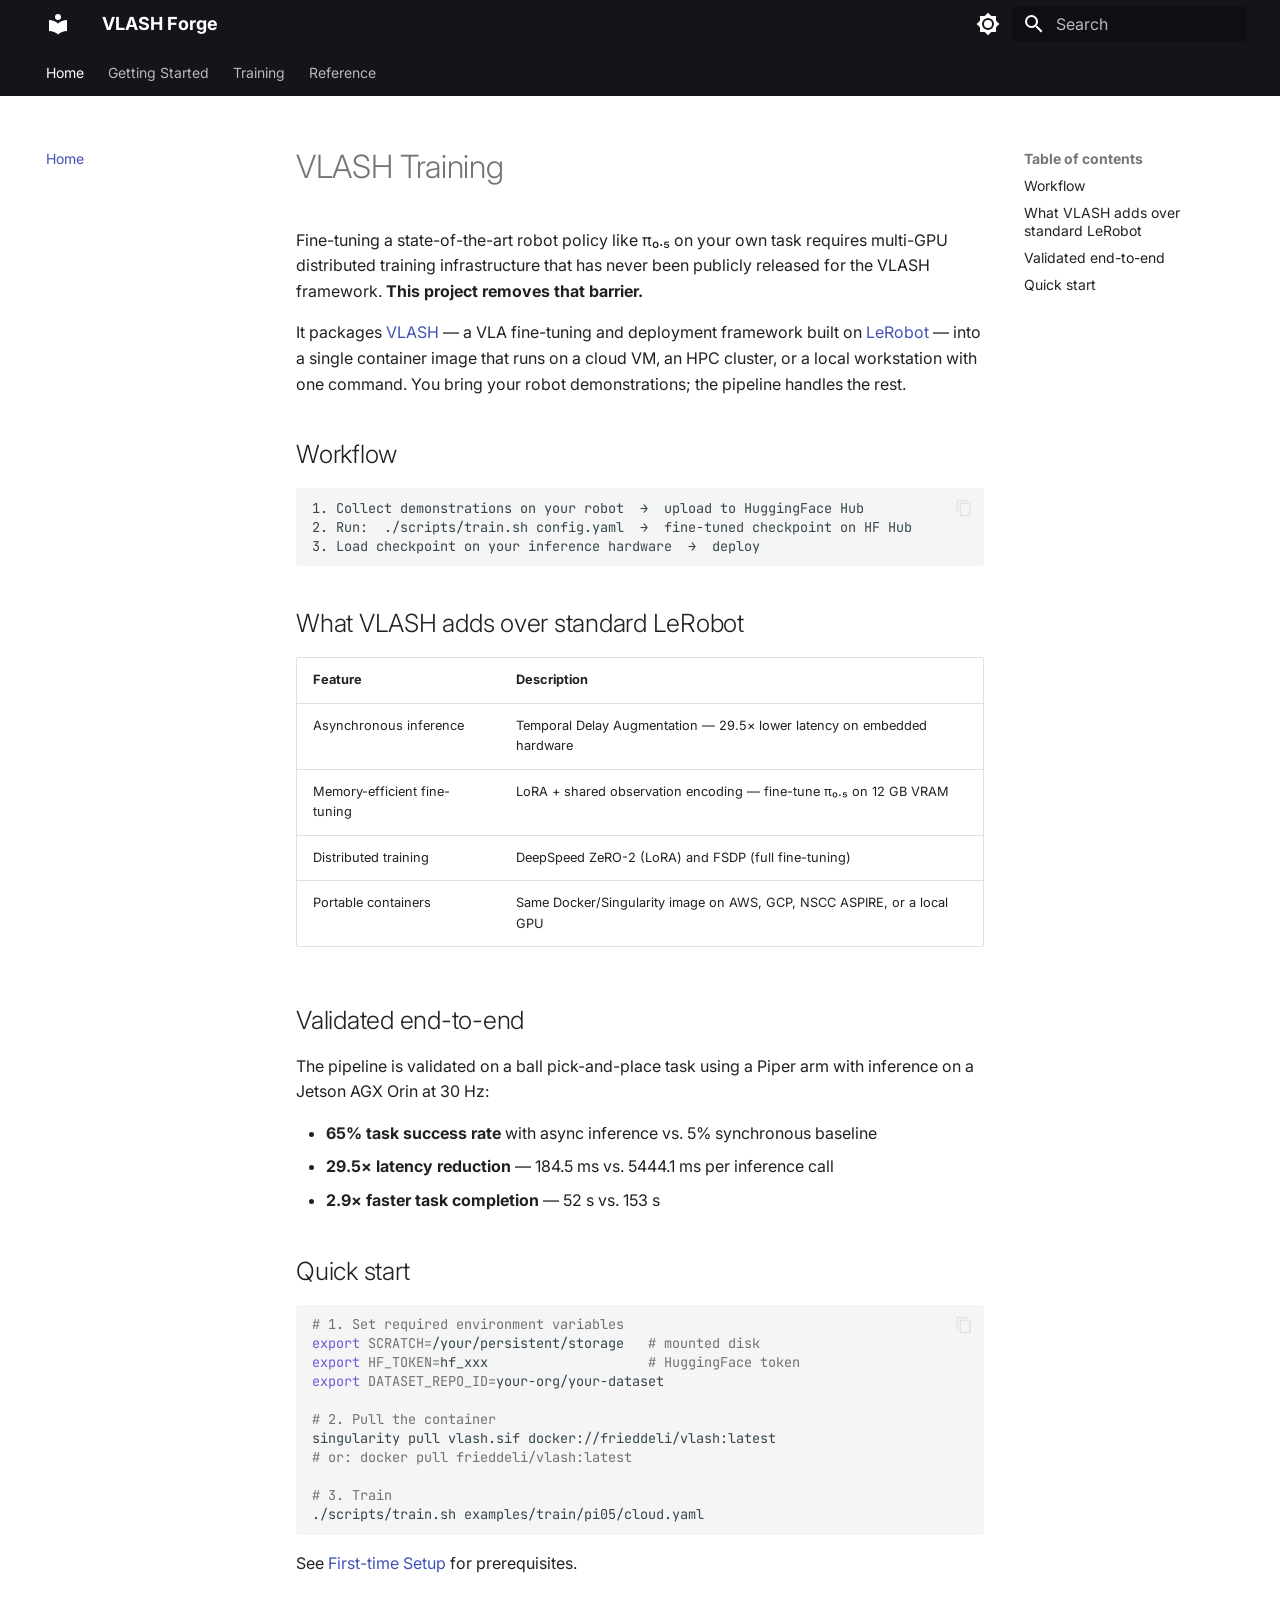
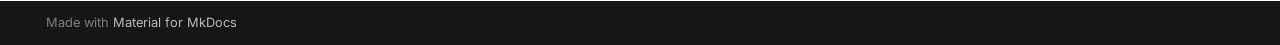
==== index.html @ cba085da "Deployed 89812e0 with MkDocs version: 1.6.1" ====
<!doctype html>
<html lang="en" class="no-js">
  <head>
    
      <meta charset="utf-8">
      <meta name="viewport" content="width=device-width,initial-scale=1">
      
        <meta name="description" content="Portable VLA fine-tuning on cloud and HPC — one command to train anywhere">
      
      
      
        <link rel="canonical" href="https://frieddeli.github.io/vlash-forge/">
      
      
      
        <link rel="next" href="setup/">
      
      
        
      
      
      <link rel="icon" href="assets/images/favicon.png">
      <meta name="generator" content="mkdocs-1.6.1, mkdocs-material-9.7.6">
    
    
      
        <title>VLASH Forge</title>
      
    
    
      <link rel="stylesheet" href="assets/stylesheets/main.484c7ddc.min.css">
      
        
        <link rel="stylesheet" href="assets/stylesheets/palette.ab4e12ef.min.css">
      
      


    
    
      
    
    
      
        
        
        <link rel="preconnect" href="https://fonts.gstatic.com" crossorigin>
        <link rel="stylesheet" href="https://fonts.googleapis.com/css?family=Inter:300,300i,400,400i,700,700i%7CJetBrains+Mono:400,400i,700,700i&display=fallback">
        <style>:root{--md-text-font:"Inter";--md-code-font:"JetBrains Mono"}</style>
      
    
    
      <link rel="stylesheet" href="stylesheets/extra.css">
    
    <script>__md_scope=new URL(".",location),__md_hash=e=>[...e].reduce(((e,_)=>(e<<5)-e+_.charCodeAt(0)),0),__md_get=(e,_=localStorage,t=__md_scope)=>JSON.parse(_.getItem(t.pathname+"."+e)),__md_set=(e,_,t=localStorage,a=__md_scope)=>{try{t.setItem(a.pathname+"."+e,JSON.stringify(_))}catch(e){}}</script>
    
      

    
    
  </head>
  
  
    
    
      
    
    
    
    
    <body dir="ltr" data-md-color-scheme="default" data-md-color-primary="black" data-md-color-accent="deep-orange">
  
    
    <input class="md-toggle" data-md-toggle="drawer" type="checkbox" id="__drawer" autocomplete="off">
    <input class="md-toggle" data-md-toggle="search" type="checkbox" id="__search" autocomplete="off">
    <label class="md-overlay" for="__drawer"></label>
    <div data-md-component="skip">
      
        
        <a href="#vlash-training" class="md-skip">
          Skip to content
        </a>
      
    </div>
    <div data-md-component="announce">
      
    </div>
    
    
      

<header class="md-header" data-md-component="header">
  <nav class="md-header__inner md-grid" aria-label="Header">
    <a href="." title="VLASH Forge" class="md-header__button md-logo" aria-label="VLASH Forge" data-md-component="logo">
      
  
  <svg xmlns="http://www.w3.org/2000/svg" viewBox="0 0 24 24"><path d="M12 8a3 3 0 0 0 3-3 3 3 0 0 0-3-3 3 3 0 0 0-3 3 3 3 0 0 0 3 3m0 3.54C9.64 9.35 6.5 8 3 8v11c3.5 0 6.64 1.35 9 3.54 2.36-2.19 5.5-3.54 9-3.54V8c-3.5 0-6.64 1.35-9 3.54"/></svg>

    </a>
    <label class="md-header__button md-icon" for="__drawer">
      
      <svg xmlns="http://www.w3.org/2000/svg" viewBox="0 0 24 24"><path d="M3 6h18v2H3zm0 5h18v2H3zm0 5h18v2H3z"/></svg>
    </label>
    <div class="md-header__title" data-md-component="header-title">
      <div class="md-header__ellipsis">
        <div class="md-header__topic">
          <span class="md-ellipsis">
            VLASH Forge
          </span>
        </div>
        <div class="md-header__topic" data-md-component="header-topic">
          <span class="md-ellipsis">
            
              Home
            
          </span>
        </div>
      </div>
    </div>
    
      
        <form class="md-header__option" data-md-component="palette">
  
    
    
    
    <input class="md-option" data-md-color-media="" data-md-color-scheme="default" data-md-color-primary="black" data-md-color-accent="deep-orange"  aria-label="Switch to dark mode"  type="radio" name="__palette" id="__palette_0">
    
      <label class="md-header__button md-icon" title="Switch to dark mode" for="__palette_1" hidden>
        <svg xmlns="http://www.w3.org/2000/svg" viewBox="0 0 24 24"><path d="M12 8a4 4 0 0 0-4 4 4 4 0 0 0 4 4 4 4 0 0 0 4-4 4 4 0 0 0-4-4m0 10a6 6 0 0 1-6-6 6 6 0 0 1 6-6 6 6 0 0 1 6 6 6 6 0 0 1-6 6m8-9.31V4h-4.69L12 .69 8.69 4H4v4.69L.69 12 4 15.31V20h4.69L12 23.31 15.31 20H20v-4.69L23.31 12z"/></svg>
      </label>
    
  
    
    
    
    <input class="md-option" data-md-color-media="" data-md-color-scheme="slate" data-md-color-primary="black" data-md-color-accent="deep-orange"  aria-label="Switch to light mode"  type="radio" name="__palette" id="__palette_1">
    
      <label class="md-header__button md-icon" title="Switch to light mode" for="__palette_0" hidden>
        <svg xmlns="http://www.w3.org/2000/svg" viewBox="0 0 24 24"><path d="M12 18c-.89 0-1.74-.2-2.5-.55C11.56 16.5 13 14.42 13 12s-1.44-4.5-3.5-5.45C10.26 6.2 11.11 6 12 6a6 6 0 0 1 6 6 6 6 0 0 1-6 6m8-9.31V4h-4.69L12 .69 8.69 4H4v4.69L.69 12 4 15.31V20h4.69L12 23.31 15.31 20H20v-4.69L23.31 12z"/></svg>
      </label>
    
  
</form>
      
    
    
      <script>var palette=__md_get("__palette");if(palette&&palette.color){if("(prefers-color-scheme)"===palette.color.media){var media=matchMedia("(prefers-color-scheme: light)"),input=document.querySelector(media.matches?"[data-md-color-media='(prefers-color-scheme: light)']":"[data-md-color-media='(prefers-color-scheme: dark)']");palette.color.media=input.getAttribute("data-md-color-media"),palette.color.scheme=input.getAttribute("data-md-color-scheme"),palette.color.primary=input.getAttribute("data-md-color-primary"),palette.color.accent=input.getAttribute("data-md-color-accent")}for(var[key,value]of Object.entries(palette.color))document.body.setAttribute("data-md-color-"+key,value)}</script>
    
    
    
      
      
        <label class="md-header__button md-icon" for="__search">
          
          <svg xmlns="http://www.w3.org/2000/svg" viewBox="0 0 24 24"><path d="M9.5 3A6.5 6.5 0 0 1 16 9.5c0 1.61-.59 3.09-1.56 4.23l.27.27h.79l5 5-1.5 1.5-5-5v-.79l-.27-.27A6.52 6.52 0 0 1 9.5 16 6.5 6.5 0 0 1 3 9.5 6.5 6.5 0 0 1 9.5 3m0 2C7 5 5 7 5 9.5S7 14 9.5 14 14 12 14 9.5 12 5 9.5 5"/></svg>
        </label>
        <div class="md-search" data-md-component="search" role="dialog">
  <label class="md-search__overlay" for="__search"></label>
  <div class="md-search__inner" role="search">
    <form class="md-search__form" name="search">
      <input type="text" class="md-search__input" name="query" aria-label="Search" placeholder="Search" autocapitalize="off" autocorrect="off" autocomplete="off" spellcheck="false" data-md-component="search-query" required>
      <label class="md-search__icon md-icon" for="__search">
        
        <svg xmlns="http://www.w3.org/2000/svg" viewBox="0 0 24 24"><path d="M9.5 3A6.5 6.5 0 0 1 16 9.5c0 1.61-.59 3.09-1.56 4.23l.27.27h.79l5 5-1.5 1.5-5-5v-.79l-.27-.27A6.52 6.52 0 0 1 9.5 16 6.5 6.5 0 0 1 3 9.5 6.5 6.5 0 0 1 9.5 3m0 2C7 5 5 7 5 9.5S7 14 9.5 14 14 12 14 9.5 12 5 9.5 5"/></svg>
        
        <svg xmlns="http://www.w3.org/2000/svg" viewBox="0 0 24 24"><path d="M20 11v2H8l5.5 5.5-1.42 1.42L4.16 12l7.92-7.92L13.5 5.5 8 11z"/></svg>
      </label>
      <nav class="md-search__options" aria-label="Search">
        
        <button type="reset" class="md-search__icon md-icon" title="Clear" aria-label="Clear" tabindex="-1">
          
          <svg xmlns="http://www.w3.org/2000/svg" viewBox="0 0 24 24"><path d="M19 6.41 17.59 5 12 10.59 6.41 5 5 6.41 10.59 12 5 17.59 6.41 19 12 13.41 17.59 19 19 17.59 13.41 12z"/></svg>
        </button>
      </nav>
      
    </form>
    <div class="md-search__output">
      <div class="md-search__scrollwrap" tabindex="0" data-md-scrollfix>
        <div class="md-search-result" data-md-component="search-result">
          <div class="md-search-result__meta">
            Initializing search
          </div>
          <ol class="md-search-result__list" role="presentation"></ol>
        </div>
      </div>
    </div>
  </div>
</div>
      
    
    
  </nav>
  
</header>
    
    <div class="md-container" data-md-component="container">
      
      
        
          
            
<nav class="md-tabs" aria-label="Tabs" data-md-component="tabs">
  <div class="md-grid">
    <ul class="md-tabs__list">
      
        
  
  
  
    
  
  
    <li class="md-tabs__item md-tabs__item--active">
      <a href="." class="md-tabs__link">
        
  
  
    
  
  Home

      </a>
    </li>
  

      
        
  
  
  
  
    
    
      <li class="md-tabs__item">
        <a href="setup/" class="md-tabs__link">
          
  
  
  Getting Started

        </a>
      </li>
    
  

      
        
  
  
  
  
    
    
      <li class="md-tabs__item">
        <a href="backends/" class="md-tabs__link">
          
  
  
  Training

        </a>
      </li>
    
  

      
        
  
  
  
  
    
    
      <li class="md-tabs__item">
        <a href="env-vars/" class="md-tabs__link">
          
  
  
  Reference

        </a>
      </li>
    
  

      
    </ul>
  </div>
</nav>
          
        
      
      <main class="md-main" data-md-component="main">
        <div class="md-main__inner md-grid">
          
            
              
              <div class="md-sidebar md-sidebar--primary" data-md-component="sidebar" data-md-type="navigation" >
                <div class="md-sidebar__scrollwrap">
                  <div class="md-sidebar__inner">
                    


  


<nav class="md-nav md-nav--primary md-nav--lifted" aria-label="Navigation" data-md-level="0">
  <label class="md-nav__title" for="__drawer">
    <a href="." title="VLASH Forge" class="md-nav__button md-logo" aria-label="VLASH Forge" data-md-component="logo">
      
  
  <svg xmlns="http://www.w3.org/2000/svg" viewBox="0 0 24 24"><path d="M12 8a3 3 0 0 0 3-3 3 3 0 0 0-3-3 3 3 0 0 0-3 3 3 3 0 0 0 3 3m0 3.54C9.64 9.35 6.5 8 3 8v11c3.5 0 6.64 1.35 9 3.54 2.36-2.19 5.5-3.54 9-3.54V8c-3.5 0-6.64 1.35-9 3.54"/></svg>

    </a>
    VLASH Forge
  </label>
  
  <ul class="md-nav__list" data-md-scrollfix>
    
      
      
  
  
    
  
  
  
    <li class="md-nav__item md-nav__item--active">
      
      <input class="md-nav__toggle md-toggle" type="checkbox" id="__toc">
      
      
        
      
      
        <label class="md-nav__link md-nav__link--active" for="__toc">
          
  
  
  <span class="md-ellipsis">
    
  
    Home
  

    
  </span>
  
  

          <span class="md-nav__icon md-icon"></span>
        </label>
      
      <a href="." class="md-nav__link md-nav__link--active">
        
  
  
  <span class="md-ellipsis">
    
  
    Home
  

    
  </span>
  
  

      </a>
      
        

<nav class="md-nav md-nav--secondary" aria-label="Table of contents">
  
  
  
    
  
  
    <label class="md-nav__title" for="__toc">
      <span class="md-nav__icon md-icon"></span>
      Table of contents
    </label>
    <ul class="md-nav__list" data-md-component="toc" data-md-scrollfix>
      
        <li class="md-nav__item">
  <a href="#workflow" class="md-nav__link">
    <span class="md-ellipsis">
      
        Workflow
      
    </span>
  </a>
  
</li>
      
        <li class="md-nav__item">
  <a href="#what-vlash-adds-over-standard-lerobot" class="md-nav__link">
    <span class="md-ellipsis">
      
        What VLASH adds over standard LeRobot
      
    </span>
  </a>
  
</li>
      
        <li class="md-nav__item">
  <a href="#validated-end-to-end" class="md-nav__link">
    <span class="md-ellipsis">
      
        Validated end-to-end
      
    </span>
  </a>
  
</li>
      
        <li class="md-nav__item">
  <a href="#quick-start" class="md-nav__link">
    <span class="md-ellipsis">
      
        Quick start
      
    </span>
  </a>
  
</li>
      
    </ul>
  
</nav>
      
    </li>
  

    
      
      
  
  
  
  
    
    
    
    
      
      
        
      
    
    
    <li class="md-nav__item md-nav__item--nested">
      
        
        
        <input class="md-nav__toggle md-toggle " type="checkbox" id="__nav_2" >
        
          
          <label class="md-nav__link" for="__nav_2" id="__nav_2_label" tabindex="0">
            
  
  
  <span class="md-ellipsis">
    
  
    Getting Started
  

    
  </span>
  
  

            <span class="md-nav__icon md-icon"></span>
          </label>
        
        <nav class="md-nav" data-md-level="1" aria-labelledby="__nav_2_label" aria-expanded="false">
          <label class="md-nav__title" for="__nav_2">
            <span class="md-nav__icon md-icon"></span>
            
  
    Getting Started
  

          </label>
          <ul class="md-nav__list" data-md-scrollfix>
            
              
                
  
  
  
  
    <li class="md-nav__item">
      <a href="setup/" class="md-nav__link">
        
  
  
  <span class="md-ellipsis">
    
  
    First-time Setup
  

    
  </span>
  
  

      </a>
    </li>
  

              
            
              
                
  
  
  
  
    <li class="md-nav__item">
      <a href="storage/" class="md-nav__link">
        
  
  
  <span class="md-ellipsis">
    
  
    Storage Setup
  

    
  </span>
  
  

      </a>
    </li>
  

              
            
              
                
  
  
  
  
    <li class="md-nav__item">
      <a href="running/" class="md-nav__link">
        
  
  
  <span class="md-ellipsis">
    
  
    Running Training
  

    
  </span>
  
  

      </a>
    </li>
  

              
            
          </ul>
        </nav>
      
    </li>
  

    
      
      
  
  
  
  
    
    
    
    
      
      
        
      
    
    
    <li class="md-nav__item md-nav__item--nested">
      
        
        
        <input class="md-nav__toggle md-toggle " type="checkbox" id="__nav_3" >
        
          
          <label class="md-nav__link" for="__nav_3" id="__nav_3_label" tabindex="0">
            
  
  
  <span class="md-ellipsis">
    
  
    Training
  

    
  </span>
  
  

            <span class="md-nav__icon md-icon"></span>
          </label>
        
        <nav class="md-nav" data-md-level="1" aria-labelledby="__nav_3_label" aria-expanded="false">
          <label class="md-nav__title" for="__nav_3">
            <span class="md-nav__icon md-icon"></span>
            
  
    Training
  

          </label>
          <ul class="md-nav__list" data-md-scrollfix>
            
              
                
  
  
  
  
    <li class="md-nav__item">
      <a href="backends/" class="md-nav__link">
        
  
  
  <span class="md-ellipsis">
    
  
    Backends (DeepSpeed / FSDP)
  

    
  </span>
  
  

      </a>
    </li>
  

              
            
              
                
  
  
  
  
    <li class="md-nav__item">
      <a href="gpu/" class="md-nav__link">
        
  
  
  <span class="md-ellipsis">
    
  
    GPU Requirements
  

    
  </span>
  
  

      </a>
    </li>
  

              
            
              
                
  
  
  
  
    <li class="md-nav__item">
      <a href="config/" class="md-nav__link">
        
  
  
  <span class="md-ellipsis">
    
  
    Config Reference
  

    
  </span>
  
  

      </a>
    </li>
  

              
            
          </ul>
        </nav>
      
    </li>
  

    
      
      
  
  
  
  
    
    
    
    
      
      
        
      
    
    
    <li class="md-nav__item md-nav__item--nested">
      
        
        
        <input class="md-nav__toggle md-toggle " type="checkbox" id="__nav_4" >
        
          
          <label class="md-nav__link" for="__nav_4" id="__nav_4_label" tabindex="0">
            
  
  
  <span class="md-ellipsis">
    
  
    Reference
  

    
  </span>
  
  

            <span class="md-nav__icon md-icon"></span>
          </label>
        
        <nav class="md-nav" data-md-level="1" aria-labelledby="__nav_4_label" aria-expanded="false">
          <label class="md-nav__title" for="__nav_4">
            <span class="md-nav__icon md-icon"></span>
            
  
    Reference
  

          </label>
          <ul class="md-nav__list" data-md-scrollfix>
            
              
                
  
  
  
  
    <li class="md-nav__item">
      <a href="env-vars/" class="md-nav__link">
        
  
  
  <span class="md-ellipsis">
    
  
    Environment Variables
  

    
  </span>
  
  

      </a>
    </li>
  

              
            
          </ul>
        </nav>
      
    </li>
  

    
  </ul>
</nav>
                  </div>
                </div>
              </div>
            
            
              
              <div class="md-sidebar md-sidebar--secondary" data-md-component="sidebar" data-md-type="toc" >
                <div class="md-sidebar__scrollwrap">
                  <div class="md-sidebar__inner">
                    

<nav class="md-nav md-nav--secondary" aria-label="Table of contents">
  
  
  
    
  
  
    <label class="md-nav__title" for="__toc">
      <span class="md-nav__icon md-icon"></span>
      Table of contents
    </label>
    <ul class="md-nav__list" data-md-component="toc" data-md-scrollfix>
      
        <li class="md-nav__item">
  <a href="#workflow" class="md-nav__link">
    <span class="md-ellipsis">
      
        Workflow
      
    </span>
  </a>
  
</li>
      
        <li class="md-nav__item">
  <a href="#what-vlash-adds-over-standard-lerobot" class="md-nav__link">
    <span class="md-ellipsis">
      
        What VLASH adds over standard LeRobot
      
    </span>
  </a>
  
</li>
      
        <li class="md-nav__item">
  <a href="#validated-end-to-end" class="md-nav__link">
    <span class="md-ellipsis">
      
        Validated end-to-end
      
    </span>
  </a>
  
</li>
      
        <li class="md-nav__item">
  <a href="#quick-start" class="md-nav__link">
    <span class="md-ellipsis">
      
        Quick start
      
    </span>
  </a>
  
</li>
      
    </ul>
  
</nav>
                  </div>
                </div>
              </div>
            
          
          
            <div class="md-content" data-md-component="content">
              
              <article class="md-content__inner md-typeset">
                
                  



<h1 id="vlash-training">VLASH Training</h1>
<p>Fine-tuning a state-of-the-art robot policy like π₀.₅ on your own task requires
multi-GPU distributed training infrastructure that has never been publicly released
for the VLASH framework. <strong>This project removes that barrier.</strong></p>
<p>It packages <a href="https://arxiv.org/abs/2512.01031">VLASH</a> — a VLA fine-tuning and
deployment framework built on <a href="https://github.com/huggingface/lerobot">LeRobot</a>
— into a single container image that runs on a cloud VM, an HPC cluster, or a
local workstation with one command. You bring your robot demonstrations; the
pipeline handles the rest.</p>
<h2 id="workflow">Workflow</h2>
<div class="highlight"><pre><span></span><code><a id="__codelineno-0-1" name="__codelineno-0-1" href="#__codelineno-0-1"></a>1. Collect demonstrations on your robot  →  upload to HuggingFace Hub
<a id="__codelineno-0-2" name="__codelineno-0-2" href="#__codelineno-0-2"></a>2. Run:  ./scripts/train.sh config.yaml  →  fine-tuned checkpoint on HF Hub
<a id="__codelineno-0-3" name="__codelineno-0-3" href="#__codelineno-0-3"></a>3. Load checkpoint on your inference hardware  →  deploy
</code></pre></div>
<h2 id="what-vlash-adds-over-standard-lerobot">What VLASH adds over standard LeRobot</h2>
<table>
<thead>
<tr>
<th>Feature</th>
<th>Description</th>
</tr>
</thead>
<tbody>
<tr>
<td>Asynchronous inference</td>
<td>Temporal Delay Augmentation — 29.5× lower latency on embedded hardware</td>
</tr>
<tr>
<td>Memory-efficient fine-tuning</td>
<td>LoRA + shared observation encoding — fine-tune π₀.₅ on 12 GB VRAM</td>
</tr>
<tr>
<td>Distributed training</td>
<td>DeepSpeed ZeRO-2 (LoRA) and FSDP (full fine-tuning)</td>
</tr>
<tr>
<td>Portable containers</td>
<td>Same Docker/Singularity image on AWS, GCP, NSCC ASPIRE, or a local GPU</td>
</tr>
</tbody>
</table>
<h2 id="validated-end-to-end">Validated end-to-end</h2>
<p>The pipeline is validated on a ball pick-and-place task using a Piper arm with
inference on a Jetson AGX Orin at 30 Hz:</p>
<ul>
<li><strong>65% task success rate</strong> with async inference vs. 5% synchronous baseline</li>
<li><strong>29.5× latency reduction</strong> — 184.5 ms vs. 5444.1 ms per inference call</li>
<li><strong>2.9× faster task completion</strong> — 52 s vs. 153 s</li>
</ul>
<h2 id="quick-start">Quick start</h2>
<div class="highlight"><pre><span></span><code><a id="__codelineno-1-1" name="__codelineno-1-1" href="#__codelineno-1-1"></a><span class="c1"># 1. Set required environment variables</span>
<a id="__codelineno-1-2" name="__codelineno-1-2" href="#__codelineno-1-2"></a><span class="nb">export</span><span class="w"> </span><span class="nv">SCRATCH</span><span class="o">=</span>/your/persistent/storage<span class="w">   </span><span class="c1"># mounted disk</span>
<a id="__codelineno-1-3" name="__codelineno-1-3" href="#__codelineno-1-3"></a><span class="nb">export</span><span class="w"> </span><span class="nv">HF_TOKEN</span><span class="o">=</span>hf_xxx<span class="w">                    </span><span class="c1"># HuggingFace token</span>
<a id="__codelineno-1-4" name="__codelineno-1-4" href="#__codelineno-1-4"></a><span class="nb">export</span><span class="w"> </span><span class="nv">DATASET_REPO_ID</span><span class="o">=</span>your-org/your-dataset
<a id="__codelineno-1-5" name="__codelineno-1-5" href="#__codelineno-1-5"></a>
<a id="__codelineno-1-6" name="__codelineno-1-6" href="#__codelineno-1-6"></a><span class="c1"># 2. Pull the container</span>
<a id="__codelineno-1-7" name="__codelineno-1-7" href="#__codelineno-1-7"></a>singularity<span class="w"> </span>pull<span class="w"> </span>vlash.sif<span class="w"> </span>docker://frieddeli/vlash:latest
<a id="__codelineno-1-8" name="__codelineno-1-8" href="#__codelineno-1-8"></a><span class="c1"># or: docker pull frieddeli/vlash:latest</span>
<a id="__codelineno-1-9" name="__codelineno-1-9" href="#__codelineno-1-9"></a>
<a id="__codelineno-1-10" name="__codelineno-1-10" href="#__codelineno-1-10"></a><span class="c1"># 3. Train</span>
<a id="__codelineno-1-11" name="__codelineno-1-11" href="#__codelineno-1-11"></a>./scripts/train.sh<span class="w"> </span>examples/train/pi05/cloud.yaml
</code></pre></div>
<p>See <a href="setup/">First-time Setup</a> for prerequisites.</p>












                
              </article>
            </div>
          
          
<script>var target=document.getElementById(location.hash.slice(1));target&&target.name&&(target.checked=target.name.startsWith("__tabbed_"))</script>
        </div>
        
          <button type="button" class="md-top md-icon" data-md-component="top" hidden>
  
  <svg xmlns="http://www.w3.org/2000/svg" viewBox="0 0 24 24"><path d="M13 20h-2V8l-5.5 5.5-1.42-1.42L12 4.16l7.92 7.92-1.42 1.42L13 8z"/></svg>
  Back to top
</button>
        
      </main>
      
        <footer class="md-footer">
  
  <div class="md-footer-meta md-typeset">
    <div class="md-footer-meta__inner md-grid">
      <div class="md-copyright">
  
  
    Made with
    <a href="https://squidfunk.github.io/mkdocs-material/" target="_blank" rel="noopener">
      Material for MkDocs
    </a>
  
</div>
      
    </div>
  </div>
</footer>
      
    </div>
    <div class="md-dialog" data-md-component="dialog">
      <div class="md-dialog__inner md-typeset"></div>
    </div>
    
    
    
      
      
      <script id="__config" type="application/json">{"annotate": null, "base": ".", "features": ["navigation.tabs", "navigation.sections", "navigation.top", "content.code.copy", "content.code.annotate"], "search": "assets/javascripts/workers/search.2c215733.min.js", "tags": null, "translations": {"clipboard.copied": "Copied to clipboard", "clipboard.copy": "Copy to clipboard", "search.result.more.one": "1 more on this page", "search.result.more.other": "# more on this page", "search.result.none": "No matching documents", "search.result.one": "1 matching document", "search.result.other": "# matching documents", "search.result.placeholder": "Type to start searching", "search.result.term.missing": "Missing", "select.version": "Select version"}, "version": null}</script>
    
    
      <script src="assets/javascripts/bundle.79ae519e.min.js"></script>
      
    
  </body>
</html>
---- assets/stylesheets/main.484c7ddc.min.css ----
@charset "UTF-8";html{-webkit-text-size-adjust:none;-moz-text-size-adjust:none;text-size-adjust:none;box-sizing:border-box}*,:after,:before{box-sizing:inherit}@media (prefers-reduced-motion){*,:after,:before{transition:none!important}}body{margin:0}a,button,input,label{-webkit-tap-highlight-color:transparent}a{color:inherit;text-decoration:none}hr{border:0;box-sizing:initial;display:block;height:.05rem;overflow:visible;padding:0}small{font-size:80%}sub,sup{line-height:1em}img{border-style:none}table{border-collapse:initial;border-spacing:0}td,th{font-weight:400;vertical-align:top}button{background:#0000;border:0;font-family:inherit;font-size:inherit;margin:0;padding:0}input{border:0;outline:none}:root{--md-primary-fg-color:#4051b5;--md-primary-fg-color--light:#5d6cc0;--md-primary-fg-color--dark:#303fa1;--md-primary-bg-color:#fff;--md-primary-bg-color--light:#ffffffb3;--md-accent-fg-color:#526cfe;--md-accent-fg-color--transparent:#526cfe1a;--md-accent-bg-color:#fff;--md-accent-bg-color--light:#ffffffb3}[data-md-color-scheme=default]{color-scheme:light}[data-md-color-scheme=default] img[src$="#gh-dark-mode-only"],[data-md-color-scheme=default] img[src$="#only-dark"]{display:none}:root,[data-md-color-scheme=default]{--md-hue:225deg;--md-default-fg-color:#000000de;--md-default-fg-color--light:#0000008a;--md-default-fg-color--lighter:#00000052;--md-default-fg-color--lightest:#00000012;--md-default-bg-color:#fff;--md-default-bg-color--light:#ffffffb3;--md-default-bg-color--lighter:#ffffff4d;--md-default-bg-color--lightest:#ffffff1f;--md-code-fg-color:#36464e;--md-code-bg-color:#f5f5f5;--md-code-bg-color--light:#f5f5f5b3;--md-code-bg-color--lighter:#f5f5f54d;--md-code-hl-color:#4287ff;--md-code-hl-color--light:#4287ff1a;--md-code-hl-number-color:#d52a2a;--md-code-hl-special-color:#db1457;--md-code-hl-function-color:#a846b9;--md-code-hl-constant-color:#6e59d9;--md-code-hl-keyword-color:#3f6ec6;--md-code-hl-string-color:#1c7d4d;--md-code-hl-name-color:var(--md-code-fg-color);--md-code-hl-operator-color:var(--md-default-fg-color--light);--md-code-hl-punctuation-color:var(--md-default-fg-color--light);--md-code-hl-comment-color:var(--md-default-fg-color--light);--md-code-hl-generic-color:var(--md-default-fg-color--light);--md-code-hl-variable-color:var(--md-default-fg-color--light);--md-typeset-color:var(--md-default-fg-color);--md-typeset-a-color:var(--md-primary-fg-color);--md-typeset-del-color:#f5503d26;--md-typeset-ins-color:#0bd57026;--md-typeset-kbd-color:#fafafa;--md-typeset-kbd-accent-color:#fff;--md-typeset-kbd-border-color:#b8b8b8;--md-typeset-mark-color:#ffff0080;--md-typeset-table-color:#0000001f;--md-typeset-table-color--light:rgba(0,0,0,.035);--md-admonition-fg-color:var(--md-default-fg-color);--md-admonition-bg-color:var(--md-default-bg-color);--md-warning-fg-color:#000000de;--md-warning-bg-color:#ff9;--md-footer-fg-color:#fff;--md-footer-fg-color--light:#ffffffb3;--md-footer-fg-color--lighter:#ffffff73;--md-footer-bg-color:#000000de;--md-footer-bg-color--dark:#00000052;--md-shadow-z1:0 0.2rem 0.5rem #0000000d,0 0 0.05rem #0000001a;--md-shadow-z2:0 0.2rem 0.5rem #0000001a,0 0 0.05rem #00000040;--md-shadow-z3:0 0.2rem 0.5rem #0003,0 0 0.05rem #00000059}.md-icon svg{fill:currentcolor;display:block;height:1.2rem;width:1.2rem}body{-webkit-font-smoothing:antialiased;-moz-osx-font-smoothing:grayscale;--md-text-font-family:var(--md-text-font,_),-apple-system,BlinkMacSystemFont,Helvetica,Arial,sans-serif;--md-code-font-family:var(--md-code-font,_),SFMono-Regular,Consolas,Menlo,monospace}aside,body,input{font-feature-settings:"kern","liga";color:var(--md-typeset-color);font-family:var(--md-text-font-family)}code,kbd,pre{font-feature-settings:"kern";font-family:var(--md-code-font-family)}:root{--md-typeset-table-sort-icon:url('data:image/svg+xml;charset=utf-8,<svg xmlns="http://www.w3.org/2000/svg" viewBox="0 0 24 24"><path d="m18 21-4-4h3V7h-3l4-4 4 4h-3v10h3M2 19v-2h10v2M2 13v-2h7v2M2 7V5h4v2z"/></svg>');--md-typeset-table-sort-icon--asc:url('data:image/svg+xml;charset=utf-8,<svg xmlns="http://www.w3.org/2000/svg" viewBox="0 0 24 24"><path d="M19 17h3l-4 4-4-4h3V3h2M2 17h10v2H2M6 5v2H2V5m0 6h7v2H2z"/></svg>');--md-typeset-table-sort-icon--desc:url('data:image/svg+xml;charset=utf-8,<svg xmlns="http://www.w3.org/2000/svg" viewBox="0 0 24 24"><path d="M19 7h3l-4-4-4 4h3v14h2M2 17h10v2H2M6 5v2H2V5m0 6h7v2H2z"/></svg>')}.md-typeset{-webkit-print-color-adjust:exact;color-adjust:exact;font-size:.8rem;line-height:1.6;overflow-wrap:break-word}@media print{.md-typeset{font-size:.68rem}}.md-typeset blockquote,.md-typeset dl,.md-typeset figure,.md-typeset ol,.md-typeset pre,.md-typeset ul{margin-bottom:1em;margin-top:1em}.md-typeset h1{color:var(--md-default-fg-color--light);font-size:2em;line-height:1.3;margin:0 0 1.25em}.md-typeset h1,.md-typeset h2{font-weight:300;letter-spacing:-.01em}.md-typeset h2{font-size:1.5625em;line-height:1.4;margin:1.6em 0 .64em}.md-typeset h3{font-size:1.25em;font-weight:400;letter-spacing:-.01em;line-height:1.5;margin:1.6em 0 .8em}.md-typeset h2+h3{margin-top:.8em}.md-typeset h4{font-weight:700;letter-spacing:-.01em;margin:1em 0}.md-typeset h5,.md-typeset h6{color:var(--md-default-fg-color--light);font-size:.8em;font-weight:700;letter-spacing:-.01em;margin:1.25em 0}.md-typeset h5{text-transform:uppercase}.md-typeset h5 code{text-transform:none}.md-typeset hr{border-bottom:.05rem solid var(--md-default-fg-color--lightest);display:flow-root;margin:1.5em 0}.md-typeset a{color:var(--md-typeset-a-color);word-break:break-word}.md-typeset a,.md-typeset a:before{transition:color 125ms}.md-typeset a:focus,.md-typeset a:hover{color:var(--md-accent-fg-color)}.md-typeset a:focus code,.md-typeset a:hover code{background-color:var(--md-accent-fg-color--transparent);color:var(--md-accent-fg-color)}.md-typeset a code{color:var(--md-typeset-a-color)}.md-typeset a.focus-visible{outline-color:var(--md-accent-fg-color);outline-offset:.2rem}.md-typeset code,.md-typeset kbd,.md-typeset pre{color:var(--md-code-fg-color);direction:ltr;font-variant-ligatures:none;transition:background-color 125ms}@media print{.md-typeset code,.md-typeset kbd,.md-typeset pre{white-space:pre-wrap}}.md-typeset code{background-color:var(--md-code-bg-color);border-radius:.1rem;-webkit-box-decoration-break:clone;box-decoration-break:clone;font-size:.85em;padding:0 .2941176471em;transition:color 125ms,background-color 125ms;word-break:break-word}.md-typeset code:not(.focus-visible){-webkit-tap-highlight-color:transparent;outline:none}.md-typeset pre{display:flow-root;line-height:1.4;position:relative}.md-typeset pre>code{-webkit-box-decoration-break:slice;box-decoration-break:slice;box-shadow:none;display:block;margin:0;outline-color:var(--md-accent-fg-color);overflow:auto;padding:.7720588235em 1.1764705882em;scrollbar-color:var(--md-default-fg-color--lighter) #0000;scrollbar-width:thin;touch-action:auto;word-break:normal}.md-typeset pre>code:hover{scrollbar-color:var(--md-accent-fg-color) #0000}.md-typeset pre>code::-webkit-scrollbar{height:.2rem;width:.2rem}.md-typeset pre>code::-webkit-scrollbar-thumb{background-color:var(--md-default-fg-color--lighter)}.md-typeset pre>code::-webkit-scrollbar-thumb:hover{background-color:var(--md-accent-fg-color)}.md-typeset kbd{background-color:var(--md-typeset-kbd-color);border-radius:.1rem;box-shadow:0 .1rem 0 .05rem var(--md-typeset-kbd-border-color),0 .1rem 0 var(--md-typeset-kbd-border-color),0 -.1rem .2rem var(--md-typeset-kbd-accent-color) inset;color:var(--md-default-fg-color);display:inline-block;font-size:.75em;padding:0 .6666666667em;vertical-align:text-top;word-break:break-word}.md-typeset mark{background-color:var(--md-typeset-mark-color);-webkit-box-decoration-break:clone;box-decoration-break:clone;color:inherit;word-break:break-word}.md-typeset abbr{cursor:help;text-decoration:none}.md-typeset [data-preview],.md-typeset abbr{border-bottom:.05rem dotted var(--md-default-fg-color--light)}.md-typeset small{opacity:.75}[dir=ltr] .md-typeset sub,[dir=ltr] .md-typeset sup{margin-left:.078125em}[dir=rtl] .md-typeset sub,[dir=rtl] .md-typeset sup{margin-right:.078125em}[dir=ltr] .md-typeset blockquote{padding-left:.6rem}[dir=rtl] .md-typeset blockquote{padding-right:.6rem}[dir=ltr] .md-typeset blockquote{border-left:.2rem solid var(--md-default-fg-color--lighter)}[dir=rtl] .md-typeset blockquote{border-right:.2rem solid var(--md-default-fg-color--lighter)}.md-typeset blockquote{color:var(--md-default-fg-color--light);margin-left:0;margin-right:0}.md-typeset ul{list-style-type:disc}.md-typeset ul[type]{list-style-type:revert-layer}[dir=ltr] .md-typeset ol,[dir=ltr] .md-typeset ul{margin-left:.625em}[dir=rtl] .md-typeset ol,[dir=rtl] .md-typeset ul{margin-right:.625em}.md-typeset ol,.md-typeset ul{padding:0}.md-typeset ol:not([hidden]),.md-typeset ul:not([hidden]){display:flow-root}.md-typeset ol ol,.md-typeset ul ol{list-style-type:lower-alpha}.md-typeset ol ol ol,.md-typeset ul ol ol{list-style-type:lower-roman}.md-typeset ol ol ol ol,.md-typeset ul ol ol ol{list-style-type:upper-alpha}.md-typeset ol ol ol ol ol,.md-typeset ul ol ol ol ol{list-style-type:upper-roman}.md-typeset ol[type],.md-typeset ul[type]{list-style-type:revert-layer}[dir=ltr] .md-typeset ol li,[dir=ltr] .md-typeset ul li{margin-left:1.25em}[dir=rtl] .md-typeset ol li,[dir=rtl] .md-typeset ul li{margin-right:1.25em}.md-typeset ol li,.md-typeset ul li{margin-bottom:.5em}.md-typeset ol li blockquote,.md-typeset ol li p,.md-typeset ul li blockquote,.md-typeset ul li p{margin:.5em 0}.md-typeset ol li:last-child,.md-typeset ul li:last-child{margin-bottom:0}[dir=ltr] .md-typeset ol li ol,[dir=ltr] .md-typeset ol li ul,[dir=ltr] .md-typeset ul li ol,[dir=ltr] .md-typeset ul li ul{margin-left:.625em}[dir=rtl] .md-typeset ol li ol,[dir=rtl] .md-typeset ol li ul,[dir=rtl] .md-typeset ul li ol,[dir=rtl] .md-typeset ul li ul{margin-right:.625em}.md-typeset ol li ol,.md-typeset ol li ul,.md-typeset ul li ol,.md-typeset ul li ul{margin-bottom:.5em;margin-top:.5em}[dir=ltr] .md-typeset dd{margin-left:1.875em}[dir=rtl] .md-typeset dd{margin-right:1.875em}.md-typeset dd{margin-bottom:1.5em;margin-top:1em}.md-typeset img,.md-typeset svg,.md-typeset video{height:auto;max-width:100%}.md-typeset img[align=left]{margin:1em 1em 1em 0}.md-typeset img[align=right]{margin:1em 0 1em 1em}.md-typeset img[align]:only-child{margin-top:0}.md-typeset figure{display:flow-root;margin:1em auto;max-width:100%;text-align:center;width:fit-content}.md-typeset figure img{display:block;margin:0 auto}.md-typeset figcaption{font-style:italic;margin:1em auto;max-width:24rem}.md-typeset iframe{max-width:100%}.md-typeset table:not([class]){background-color:var(--md-default-bg-color);border:.05rem solid var(--md-typeset-table-color);border-radius:.1rem;display:inline-block;font-size:.64rem;max-width:100%;overflow:auto;touch-action:auto}@media print{.md-typeset table:not([class]){display:table}}.md-typeset table:not([class])+*{margin-top:1.5em}.md-typeset table:not([class]) td>:first-child,.md-typeset table:not([class]) th>:first-child{margin-top:0}.md-typeset table:not([class]) td>:last-child,.md-typeset table:not([class]) th>:last-child{margin-bottom:0}.md-typeset table:not([class]) td:not([align]),.md-typeset table:not([class]) th:not([align]){text-align:left}[dir=rtl] .md-typeset table:not([class]) td:not([align]),[dir=rtl] .md-typeset table:not([class]) th:not([align]){text-align:right}.md-typeset table:not([class]) th{font-weight:700;min-width:5rem;padding:.9375em 1.25em;vertical-align:top}.md-typeset table:not([class]) td{border-top:.05rem solid var(--md-typeset-table-color);padding:.9375em 1.25em;vertical-align:top}.md-typeset table:not([class]) tbody tr{transition:background-color 125ms}.md-typeset table:not([class]) tbody tr:hover{background-color:var(--md-typeset-table-color--light);box-shadow:0 .05rem 0 var(--md-default-bg-color) inset}.md-typeset table:not([class]) a{word-break:normal}.md-typeset table th[role=columnheader]{cursor:pointer}[dir=ltr] .md-typeset table th[role=columnheader]:after{margin-left:.5em}[dir=rtl] .md-typeset table th[role=columnheader]:after{margin-right:.5em}.md-typeset table th[role=columnheader]:after{content:"";display:inline-block;height:1.2em;-webkit-mask-image:var(--md-typeset-table-sort-icon);mask-image:var(--md-typeset-table-sort-icon);-webkit-mask-repeat:no-repeat;mask-repeat:no-repeat;-webkit-mask-size:contain;mask-size:contain;transition:background-color 125ms;vertical-align:text-bottom;width:1.2em}.md-typeset table th[role=columnheader]:hover:after{background-color:var(--md-default-fg-color--lighter)}.md-typeset table th[role=columnheader][aria-sort=ascending]:after{background-color:var(--md-default-fg-color--light);-webkit-mask-image:var(--md-typeset-table-sort-icon--asc);mask-image:var(--md-typeset-table-sort-icon--asc)}.md-typeset table th[role=columnheader][aria-sort=descending]:after{background-color:var(--md-default-fg-color--light);-webkit-mask-image:var(--md-typeset-table-sort-icon--desc);mask-image:var(--md-typeset-table-sort-icon--desc)}.md-typeset__scrollwrap{margin:1em -.8rem;overflow-x:auto;touch-action:auto}.md-typeset__table{display:inline-block;margin-bottom:.5em;padding:0 .8rem}@media print{.md-typeset__table{display:block}}html .md-typeset__table table{display:table;margin:0;overflow:hidden;width:100%}@media screen and (max-width:44.984375em){.md-content__inner>pre{margin:1em -.8rem}.md-content__inner>pre code{border-radius:0}}.md-typeset .md-author{border-radius:100%;display:block;flex-shrink:0;height:1.6rem;overflow:hidden;position:relative;transition:color 125ms,transform 125ms;width:1.6rem}.md-typeset .md-author img{display:block}.md-typeset .md-author--more{background:var(--md-default-fg-color--lightest);color:var(--md-default-fg-color--lighter);font-size:.6rem;font-weight:700;line-height:1.6rem;text-align:center}.md-typeset .md-author--long{height:2.4rem;width:2.4rem}.md-typeset a.md-author{transform:scale(1)}.md-typeset a.md-author img{border-radius:100%;filter:grayscale(100%) opacity(75%);transition:filter 125ms}.md-typeset a.md-author:focus,.md-typeset a.md-author:hover{transform:scale(1.1);z-index:1}.md-typeset a.md-author:focus img,.md-typeset a.md-author:hover img{filter:grayscale(0)}.md-banner{background-color:var(--md-footer-bg-color);color:var(--md-footer-fg-color);overflow:auto}@media print{.md-banner{display:none}}.md-banner--warning{background-color:var(--md-warning-bg-color);color:var(--md-warning-fg-color)}.md-banner__inner{font-size:.7rem;margin:.6rem auto;padding:0 .8rem}[dir=ltr] .md-banner__button{float:right}[dir=rtl] .md-banner__button{float:left}.md-banner__button{color:inherit;cursor:pointer;transition:opacity .25s}.no-js .md-banner__button{display:none}.md-banner__button:hover{opacity:.7}html{font-size:125%;height:100%;overflow-x:hidden}@media screen and (min-width:100em){html{font-size:137.5%}}@media screen and (min-width:125em){html{font-size:150%}}body{background-color:var(--md-default-bg-color);display:flex;flex-direction:column;font-size:.5rem;min-height:100%;position:relative;width:100%}@media print{body{display:block}}@media screen and (max-width:59.984375em){body[data-md-scrolllock]{position:fixed}}.md-grid{margin-left:auto;margin-right:auto;max-width:61rem}.md-container{display:flex;flex-direction:column;flex-grow:1}@media print{.md-container{display:block}}.md-main{flex-grow:1}.md-main__inner{display:flex;height:100%;margin-top:1.5rem}.md-ellipsis{overflow:hidden;text-overflow:ellipsis}.md-toggle{display:none}.md-option{height:0;opacity:0;position:absolute;width:0}.md-option:checked+label:not([hidden]){display:block}.md-option.focus-visible+label{outline-color:var(--md-accent-fg-color);outline-style:auto}.md-skip{background-color:var(--md-default-fg-color);border-radius:.1rem;color:var(--md-default-bg-color);font-size:.64rem;margin:.5rem;opacity:0;outline-color:var(--md-accent-fg-color);padding:.3rem .5rem;position:fixed;transform:translateY(.4rem);z-index:-1}.md-skip:focus{opacity:1;transform:translateY(0);transition:transform .25s cubic-bezier(.4,0,.2,1),opacity 175ms 75ms;z-index:10}@page{margin:25mm}:root{--md-clipboard-icon:url('data:image/svg+xml;charset=utf-8,<svg xmlns="http://www.w3.org/2000/svg" viewBox="0 0 24 24"><path d="M19 21H8V7h11m0-2H8a2 2 0 0 0-2 2v14a2 2 0 0 0 2 2h11a2 2 0 0 0 2-2V7a2 2 0 0 0-2-2m-3-4H4a2 2 0 0 0-2 2v14h2V3h12z"/></svg>')}.md-clipboard{border-radius:.1rem;color:var(--md-default-fg-color--lightest);cursor:pointer;height:1.5em;outline-color:var(--md-accent-fg-color);outline-offset:.1rem;transition:color .25s;width:1.5em;z-index:1}@media print{.md-clipboard{display:none}}.md-clipboard:not(.focus-visible){-webkit-tap-highlight-color:transparent;outline:none}:hover>.md-clipboard{color:var(--md-default-fg-color--light)}.md-clipboard:focus,.md-clipboard:hover{color:var(--md-accent-fg-color)}.md-clipboard:after{background-color:currentcolor;content:"";display:block;height:1.125em;margin:0 auto;-webkit-mask-image:var(--md-clipboard-icon);mask-image:var(--md-clipboard-icon);-webkit-mask-position:center;mask-position:center;-webkit-mask-repeat:no-repeat;mask-repeat:no-repeat;-webkit-mask-size:contain;mask-size:contain;width:1.125em}.md-clipboard--inline{cursor:pointer}.md-clipboard--inline code{transition:color .25s,background-color .25s}.md-clipboard--inline:focus code,.md-clipboard--inline:hover code{background-color:var(--md-accent-fg-color--transparent);color:var(--md-accent-fg-color)}:root{--md-code-select-icon:url('data:image/svg+xml;charset=utf-8,<svg xmlns="http://www.w3.org/2000/svg" viewBox="0 0 24 24"><path d="M19 19h-4v2h4c1.1 0 2-.9 2-2v-4h-2m0-12h-4v2h4v4h2V5c0-1.1-.9-2-2-2M5 5h4V3H5c-1.1 0-2 .9-2 2v4h2m0 6H3v4c0 1.1.9 2 2 2h4v-2H5zm2-4h2v2H7zm4 0h2v2h-2zm4 0h2v2h-2zM7 7h2v2H7zm4 0h2v2h-2zm4 0h2v2h-2zm-8 8h2v2H7zm4 0h2v2h-2zm4 0h2v2h-2z"/></svg>');--md-code-copy-icon:url('data:image/svg+xml;charset=utf-8,<svg xmlns="http://www.w3.org/2000/svg" viewBox="0 0 24 24"><path d="M19 21H8V7h11m0-2H8a2 2 0 0 0-2 2v14a2 2 0 0 0 2 2h11a2 2 0 0 0 2-2V7a2 2 0 0 0-2-2m-3-4H4a2 2 0 0 0-2 2v14h2V3h12z"/></svg>')}.md-typeset .md-code__content{display:grid}.md-code__nav{background-color:var(--md-code-bg-color--lighter);border-radius:.1rem;display:flex;gap:.2rem;padding:.2rem;position:absolute;right:.25em;top:.25em;transition:background-color .25s;z-index:1}:hover>.md-code__nav{background-color:var(--md-code-bg-color--light)}.md-code__button{color:var(--md-default-fg-color--lightest);cursor:pointer;display:block;height:1.5em;outline-color:var(--md-accent-fg-color);outline-offset:.1rem;transition:color .25s;width:1.5em}:hover>*>.md-code__button{color:var(--md-default-fg-color--light)}.md-code__button.focus-visible,.md-code__button:hover{color:var(--md-accent-fg-color)}.md-code__button--active{color:var(--md-default-fg-color)!important}.md-code__button:after{background-color:currentcolor;content:"";display:block;height:1.125em;margin:0 auto;-webkit-mask-position:center;mask-position:center;-webkit-mask-repeat:no-repeat;mask-repeat:no-repeat;-webkit-mask-size:contain;mask-size:contain;width:1.125em}.md-code__button[data-md-type=select]:after{-webkit-mask-image:var(--md-code-select-icon);mask-image:var(--md-code-select-icon)}.md-code__button[data-md-type=copy]:after{-webkit-mask-image:var(--md-code-copy-icon);mask-image:var(--md-code-copy-icon)}@keyframes consent{0%{opacity:0;transform:translateY(100%)}to{opacity:1;transform:translateY(0)}}@keyframes overlay{0%{opacity:0}to{opacity:1}}.md-consent__overlay{animation:overlay .25s both;-webkit-backdrop-filter:blur(.1rem);backdrop-filter:blur(.1rem);background-color:#0000008a;height:100%;opacity:1;position:fixed;top:0;width:100%;z-index:5}.md-consent__inner{animation:consent .5s cubic-bezier(.1,.7,.1,1) both;background-color:var(--md-default-bg-color);border:0;border-radius:.1rem;bottom:0;box-shadow:0 0 .2rem #0000001a,0 .2rem .4rem #0003;max-height:100%;overflow:auto;padding:0;position:fixed;width:100%;z-index:5}.md-consent__form{padding:.8rem}.md-consent__settings{display:none;margin:1em 0}input:checked+.md-consent__settings{display:block}.md-consent__controls{margin-bottom:.8rem}.md-typeset .md-consent__controls .md-button{display:inline}@media screen and (max-width:44.984375em){.md-typeset .md-consent__controls .md-button{display:block;margin-top:.4rem;text-align:center;width:100%}}.md-consent label{cursor:pointer}.md-content{flex-grow:1;min-width:0}.md-content__inner{margin:0 .8rem 1.2rem;padding-top:.6rem}@media screen and (min-width:76.25em){[dir=ltr] .md-sidebar--primary:not([hidden])~.md-content>.md-content__inner{margin-left:1.2rem}[dir=ltr] .md-sidebar--secondary:not([hidden])~.md-content>.md-content__inner,[dir=rtl] .md-sidebar--primary:not([hidden])~.md-content>.md-content__inner{margin-right:1.2rem}[dir=rtl] .md-sidebar--secondary:not([hidden])~.md-content>.md-content__inner{margin-left:1.2rem}}.md-content__inner:before{content:"";display:block;height:.4rem}.md-content__inner>:last-child{margin-bottom:0}[dir=ltr] .md-content__button{float:right}[dir=rtl] .md-content__button{float:left}[dir=ltr] .md-content__button{margin-left:.4rem}[dir=rtl] .md-content__button{margin-right:.4rem}.md-content__button{margin:.4rem 0;padding:0}@media print{.md-content__button{display:none}}.md-typeset .md-content__button{color:var(--md-default-fg-color--lighter)}.md-content__button svg{display:inline;vertical-align:top}[dir=rtl] .md-content__button svg{transform:scaleX(-1)}[dir=ltr] .md-dialog{right:.8rem}[dir=rtl] .md-dialog{left:.8rem}.md-dialog{background-color:var(--md-default-fg-color);border-radius:.1rem;bottom:.8rem;box-shadow:var(--md-shadow-z3);min-width:11.1rem;opacity:0;padding:.4rem .6rem;pointer-events:none;position:fixed;transform:translateY(100%);transition:transform 0ms .4s,opacity .4s;z-index:4}@media print{.md-dialog{display:none}}.md-dialog--active{opacity:1;pointer-events:auto;transform:translateY(0);transition:transform .4s cubic-bezier(.075,.85,.175,1),opacity .4s}.md-dialog__inner{color:var(--md-default-bg-color);font-size:.7rem}.md-feedback{margin:2em 0 1em;text-align:center}.md-feedback fieldset{border:none;margin:0;padding:0}.md-feedback__title{font-weight:700;margin:1em auto}.md-feedback__inner{position:relative}.md-feedback__list{display:flex;flex-wrap:wrap;place-content:baseline center;position:relative}.md-feedback__list:hover .md-icon:not(:disabled){color:var(--md-default-fg-color--lighter)}:disabled .md-feedback__list{min-height:1.8rem}.md-feedback__icon{color:var(--md-default-fg-color--light);cursor:pointer;flex-shrink:0;margin:0 .1rem;transition:color 125ms}.md-feedback__icon:not(:disabled).md-icon:hover{color:var(--md-accent-fg-color)}.md-feedback__icon:disabled{color:var(--md-default-fg-color--lightest);pointer-events:none}.md-feedback__note{opacity:0;position:relative;transform:translateY(.4rem);transition:transform .4s cubic-bezier(.1,.7,.1,1),opacity .15s}.md-feedback__note>*{margin:0 auto;max-width:16rem}:disabled .md-feedback__note{opacity:1;transform:translateY(0)}@media print{.md-feedback{display:none}}.md-footer{background-color:var(--md-footer-bg-color);color:var(--md-footer-fg-color)}@media print{.md-footer{display:none}}.md-footer__inner{justify-content:space-between;overflow:auto;padding:.2rem}.md-footer__inner:not([hidden]){display:flex}.md-footer__link{align-items:end;display:flex;flex-grow:0.01;margin-bottom:.4rem;margin-top:1rem;max-width:100%;outline-color:var(--md-accent-fg-color);overflow:hidden;transition:opacity .25s}.md-footer__link:focus,.md-footer__link:hover{opacity:.7}[dir=rtl] .md-footer__link svg{transform:scaleX(-1)}@media screen and (max-width:44.984375em){.md-footer__link--prev{flex-shrink:0}.md-footer__link--prev .md-footer__title{display:none}}[dir=ltr] .md-footer__link--next{margin-left:auto}[dir=rtl] .md-footer__link--next{margin-right:auto}.md-footer__link--next{text-align:right}[dir=rtl] .md-footer__link--next{text-align:left}.md-footer__title{flex-grow:1;font-size:.9rem;margin-bottom:.7rem;max-width:calc(100% - 2.4rem);padding:0 1rem;white-space:nowrap}.md-footer__button{margin:.2rem;padding:.4rem}.md-footer__direction{font-size:.64rem;opacity:.7}.md-footer-meta{background-color:var(--md-footer-bg-color--dark)}.md-footer-meta__inner{display:flex;flex-wrap:wrap;justify-content:space-between;padding:.2rem}html .md-footer-meta.md-typeset a{color:var(--md-footer-fg-color--light)}html .md-footer-meta.md-typeset a:focus,html .md-footer-meta.md-typeset a:hover{color:var(--md-footer-fg-color)}.md-copyright{color:var(--md-footer-fg-color--lighter);font-size:.64rem;margin:auto .6rem;padding:.4rem 0;width:100%}@media screen and (min-width:45em){.md-copyright{width:auto}}.md-copyright__highlight{color:var(--md-footer-fg-color--light)}.md-social{display:inline-flex;gap:.2rem;margin:0 .4rem;padding:.2rem 0 .6rem}@media screen and (min-width:45em){.md-social{padding:.6rem 0}}.md-social__link{display:inline-block;height:1.6rem;text-align:center;width:1.6rem}.md-social__link:before{line-height:1.9}.md-social__link svg{fill:currentcolor;max-height:.8rem;vertical-align:-25%}.md-typeset .md-button{border:.1rem solid;border-radius:.1rem;color:var(--md-primary-fg-color);cursor:pointer;display:inline-block;font-weight:700;padding:.625em 2em;transition:color 125ms,background-color 125ms,border-color 125ms}.md-typeset .md-button--primary{background-color:var(--md-primary-fg-color);border-color:var(--md-primary-fg-color);color:var(--md-primary-bg-color)}.md-typeset .md-button:focus,.md-typeset .md-button:hover{background-color:var(--md-accent-fg-color);border-color:var(--md-accent-fg-color);color:var(--md-accent-bg-color)}[dir=ltr] .md-typeset .md-input{border-top-left-radius:.1rem}[dir=ltr] .md-typeset .md-input,[dir=rtl] .md-typeset .md-input{border-top-right-radius:.1rem}[dir=rtl] .md-typeset .md-input{border-top-left-radius:.1rem}.md-typeset .md-input{border-bottom:.1rem solid var(--md-default-fg-color--lighter);box-shadow:var(--md-shadow-z1);font-size:.8rem;height:1.8rem;padding:0 .6rem;transition:border .25s,box-shadow .25s}.md-typeset .md-input:focus,.md-typeset .md-input:hover{border-bottom-color:var(--md-accent-fg-color);box-shadow:var(--md-shadow-z2)}.md-typeset .md-input--stretch{width:100%}.md-header{background-color:var(--md-primary-fg-color);box-shadow:0 0 .2rem #0000,0 .2rem .4rem #0000;color:var(--md-primary-bg-color);display:block;left:0;position:sticky;right:0;top:0;z-index:4}@media print{.md-header{display:none}}.md-header[hidden]{transform:translateY(-100%);transition:transform .25s cubic-bezier(.8,0,.6,1),box-shadow .25s}.md-header--shadow{box-shadow:0 0 .2rem #0000001a,0 .2rem .4rem #0003;transition:transform .25s cubic-bezier(.1,.7,.1,1),box-shadow .25s}.md-header__inner{align-items:center;display:flex;padding:0 .2rem}.md-header__button{color:currentcolor;cursor:pointer;margin:.2rem;outline-color:var(--md-accent-fg-color);padding:.4rem;position:relative;transition:opacity .25s;vertical-align:middle;z-index:1}.md-header__button:hover{opacity:.7}.md-header__button:not([hidden]){display:inline-block}.md-header__button:not(.focus-visible){-webkit-tap-highlight-color:transparent;outline:none}.md-header__button.md-logo{margin:.2rem;padding:.4rem}@media screen and (max-width:76.234375em){.md-header__button.md-logo{display:none}}.md-header__button.md-logo img,.md-header__button.md-logo svg{fill:currentcolor;display:block;height:1.2rem;width:auto}@media screen and (min-width:60em){.md-header__button[for=__search]{display:none}}.no-js .md-header__button[for=__search]{display:none}[dir=rtl] .md-header__button[for=__search] svg{transform:scaleX(-1)}@media screen and (min-width:76.25em){.md-header__button[for=__drawer]{display:none}}.md-header__topic{display:flex;max-width:100%;position:absolute;transition:transform .4s cubic-bezier(.1,.7,.1,1),opacity .15s;white-space:nowrap}.md-header__topic+.md-header__topic{opacity:0;pointer-events:none;transform:translateX(1.25rem);transition:transform .4s cubic-bezier(1,.7,.1,.1),opacity .15s;z-index:-1}[dir=rtl] .md-header__topic+.md-header__topic{transform:translateX(-1.25rem)}.md-header__topic:first-child{font-weight:700}[dir=ltr] .md-header__title{margin-left:1rem;margin-right:.4rem}[dir=rtl] .md-header__title{margin-left:.4rem;margin-right:1rem}.md-header__title{flex-grow:1;font-size:.9rem;height:2.4rem;line-height:2.4rem}.md-header__title--active .md-header__topic{opacity:0;pointer-events:none;transform:translateX(-1.25rem);transition:transform .4s cubic-bezier(1,.7,.1,.1),opacity .15s;z-index:-1}[dir=rtl] .md-header__title--active .md-header__topic{transform:translateX(1.25rem)}.md-header__title--active .md-header__topic+.md-header__topic{opacity:1;pointer-events:auto;transform:translateX(0);transition:transform .4s cubic-bezier(.1,.7,.1,1),opacity .15s;z-index:0}.md-header__title>.md-header__ellipsis{height:100%;position:relative;width:100%}.md-header__option{display:flex;flex-shrink:0;max-width:100%;transition:max-width 0ms .25s,opacity .25s .25s;white-space:nowrap}[data-md-toggle=search]:checked~.md-header .md-header__option{max-width:0;opacity:0;transition:max-width 0ms,opacity 0ms}.md-header__option>input{bottom:0}.md-header__source{display:none}@media screen and (min-width:60em){[dir=ltr] .md-header__source{margin-left:1rem}[dir=rtl] .md-header__source{margin-right:1rem}.md-header__source{display:block;max-width:11.7rem;width:11.7rem}}@media screen and (min-width:76.25em){[dir=ltr] .md-header__source{margin-left:1.4rem}[dir=rtl] .md-header__source{margin-right:1.4rem}}.md-meta{color:var(--md-default-fg-color--light);font-size:.7rem;line-height:1.3}.md-meta__list{display:inline-flex;flex-wrap:wrap;list-style:none;margin:0;padding:0}.md-meta__item:not(:last-child):after{content:"·";margin-left:.2rem;margin-right:.2rem}.md-meta__link{color:var(--md-typeset-a-color)}.md-meta__link:focus,.md-meta__link:hover{color:var(--md-accent-fg-color)}.md-draft{background-color:#ff1744;border-radius:.125em;color:#fff;display:inline-block;font-weight:700;padding-left:.5714285714em;padding-right:.5714285714em}:root{--md-nav-icon--prev:url('data:image/svg+xml;charset=utf-8,<svg xmlns="http://www.w3.org/2000/svg" viewBox="0 0 24 24"><path d="M20 11v2H8l5.5 5.5-1.42 1.42L4.16 12l7.92-7.92L13.5 5.5 8 11z"/></svg>');--md-nav-icon--next:url('data:image/svg+xml;charset=utf-8,<svg xmlns="http://www.w3.org/2000/svg" viewBox="0 0 24 24"><path d="M8.59 16.58 13.17 12 8.59 7.41 10 6l6 6-6 6z"/></svg>');--md-toc-icon:url('data:image/svg+xml;charset=utf-8,<svg xmlns="http://www.w3.org/2000/svg" viewBox="0 0 24 24"><path d="M3 9h14V7H3zm0 4h14v-2H3zm0 4h14v-2H3zm16 0h2v-2h-2zm0-10v2h2V7zm0 6h2v-2h-2z"/></svg>')}.md-nav{font-size:.7rem;line-height:1.3}.md-nav__title{color:var(--md-default-fg-color--light);display:block;font-weight:700;overflow:hidden;padding:0 .6rem;text-overflow:ellipsis}.md-nav__title .md-nav__button{display:none}.md-nav__title .md-nav__button img{height:100%;width:auto}.md-nav__title .md-nav__button.md-logo img,.md-nav__title .md-nav__button.md-logo svg{fill:currentcolor;display:block;height:2.4rem;max-width:100%;object-fit:contain;width:auto}.md-nav__list{list-style:none;margin:0;padding:0}.md-nav__link{align-items:flex-start;display:flex;gap:.4rem;margin-top:.625em;scroll-snap-align:start;transition:color 125ms}.md-nav__link--passed,.md-nav__link--passed code{color:var(--md-default-fg-color--light)}.md-nav__item .md-nav__link--active,.md-nav__item .md-nav__link--active code{color:var(--md-typeset-a-color)}.md-nav__link .md-ellipsis{position:relative}.md-nav__link .md-ellipsis code{word-break:normal}[dir=ltr] .md-nav__link .md-icon:last-child{margin-left:auto}[dir=rtl] .md-nav__link .md-icon:last-child{margin-right:auto}.md-nav__link .md-typeset{font-size:.7rem;line-height:1.3}.md-nav__link svg{fill:currentcolor;flex-shrink:0;height:1.3em;position:relative}.md-nav__link[for]:focus,.md-nav__link[for]:hover,.md-nav__link[href]:focus,.md-nav__link[href]:hover{color:var(--md-accent-fg-color);cursor:pointer}.md-nav__link[for]:focus code,.md-nav__link[for]:hover code,.md-nav__link[href]:focus code,.md-nav__link[href]:hover code{background-color:var(--md-accent-fg-color--transparent);color:var(--md-accent-fg-color)}.md-nav__link.focus-visible{outline-color:var(--md-accent-fg-color);outline-offset:.2rem}.md-nav--primary .md-nav__link[for=__toc]{display:none}.md-nav--primary .md-nav__link[for=__toc] .md-icon:after{background-color:currentcolor;display:block;height:100%;-webkit-mask-image:var(--md-toc-icon);mask-image:var(--md-toc-icon);width:100%}.md-nav--primary .md-nav__link[for=__toc]~.md-nav{display:none}.md-nav__container>.md-nav__link{margin-top:0}.md-nav__container>.md-nav__link:first-child{flex-grow:1;min-width:0}.md-nav__icon{flex-shrink:0}.md-nav__source{display:none}@media screen and (max-width:76.234375em){.md-nav--primary,.md-nav--primary .md-nav{background-color:var(--md-default-bg-color);display:flex;flex-direction:column;height:100%;left:0;position:absolute;right:0;top:0;z-index:1}.md-nav--primary .md-nav__item,.md-nav--primary .md-nav__title{font-size:.8rem;line-height:1.5}.md-nav--primary .md-nav__title{background-color:var(--md-default-fg-color--lightest);color:var(--md-default-fg-color--light);cursor:pointer;height:5.6rem;line-height:2.4rem;padding:3rem .8rem .2rem;position:relative;white-space:nowrap}[dir=ltr] .md-nav--primary .md-nav__title .md-nav__icon{left:.4rem}[dir=rtl] .md-nav--primary .md-nav__title .md-nav__icon{right:.4rem}.md-nav--primary .md-nav__title .md-nav__icon{display:block;height:1.2rem;margin:.2rem;position:absolute;top:.4rem;width:1.2rem}.md-nav--primary .md-nav__title .md-nav__icon:after{background-color:currentcolor;content:"";display:block;height:100%;-webkit-mask-image:var(--md-nav-icon--prev);mask-image:var(--md-nav-icon--prev);-webkit-mask-position:center;mask-position:center;-webkit-mask-repeat:no-repeat;mask-repeat:no-repeat;-webkit-mask-size:contain;mask-size:contain;width:100%}.md-nav--primary .md-nav__title~.md-nav__list{background-color:var(--md-default-bg-color);box-shadow:0 .05rem 0 var(--md-default-fg-color--lightest) inset;overflow-y:auto;scroll-snap-type:y mandatory;touch-action:pan-y}.md-nav--primary .md-nav__title~.md-nav__list>:first-child{border-top:0}.md-nav--primary .md-nav__title[for=__drawer]{background-color:var(--md-primary-fg-color);color:var(--md-primary-bg-color);font-weight:700}.md-nav--primary .md-nav__title .md-logo{display:block;left:.2rem;margin:.2rem;padding:.4rem;position:absolute;right:.2rem;top:.2rem}.md-nav--primary .md-nav__list{flex:1}.md-nav--primary .md-nav__item{border-top:.05rem solid var(--md-default-fg-color--lightest)}.md-nav--primary .md-nav__item--active>.md-nav__link{color:var(--md-typeset-a-color)}.md-nav--primary .md-nav__item--active>.md-nav__link:focus,.md-nav--primary .md-nav__item--active>.md-nav__link:hover{color:var(--md-accent-fg-color)}.md-nav--primary .md-nav__link{margin-top:0;padding:.6rem .8rem}.md-nav--primary .md-nav__link svg{margin-top:.1em}.md-nav--primary .md-nav__link>.md-nav__link{padding:0}[dir=ltr] .md-nav--primary .md-nav__link .md-nav__icon{margin-right:-.2rem}[dir=rtl] .md-nav--primary .md-nav__link .md-nav__icon{margin-left:-.2rem}.md-nav--primary .md-nav__link .md-nav__icon{font-size:1.2rem;height:1.2rem;width:1.2rem}.md-nav--primary .md-nav__link .md-nav__icon:after{background-color:currentcolor;content:"";display:block;height:100%;-webkit-mask-image:var(--md-nav-icon--next);mask-image:var(--md-nav-icon--next);-webkit-mask-position:center;mask-position:center;-webkit-mask-repeat:no-repeat;mask-repeat:no-repeat;-webkit-mask-size:contain;mask-size:contain;width:100%}[dir=rtl] .md-nav--primary .md-nav__icon:after{transform:scale(-1)}.md-nav--primary .md-nav--secondary .md-nav{background-color:initial;position:static}[dir=ltr] .md-nav--primary .md-nav--secondary .md-nav .md-nav__link{padding-left:1.4rem}[dir=rtl] .md-nav--primary .md-nav--secondary .md-nav .md-nav__link{padding-right:1.4rem}[dir=ltr] .md-nav--primary .md-nav--secondary .md-nav .md-nav .md-nav__link{padding-left:2rem}[dir=rtl] .md-nav--primary .md-nav--secondary .md-nav .md-nav .md-nav__link{padding-right:2rem}[dir=ltr] .md-nav--primary .md-nav--secondary .md-nav .md-nav .md-nav .md-nav__link{padding-left:2.6rem}[dir=rtl] .md-nav--primary .md-nav--secondary .md-nav .md-nav .md-nav .md-nav__link{padding-right:2.6rem}[dir=ltr] .md-nav--primary .md-nav--secondary .md-nav .md-nav .md-nav .md-nav .md-nav__link{padding-left:3.2rem}[dir=rtl] .md-nav--primary .md-nav--secondary .md-nav .md-nav .md-nav .md-nav .md-nav__link{padding-right:3.2rem}.md-nav--secondary{background-color:initial}.md-nav__toggle~.md-nav{display:flex;opacity:0;transform:translateX(100%);transition:transform .25s cubic-bezier(.8,0,.6,1),opacity 125ms 50ms}[dir=rtl] .md-nav__toggle~.md-nav{transform:translateX(-100%)}.md-nav__toggle:checked~.md-nav{opacity:1;transform:translateX(0);transition:transform .25s cubic-bezier(.4,0,.2,1),opacity 125ms 125ms}.md-nav__toggle:checked~.md-nav>.md-nav__list{backface-visibility:hidden}}@media screen and (max-width:59.984375em){.md-nav--primary .md-nav__link[for=__toc]{display:flex}.md-nav--primary .md-nav__link[for=__toc] .md-icon:after{content:""}.md-nav--primary .md-nav__link[for=__toc]+.md-nav__link{display:none}.md-nav--primary .md-nav__link[for=__toc]~.md-nav{display:flex}.md-nav__source{background-color:var(--md-primary-fg-color--dark);color:var(--md-primary-bg-color);display:block;padding:0 .2rem}}@media screen and (min-width:60em) and (max-width:76.234375em){.md-nav--integrated .md-nav__link[for=__toc]{display:flex}.md-nav--integrated .md-nav__link[for=__toc] .md-icon:after{content:""}.md-nav--integrated .md-nav__link[for=__toc]+.md-nav__link{display:none}.md-nav--integrated .md-nav__link[for=__toc]~.md-nav{display:flex}}@media screen and (min-width:60em){.md-nav{margin-bottom:-.4rem}.md-nav--secondary .md-nav__title{background:var(--md-default-bg-color);box-shadow:0 0 .4rem .4rem var(--md-default-bg-color);position:sticky;top:0;z-index:1}.md-nav--secondary .md-nav__title[for=__toc]{scroll-snap-align:start}.md-nav--secondary .md-nav__title .md-nav__icon{display:none}[dir=ltr] .md-nav--secondary .md-nav__list{padding-left:.6rem}[dir=rtl] .md-nav--secondary .md-nav__list{padding-right:.6rem}.md-nav--secondary .md-nav__list{padding-bottom:.4rem}[dir=ltr] .md-nav--secondary .md-nav__item>.md-nav__link{margin-right:.4rem}[dir=rtl] .md-nav--secondary .md-nav__item>.md-nav__link{margin-left:.4rem}}@media screen and (min-width:76.25em){.md-nav{margin-bottom:-.4rem;transition:max-height .25s cubic-bezier(.86,0,.07,1)}.md-nav--primary .md-nav__title{background:var(--md-default-bg-color);box-shadow:0 0 .4rem .4rem var(--md-default-bg-color);position:sticky;top:0;z-index:1}.md-nav--primary .md-nav__title[for=__drawer]{scroll-snap-align:start}.md-nav--primary .md-nav__title .md-nav__icon{display:none}[dir=ltr] .md-nav--primary .md-nav__list{padding-left:.6rem}[dir=rtl] .md-nav--primary .md-nav__list{padding-right:.6rem}.md-nav--primary .md-nav__list{padding-bottom:.4rem}[dir=ltr] .md-nav--primary .md-nav__item>.md-nav__link{margin-right:.4rem}[dir=rtl] .md-nav--primary .md-nav__item>.md-nav__link{margin-left:.4rem}.md-nav__toggle~.md-nav{display:grid;grid-template-rows:minmax(.4rem,0fr);opacity:0;transition:grid-template-rows .25s cubic-bezier(.86,0,.07,1),opacity .25s,visibility 0ms .25s;visibility:collapse}.md-nav__toggle~.md-nav>.md-nav__list{overflow:hidden}.md-nav__toggle.md-toggle--indeterminate~.md-nav,.md-nav__toggle:checked~.md-nav{grid-template-rows:minmax(.4rem,1fr);opacity:1;transition:grid-template-rows .25s cubic-bezier(.86,0,.07,1),opacity .15s .1s,visibility 0ms;visibility:visible}.md-nav__toggle.md-toggle--indeterminate~.md-nav{transition:none}.md-nav__item--nested>.md-nav>.md-nav__title{display:none}.md-nav__item--section{display:block;margin:1.25em 0}.md-nav__item--section:last-child{margin-bottom:0}.md-nav__item--section>.md-nav__link{font-weight:700}.md-nav__item--section>.md-nav__link[for]{color:var(--md-default-fg-color--light)}.md-nav__item--section>.md-nav__link:not(.md-nav__container){pointer-events:none}.md-nav__item--section>.md-nav__link .md-icon,.md-nav__item--section>.md-nav__link>[for]{display:none}[dir=ltr] .md-nav__item--section>.md-nav{margin-left:-.6rem}[dir=rtl] .md-nav__item--section>.md-nav{margin-right:-.6rem}.md-nav__item--section>.md-nav{display:block;opacity:1;visibility:visible}.md-nav__item--section>.md-nav>.md-nav__list>.md-nav__item{padding:0}.md-nav__icon{border-radius:100%;height:.9rem;transition:background-color .25s;width:.9rem}.md-nav__icon:hover{background-color:var(--md-accent-fg-color--transparent)}.md-nav__icon:after{background-color:currentcolor;border-radius:100%;content:"";display:inline-block;height:100%;-webkit-mask-image:var(--md-nav-icon--next);mask-image:var(--md-nav-icon--next);-webkit-mask-position:center;mask-position:center;-webkit-mask-repeat:no-repeat;mask-repeat:no-repeat;-webkit-mask-size:contain;mask-size:contain;transition:transform .25s;vertical-align:-.1rem;width:100%}[dir=rtl] .md-nav__icon:after{transform:rotate(180deg)}.md-nav__item--nested .md-nav__toggle:checked~.md-nav__link .md-nav__icon:after,.md-nav__item--nested .md-toggle--indeterminate~.md-nav__link .md-nav__icon:after{transform:rotate(90deg)}.md-nav--lifted>.md-nav__list>.md-nav__item,.md-nav--lifted>.md-nav__title{display:none}.md-nav--lifted>.md-nav__list>.md-nav__item--active{display:block}.md-nav--lifted>.md-nav__list>.md-nav__item--active>.md-nav__link{background:var(--md-default-bg-color);box-shadow:0 0 .4rem .4rem var(--md-default-bg-color);margin-top:0;position:sticky;top:0;z-index:1}.md-nav--lifted>.md-nav__list>.md-nav__item--active>.md-nav__link:not(.md-nav__container){pointer-events:none}.md-nav--lifted>.md-nav__list>.md-nav__item--active.md-nav__item--section{margin:0}[dir=ltr] .md-nav--lifted>.md-nav__list>.md-nav__item>.md-nav:not(.md-nav--secondary){margin-left:-.6rem}[dir=rtl] .md-nav--lifted>.md-nav__list>.md-nav__item>.md-nav:not(.md-nav--secondary){margin-right:-.6rem}.md-nav--lifted>.md-nav__list>.md-nav__item>[for]{color:var(--md-default-fg-color--light)}.md-nav--lifted .md-nav[data-md-level="1"]{grid-template-rows:minmax(.4rem,1fr);opacity:1;visibility:visible}[dir=ltr] .md-nav--integrated>.md-nav__list>.md-nav__item--active .md-nav--secondary{border-left:.05rem solid var(--md-primary-fg-color)}[dir=rtl] .md-nav--integrated>.md-nav__list>.md-nav__item--active .md-nav--secondary{border-right:.05rem solid var(--md-primary-fg-color)}.md-nav--integrated>.md-nav__list>.md-nav__item--active .md-nav--secondary{display:block;margin-bottom:1.25em;opacity:1;visibility:visible}.md-nav--integrated>.md-nav__list>.md-nav__item--active .md-nav--secondary>.md-nav__list{overflow:visible;padding-bottom:0}.md-nav--integrated>.md-nav__list>.md-nav__item--active .md-nav--secondary>.md-nav__title{display:none}}.md-pagination{font-size:.8rem;font-weight:700;gap:.4rem}.md-pagination,.md-pagination>*{align-items:center;display:flex;justify-content:center}.md-pagination>*{border-radius:.2rem;height:1.8rem;min-width:1.8rem;text-align:center}.md-pagination__current{background-color:var(--md-default-fg-color--lightest);color:var(--md-default-fg-color--light)}.md-pagination__link{transition:color 125ms,background-color 125ms}.md-pagination__link:focus,.md-pagination__link:hover{background-color:var(--md-accent-fg-color--transparent);color:var(--md-accent-fg-color)}.md-pagination__link:focus svg,.md-pagination__link:hover svg{color:var(--md-accent-fg-color)}.md-pagination__link.focus-visible{outline-color:var(--md-accent-fg-color);outline-offset:.2rem}.md-pagination__link svg{fill:currentcolor;color:var(--md-default-fg-color--lighter);display:block;max-height:100%;width:1.2rem}:root{--md-path-icon:url('data:image/svg+xml;charset=utf-8,<svg xmlns="http://www.w3.org/2000/svg" viewBox="0 0 24 24"><path d="M8.59 16.58 13.17 12 8.59 7.41 10 6l6 6-6 6z"/></svg>')}.md-path{font-size:.7rem;margin:0 .8rem;overflow:auto;padding-top:1.2rem}.md-path:not([hidden]){display:block}@media screen and (min-width:76.25em){.md-path{margin:0 1.2rem}}.md-path__list{align-items:center;display:flex;gap:.2rem;list-style:none;margin:0;padding:0}.md-path__item:not(:first-child){display:inline-flex;gap:.2rem;white-space:nowrap}.md-path__item:not(:first-child):before{background-color:var(--md-default-fg-color--lighter);content:"";display:inline;height:.8rem;-webkit-mask-image:var(--md-path-icon);mask-image:var(--md-path-icon);width:.8rem}.md-path__link{align-items:center;color:var(--md-default-fg-color--light);display:flex}.md-path__link:focus,.md-path__link:hover{color:var(--md-accent-fg-color)}:root{--md-post-pin-icon:url('data:image/svg+xml;charset=utf-8,<svg xmlns="http://www.w3.org/2000/svg" viewBox="0 0 24 24"><path d="M16 12V4h1V2H7v2h1v8l-2 2v2h5.2v6h1.6v-6H18v-2z"/></svg>')}.md-post__back{border-bottom:.05rem solid var(--md-default-fg-color--lightest);margin-bottom:1.2rem;padding-bottom:1.2rem}@media screen and (max-width:76.234375em){.md-post__back{display:none}}[dir=rtl] .md-post__back svg{transform:scaleX(-1)}.md-post__authors{display:flex;flex-direction:column;gap:.6rem;margin:0 .6rem 1.2rem}.md-post .md-post__meta a{transition:color 125ms}.md-post .md-post__meta a:focus,.md-post .md-post__meta a:hover{color:var(--md-accent-fg-color)}.md-post__title{color:var(--md-default-fg-color--light);font-weight:700}.md-post--excerpt{margin-bottom:3.2rem}.md-post--excerpt .md-post__header{align-items:center;display:flex;gap:.6rem;min-height:1.6rem}.md-post--excerpt .md-post__authors{align-items:center;display:inline-flex;flex-direction:row;gap:.2rem;margin:0;min-height:2.4rem}[dir=ltr] .md-post--excerpt .md-post__meta .md-meta__list{margin-right:.4rem}[dir=rtl] .md-post--excerpt .md-post__meta .md-meta__list{margin-left:.4rem}.md-post--excerpt .md-post__content>:first-child{--md-scroll-margin:6rem;margin-top:0}.md-post>.md-nav--secondary{margin:1em 0}.md-pin{background:var(--md-default-fg-color--lightest);border-radius:1rem;margin-top:-.05rem;padding:.2rem}.md-pin:after{background-color:currentcolor;content:"";display:block;height:.6rem;margin:0 auto;-webkit-mask-image:var(--md-post-pin-icon);mask-image:var(--md-post-pin-icon);-webkit-mask-position:center;mask-position:center;-webkit-mask-repeat:no-repeat;mask-repeat:no-repeat;-webkit-mask-size:contain;mask-size:contain;width:.6rem}.md-profile{align-items:center;display:flex;font-size:.7rem;gap:.6rem;line-height:1.4;width:100%}.md-profile__description{flex-grow:1}.md-content--post{display:flex}@media screen and (max-width:76.234375em){.md-content--post{flex-flow:column-reverse}}.md-content--post>.md-content__inner{flex-grow:1;min-width:0}@media screen and (min-width:76.25em){[dir=ltr] .md-content--post>.md-content__inner{margin-left:1.2rem}[dir=rtl] .md-content--post>.md-content__inner{margin-right:1.2rem}}@media screen and (max-width:76.234375em){.md-sidebar.md-sidebar--post{padding:0;position:static;width:100%}.md-sidebar.md-sidebar--post .md-sidebar__scrollwrap{overflow:visible}.md-sidebar.md-sidebar--post .md-sidebar__inner{padding:0}.md-sidebar.md-sidebar--post .md-post__meta{margin-left:.6rem;margin-right:.6rem}.md-sidebar.md-sidebar--post .md-nav__item{border:none;display:inline}.md-sidebar.md-sidebar--post .md-nav__list{display:inline-flex;flex-wrap:wrap;gap:.6rem;padding-bottom:.6rem;padding-top:.6rem}.md-sidebar.md-sidebar--post .md-nav__link{padding:0}.md-sidebar.md-sidebar--post .md-nav{height:auto;margin-bottom:0;position:static}}:root{--md-progress-value:0;--md-progress-delay:400ms}.md-progress{background:var(--md-primary-bg-color);height:.075rem;opacity:min(clamp(0,var(--md-progress-value),1),clamp(0,100 - var(--md-progress-value),1));position:fixed;top:0;transform:scaleX(calc(var(--md-progress-value)*1%));transform-origin:left;transition:transform .5s cubic-bezier(.19,1,.22,1),opacity .25s var(--md-progress-delay);width:100%;z-index:4}:root{--md-search-result-icon:url('data:image/svg+xml;charset=utf-8,<svg xmlns="http://www.w3.org/2000/svg" viewBox="0 0 24 24"><path d="M14 2H6a2 2 0 0 0-2 2v16a2 2 0 0 0 2 2h7c-.41-.25-.8-.56-1.14-.9-.33-.33-.61-.7-.86-1.1H6V4h7v5h5v1.18c.71.16 1.39.43 2 .82V8zm6.31 16.9c1.33-2.11.69-4.9-1.4-6.22-2.11-1.33-4.91-.68-6.22 1.4-1.34 2.11-.69 4.89 1.4 6.22 1.46.93 3.32.93 4.79.02L22 23.39 23.39 22zm-3.81.1a2.5 2.5 0 0 1-2.5-2.5 2.5 2.5 0 0 1 2.5-2.5 2.5 2.5 0 0 1 2.5 2.5 2.5 2.5 0 0 1-2.5 2.5"/></svg>')}.md-search{position:relative}@media screen and (min-width:60em){.md-search{padding:.2rem 0}}.no-js .md-search{display:none}.md-search__overlay{opacity:0;z-index:1}@media screen and (max-width:59.984375em){[dir=ltr] .md-search__overlay{left:-2.2rem}[dir=rtl] .md-search__overlay{right:-2.2rem}.md-search__overlay{background-color:var(--md-default-bg-color);border-radius:1rem;height:2rem;overflow:hidden;pointer-events:none;position:absolute;top:-1rem;transform-origin:center;transition:transform .3s .1s,opacity .2s .2s;width:2rem}[data-md-toggle=search]:checked~.md-header .md-search__overlay{opacity:1;transition:transform .4s,opacity .1s}}@media screen and (min-width:60em){[dir=ltr] .md-search__overlay{left:0}[dir=rtl] .md-search__overlay{right:0}.md-search__overlay{background-color:#0000008a;cursor:pointer;height:0;position:fixed;top:0;transition:width 0ms .25s,height 0ms .25s,opacity .25s;width:0}[data-md-toggle=search]:checked~.md-header .md-search__overlay{height:200vh;opacity:1;transition:width 0ms,height 0ms,opacity .25s;width:100%}}@media screen and (max-width:29.984375em){[data-md-toggle=search]:checked~.md-header .md-search__overlay{transform:scale(45)}}@media screen and (min-width:30em) and (max-width:44.984375em){[data-md-toggle=search]:checked~.md-header .md-search__overlay{transform:scale(60)}}@media screen and (min-width:45em) and (max-width:59.984375em){[data-md-toggle=search]:checked~.md-header .md-search__overlay{transform:scale(75)}}.md-search__inner{backface-visibility:hidden}@media screen and (max-width:59.984375em){[dir=ltr] .md-search__inner{left:0}[dir=rtl] .md-search__inner{right:0}.md-search__inner{height:0;opacity:0;overflow:hidden;position:fixed;top:0;transform:translateX(5%);transition:width 0ms .3s,height 0ms .3s,transform .15s cubic-bezier(.4,0,.2,1) .15s,opacity .15s .15s;width:0;z-index:2}[dir=rtl] .md-search__inner{transform:translateX(-5%)}[data-md-toggle=search]:checked~.md-header .md-search__inner{height:100%;opacity:1;transform:translateX(0);transition:width 0ms 0ms,height 0ms 0ms,transform .15s cubic-bezier(.1,.7,.1,1) .15s,opacity .15s .15s;width:100%}}@media screen and (min-width:60em){[dir=ltr] .md-search__inner{float:right}[dir=rtl] .md-search__inner{float:left}.md-search__inner{padding:.1rem 0;position:relative;transition:width .25s cubic-bezier(.1,.7,.1,1);width:11.7rem}}@media screen and (min-width:60em) and (max-width:76.234375em){[data-md-toggle=search]:checked~.md-header .md-search__inner{width:23.4rem}}@media screen and (min-width:76.25em){[data-md-toggle=search]:checked~.md-header .md-search__inner{width:34.4rem}}.md-search__form{background-color:var(--md-default-bg-color);box-shadow:0 0 .6rem #0000;height:2.4rem;position:relative;transition:color .25s,background-color .25s;z-index:2}@media screen and (min-width:60em){.md-search__form{background-color:#00000042;border-radius:.1rem;height:1.8rem}.md-search__form:hover{background-color:#ffffff1f}}[data-md-toggle=search]:checked~.md-header .md-search__form{background-color:var(--md-default-bg-color);border-radius:.1rem .1rem 0 0;box-shadow:0 0 .6rem #00000012;color:var(--md-default-fg-color)}[dir=ltr] .md-search__input{padding-left:3.6rem;padding-right:2.2rem}[dir=rtl] .md-search__input{padding-left:2.2rem;padding-right:3.6rem}.md-search__input{background:#0000;font-size:.9rem;height:100%;position:relative;text-overflow:ellipsis;width:100%;z-index:2}.md-search__input::placeholder{transition:color .25s}.md-search__input::placeholder,.md-search__input~.md-search__icon{color:var(--md-default-fg-color--light)}.md-search__input::-ms-clear{display:none}@media screen and (max-width:59.984375em){.md-search__input{font-size:.9rem;height:2.4rem;width:100%}}@media screen and (min-width:60em){[dir=ltr] .md-search__input{padding-left:2.2rem}[dir=rtl] .md-search__input{padding-right:2.2rem}.md-search__input{color:inherit;font-size:.8rem}.md-search__input::placeholder{color:var(--md-primary-bg-color--light)}.md-search__input+.md-search__icon{color:var(--md-primary-bg-color)}[data-md-toggle=search]:checked~.md-header .md-search__input{text-overflow:clip}[data-md-toggle=search]:checked~.md-header .md-search__input+.md-search__icon{color:var(--md-default-fg-color--light)}[data-md-toggle=search]:checked~.md-header .md-search__input::placeholder{color:#0000}}.md-search__icon{cursor:pointer;display:inline-block;height:1.2rem;transition:color .25s,opacity .25s;width:1.2rem}.md-search__icon:hover{opacity:.7}[dir=ltr] .md-search__icon[for=__search]{left:.5rem}[dir=rtl] .md-search__icon[for=__search]{right:.5rem}.md-search__icon[for=__search]{position:absolute;top:.3rem;z-index:2}[dir=rtl] .md-search__icon[for=__search] svg{transform:scaleX(-1)}@media screen and (max-width:59.984375em){[dir=ltr] .md-search__icon[for=__search]{left:.8rem}[dir=rtl] .md-search__icon[for=__search]{right:.8rem}.md-search__icon[for=__search]{top:.6rem}.md-search__icon[for=__search] svg:first-child{display:none}}@media screen and (min-width:60em){.md-search__icon[for=__search]{pointer-events:none}.md-search__icon[for=__search] svg:last-child{display:none}}[dir=ltr] .md-search__options{right:.5rem}[dir=rtl] .md-search__options{left:.5rem}.md-search__options{pointer-events:none;position:absolute;top:.3rem;z-index:2}@media screen and (max-width:59.984375em){[dir=ltr] .md-search__options{right:.8rem}[dir=rtl] .md-search__options{left:.8rem}.md-search__options{top:.6rem}}[dir=ltr] .md-search__options>.md-icon{margin-left:.2rem}[dir=rtl] .md-search__options>.md-icon{margin-right:.2rem}.md-search__options>.md-icon{color:var(--md-default-fg-color--light);opacity:0;transform:scale(.75);transition:transform .15s cubic-bezier(.1,.7,.1,1),opacity .15s}.md-search__options>.md-icon:not(.focus-visible){-webkit-tap-highlight-color:transparent;outline:none}[data-md-toggle=search]:checked~.md-header .md-search__input:valid~.md-search__options>.md-icon{opacity:1;pointer-events:auto;transform:scale(1)}[data-md-toggle=search]:checked~.md-header .md-search__input:valid~.md-search__options>.md-icon:hover{opacity:.7}[dir=ltr] .md-search__suggest{padding-left:3.6rem;padding-right:2.2rem}[dir=rtl] .md-search__suggest{padding-left:2.2rem;padding-right:3.6rem}.md-search__suggest{align-items:center;color:var(--md-default-fg-color--lighter);display:flex;font-size:.9rem;height:100%;opacity:0;position:absolute;top:0;transition:opacity 50ms;white-space:nowrap;width:100%}@media screen and (min-width:60em){[dir=ltr] .md-search__suggest{padding-left:2.2rem}[dir=rtl] .md-search__suggest{padding-right:2.2rem}.md-search__suggest{font-size:.8rem}}[data-md-toggle=search]:checked~.md-header .md-search__suggest{opacity:1;transition:opacity .3s .1s}[dir=ltr] .md-search__output{border-bottom-left-radius:.1rem}[dir=ltr] .md-search__output,[dir=rtl] .md-search__output{border-bottom-right-radius:.1rem}[dir=rtl] .md-search__output{border-bottom-left-radius:.1rem}.md-search__output{overflow:hidden;position:absolute;width:100%;z-index:1}@media screen and (max-width:59.984375em){.md-search__output{bottom:0;top:2.4rem}}@media screen and (min-width:60em){.md-search__output{opacity:0;top:1.9rem;transition:opacity .4s}[data-md-toggle=search]:checked~.md-header .md-search__output{box-shadow:var(--md-shadow-z3);opacity:1}}.md-search__scrollwrap{backface-visibility:hidden;background-color:var(--md-default-bg-color);height:100%;overflow-y:auto;touch-action:pan-y}@media (-webkit-max-device-pixel-ratio:1),(max-resolution:1dppx){.md-search__scrollwrap{transform:translateZ(0)}}@media screen and (min-width:60em) and (max-width:76.234375em){.md-search__scrollwrap{width:23.4rem}}@media screen and (min-width:76.25em){.md-search__scrollwrap{width:34.4rem}}@media screen and (min-width:60em){.md-search__scrollwrap{max-height:0;scrollbar-color:var(--md-default-fg-color--lighter) #0000;scrollbar-width:thin}[data-md-toggle=search]:checked~.md-header .md-search__scrollwrap{max-height:75vh}.md-search__scrollwrap:hover{scrollbar-color:var(--md-accent-fg-color) #0000}.md-search__scrollwrap::-webkit-scrollbar{height:.2rem;width:.2rem}.md-search__scrollwrap::-webkit-scrollbar-thumb{background-color:var(--md-default-fg-color--lighter)}.md-search__scrollwrap::-webkit-scrollbar-thumb:hover{background-color:var(--md-accent-fg-color)}}.md-search-result{color:var(--md-default-fg-color);word-break:break-word}.md-search-result__meta{background-color:var(--md-default-fg-color--lightest);color:var(--md-default-fg-color--light);font-size:.64rem;line-height:1.8rem;padding:0 .8rem;scroll-snap-align:start}@media screen and (min-width:60em){[dir=ltr] .md-search-result__meta{padding-left:2.2rem}[dir=rtl] .md-search-result__meta{padding-right:2.2rem}}.md-search-result__list{list-style:none;margin:0;padding:0;-webkit-user-select:none;user-select:none}.md-search-result__item{box-shadow:0 -.05rem var(--md-default-fg-color--lightest)}.md-search-result__item:first-child{box-shadow:none}.md-search-result__link{display:block;outline:none;scroll-snap-align:start;transition:background-color .25s}.md-search-result__link:focus,.md-search-result__link:hover{background-color:var(--md-accent-fg-color--transparent)}.md-search-result__link:last-child p:last-child{margin-bottom:.6rem}.md-search-result__more>summary{cursor:pointer;display:block;outline:none;position:sticky;scroll-snap-align:start;top:0;z-index:1}.md-search-result__more>summary::marker{display:none}.md-search-result__more>summary::-webkit-details-marker{display:none}.md-search-result__more>summary>div{color:var(--md-typeset-a-color);font-size:.64rem;padding:.75em .8rem;transition:color .25s,background-color .25s}@media screen and (min-width:60em){[dir=ltr] .md-search-result__more>summary>div{padding-left:2.2rem}[dir=rtl] .md-search-result__more>summary>div{padding-right:2.2rem}}.md-search-result__more>summary:focus>div,.md-search-result__more>summary:hover>div{background-color:var(--md-accent-fg-color--transparent);color:var(--md-accent-fg-color)}.md-search-result__more[open]>summary{background-color:var(--md-default-bg-color)}.md-search-result__article{overflow:hidden;padding:0 .8rem;position:relative}@media screen and (min-width:60em){[dir=ltr] .md-search-result__article{padding-left:2.2rem}[dir=rtl] .md-search-result__article{padding-right:2.2rem}}[dir=ltr] .md-search-result__icon{left:0}[dir=rtl] .md-search-result__icon{right:0}.md-search-result__icon{color:var(--md-default-fg-color--light);height:1.2rem;margin:.5rem;position:absolute;width:1.2rem}@media screen and (max-width:59.984375em){.md-search-result__icon{display:none}}.md-search-result__icon:after{background-color:currentcolor;content:"";display:inline-block;height:100%;-webkit-mask-image:var(--md-search-result-icon);mask-image:var(--md-search-result-icon);-webkit-mask-position:center;mask-position:center;-webkit-mask-repeat:no-repeat;mask-repeat:no-repeat;-webkit-mask-size:contain;mask-size:contain;width:100%}[dir=rtl] .md-search-result__icon:after{transform:scaleX(-1)}.md-search-result .md-typeset{color:var(--md-default-fg-color--light);font-size:.64rem;line-height:1.6}.md-search-result .md-typeset h1{color:var(--md-default-fg-color);font-size:.8rem;font-weight:400;line-height:1.4;margin:.55rem 0}.md-search-result .md-typeset h1 mark{text-decoration:none}.md-search-result .md-typeset h2{color:var(--md-default-fg-color);font-size:.64rem;font-weight:700;line-height:1.6;margin:.5em 0}.md-search-result .md-typeset h2 mark{text-decoration:none}.md-search-result__terms{color:var(--md-default-fg-color);display:block;font-size:.64rem;font-style:italic;margin:.5em 0}.md-search-result mark{background-color:initial;color:var(--md-accent-fg-color);text-decoration:underline}.md-select{position:relative;z-index:1}.md-select__inner{background-color:var(--md-default-bg-color);border-radius:.1rem;box-shadow:var(--md-shadow-z2);color:var(--md-default-fg-color);left:50%;margin-top:.2rem;max-height:0;opacity:0;position:absolute;top:calc(100% - .2rem);transform:translate3d(-50%,.3rem,0);transition:transform .25s 375ms,opacity .25s .25s,max-height 0ms .5s}.md-select:focus-within .md-select__inner,.md-select:hover .md-select__inner{max-height:10rem;opacity:1;transform:translate3d(-50%,0,0);transition:transform .25s cubic-bezier(.1,.7,.1,1),opacity .25s,max-height 0ms}.md-select__inner:after{border-bottom:.2rem solid #0000;border-bottom-color:var(--md-default-bg-color);border-left:.2rem solid #0000;border-right:.2rem solid #0000;border-top:0;content:"";height:0;left:50%;margin-left:-.2rem;margin-top:-.2rem;position:absolute;top:0;width:0}.md-select__list{border-radius:.1rem;font-size:.8rem;list-style-type:none;margin:0;max-height:inherit;overflow:auto;padding:0}.md-select__item{line-height:1.8rem}[dir=ltr] .md-select__link{padding-left:.6rem;padding-right:1.2rem}[dir=rtl] .md-select__link{padding-left:1.2rem;padding-right:.6rem}.md-select__link{cursor:pointer;display:block;outline:none;scroll-snap-align:start;transition:background-color .25s,color .25s;width:100%}.md-select__link:focus,.md-select__link:hover{color:var(--md-accent-fg-color)}.md-select__link:focus{background-color:var(--md-default-fg-color--lightest)}.md-sidebar{align-self:flex-start;flex-shrink:0;padding:1.2rem 0;position:sticky;top:2.4rem;width:12.1rem}@media print{.md-sidebar{display:none}}@media screen and (max-width:76.234375em){[dir=ltr] .md-sidebar--primary{left:-12.1rem}[dir=rtl] .md-sidebar--primary{right:-12.1rem}.md-sidebar--primary{background-color:var(--md-default-bg-color);display:block;height:100%;position:fixed;top:0;transform:translateX(0);transition:transform .25s cubic-bezier(.4,0,.2,1),box-shadow .25s;width:12.1rem;z-index:5}[data-md-toggle=drawer]:checked~.md-container .md-sidebar--primary{box-shadow:var(--md-shadow-z3);transform:translateX(12.1rem)}[dir=rtl] [data-md-toggle=drawer]:checked~.md-container .md-sidebar--primary{transform:translateX(-12.1rem)}.md-sidebar--primary .md-sidebar__scrollwrap{bottom:0;left:0;margin:0;overflow:hidden;position:absolute;right:0;scroll-snap-type:none;top:0}}@media screen and (min-width:76.25em){.md-sidebar{height:0}.no-js .md-sidebar{height:auto}.md-header--lifted~.md-container .md-sidebar{top:4.8rem}}.md-sidebar--secondary{display:none;order:2}@media screen and (min-width:60em){.md-sidebar--secondary{height:0}.no-js .md-sidebar--secondary{height:auto}.md-sidebar--secondary:not([hidden]){display:block}.md-sidebar--secondary .md-sidebar__scrollwrap{touch-action:pan-y}}.md-sidebar__scrollwrap{backface-visibility:hidden;margin:0 .2rem;overflow-y:auto;scrollbar-color:var(--md-default-fg-color--lighter) #0000}@media screen and (min-width:60em){.md-sidebar__scrollwrap{scrollbar-gutter:stable;scrollbar-width:thin}}.md-sidebar__scrollwrap::-webkit-scrollbar{height:.2rem;width:.2rem}.md-sidebar__scrollwrap:focus-within,.md-sidebar__scrollwrap:hover{scrollbar-color:var(--md-accent-fg-color) #0000}.md-sidebar__scrollwrap:focus-within::-webkit-scrollbar-thumb,.md-sidebar__scrollwrap:hover::-webkit-scrollbar-thumb{background-color:var(--md-default-fg-color--lighter)}.md-sidebar__scrollwrap:focus-within::-webkit-scrollbar-thumb:hover,.md-sidebar__scrollwrap:hover::-webkit-scrollbar-thumb:hover{background-color:var(--md-accent-fg-color)}@supports selector(::-webkit-scrollbar){.md-sidebar__scrollwrap{scrollbar-gutter:auto}[dir=ltr] .md-sidebar__inner{padding-right:calc(100% - 11.5rem)}[dir=rtl] .md-sidebar__inner{padding-left:calc(100% - 11.5rem)}}@media screen and (max-width:76.234375em){.md-overlay{background-color:#0000008a;height:0;opacity:0;position:fixed;top:0;transition:width 0ms .25s,height 0ms .25s,opacity .25s;width:0;z-index:5}[data-md-toggle=drawer]:checked~.md-overlay{height:100%;opacity:1;transition:width 0ms,height 0ms,opacity .25s;width:100%}}@keyframes facts{0%{height:0}to{height:.65rem}}@keyframes fact{0%{opacity:0;transform:translateY(100%)}50%{opacity:0}to{opacity:1;transform:translateY(0)}}:root{--md-source-forks-icon:url('data:image/svg+xml;charset=utf-8,<svg xmlns="http://www.w3.org/2000/svg" viewBox="0 0 16 16"><path d="M5 5.372v.878c0 .414.336.75.75.75h4.5a.75.75 0 0 0 .75-.75v-.878a2.25 2.25 0 1 1 1.5 0v.878a2.25 2.25 0 0 1-2.25 2.25h-1.5v2.128a2.251 2.251 0 1 1-1.5 0V8.5h-1.5A2.25 2.25 0 0 1 3.5 6.25v-.878a2.25 2.25 0 1 1 1.5 0M5 3.25a.75.75 0 1 0-1.5 0 .75.75 0 0 0 1.5 0m6.75.75a.75.75 0 1 0 0-1.5.75.75 0 0 0 0 1.5m-3 8.75a.75.75 0 1 0-1.5 0 .75.75 0 0 0 1.5 0"/></svg>');--md-source-repositories-icon:url('data:image/svg+xml;charset=utf-8,<svg xmlns="http://www.w3.org/2000/svg" viewBox="0 0 16 16"><path d="M2 2.5A2.5 2.5 0 0 1 4.5 0h8.75a.75.75 0 0 1 .75.75v12.5a.75.75 0 0 1-.75.75h-2.5a.75.75 0 0 1 0-1.5h1.75v-2h-8a1 1 0 0 0-.714 1.7.75.75 0 1 1-1.072 1.05A2.5 2.5 0 0 1 2 11.5Zm10.5-1h-8a1 1 0 0 0-1 1v6.708A2.5 2.5 0 0 1 4.5 9h8ZM5 12.25a.25.25 0 0 1 .25-.25h3.5a.25.25 0 0 1 .25.25v3.25a.25.25 0 0 1-.4.2l-1.45-1.087a.25.25 0 0 0-.3 0L5.4 15.7a.25.25 0 0 1-.4-.2Z"/></svg>');--md-source-stars-icon:url('data:image/svg+xml;charset=utf-8,<svg xmlns="http://www.w3.org/2000/svg" viewBox="0 0 16 16"><path d="M8 .25a.75.75 0 0 1 .673.418l1.882 3.815 4.21.612a.75.75 0 0 1 .416 1.279l-3.046 2.97.719 4.192a.751.751 0 0 1-1.088.791L8 12.347l-3.766 1.98a.75.75 0 0 1-1.088-.79l.72-4.194L.818 6.374a.75.75 0 0 1 .416-1.28l4.21-.611L7.327.668A.75.75 0 0 1 8 .25m0 2.445L6.615 5.5a.75.75 0 0 1-.564.41l-3.097.45 2.24 2.184a.75.75 0 0 1 .216.664l-.528 3.084 2.769-1.456a.75.75 0 0 1 .698 0l2.77 1.456-.53-3.084a.75.75 0 0 1 .216-.664l2.24-2.183-3.096-.45a.75.75 0 0 1-.564-.41z"/></svg>');--md-source-version-icon:url('data:image/svg+xml;charset=utf-8,<svg xmlns="http://www.w3.org/2000/svg" viewBox="0 0 16 16"><path d="M1 7.775V2.75C1 1.784 1.784 1 2.75 1h5.025c.464 0 .91.184 1.238.513l6.25 6.25a1.75 1.75 0 0 1 0 2.474l-5.026 5.026a1.75 1.75 0 0 1-2.474 0l-6.25-6.25A1.75 1.75 0 0 1 1 7.775m1.5 0c0 .066.026.13.073.177l6.25 6.25a.25.25 0 0 0 .354 0l5.025-5.025a.25.25 0 0 0 0-.354l-6.25-6.25a.25.25 0 0 0-.177-.073H2.75a.25.25 0 0 0-.25.25ZM6 5a1 1 0 1 1 0 2 1 1 0 0 1 0-2"/></svg>')}.md-source{backface-visibility:hidden;display:block;font-size:.65rem;line-height:1.2;outline-color:var(--md-accent-fg-color);transition:opacity .25s;white-space:nowrap}.md-source:hover{opacity:.7}.md-source__icon{display:inline-block;height:2.4rem;vertical-align:middle;width:2rem}[dir=ltr] .md-source__icon svg{margin-left:.6rem}[dir=rtl] .md-source__icon svg{margin-right:.6rem}.md-source__icon svg{margin-top:.6rem}[dir=ltr] .md-source__icon+.md-source__repository{padding-left:2rem}[dir=rtl] .md-source__icon+.md-source__repository{padding-right:2rem}[dir=ltr] .md-source__icon+.md-source__repository{margin-left:-2rem}[dir=rtl] .md-source__icon+.md-source__repository{margin-right:-2rem}[dir=ltr] .md-source__repository{margin-left:.6rem}[dir=rtl] .md-source__repository{margin-right:.6rem}.md-source__repository{display:inline-block;max-width:calc(100% - 1.2rem);overflow:hidden;text-overflow:ellipsis;vertical-align:middle}.md-source__facts{display:flex;font-size:.55rem;gap:.4rem;list-style-type:none;margin:.1rem 0 0;opacity:.75;overflow:hidden;padding:0;width:100%}.md-source__repository--active .md-source__facts{animation:facts .25s ease-in}.md-source__fact{overflow:hidden;text-overflow:ellipsis}.md-source__repository--active .md-source__fact{animation:fact .4s ease-out}[dir=ltr] .md-source__fact:before{margin-right:.1rem}[dir=rtl] .md-source__fact:before{margin-left:.1rem}.md-source__fact:before{background-color:currentcolor;content:"";display:inline-block;height:.6rem;-webkit-mask-position:center;mask-position:center;-webkit-mask-repeat:no-repeat;mask-repeat:no-repeat;-webkit-mask-size:contain;mask-size:contain;vertical-align:text-top;width:.6rem}.md-source__fact:nth-child(1n+2){flex-shrink:0}.md-source__fact--version:before{-webkit-mask-image:var(--md-source-version-icon);mask-image:var(--md-source-version-icon)}.md-source__fact--stars:before{-webkit-mask-image:var(--md-source-stars-icon);mask-image:var(--md-source-stars-icon)}.md-source__fact--forks:before{-webkit-mask-image:var(--md-source-forks-icon);mask-image:var(--md-source-forks-icon)}.md-source__fact--repositories:before{-webkit-mask-image:var(--md-source-repositories-icon);mask-image:var(--md-source-repositories-icon)}.md-source-file{margin:1em 0}[dir=ltr] .md-source-file__fact{margin-right:.6rem}[dir=rtl] .md-source-file__fact{margin-left:.6rem}.md-source-file__fact{align-items:center;color:var(--md-default-fg-color--light);display:inline-flex;font-size:.68rem;gap:.3rem}.md-source-file__fact .md-icon{flex-shrink:0;margin-bottom:.05rem}[dir=ltr] .md-source-file__fact .md-author{float:left}[dir=rtl] .md-source-file__fact .md-author{float:right}.md-source-file__fact .md-author{margin-right:.2rem}.md-source-file__fact svg{width:.9rem}:root{--md-status:url('data:image/svg+xml;charset=utf-8,<svg xmlns="http://www.w3.org/2000/svg" viewBox="0 0 24 24"><path d="M11 9h2V7h-2m1 13c-4.41 0-8-3.59-8-8s3.59-8 8-8 8 3.59 8 8-3.59 8-8 8m0-18A10 10 0 0 0 2 12a10 10 0 0 0 10 10 10 10 0 0 0 10-10A10 10 0 0 0 12 2m-1 15h2v-6h-2z"/></svg>');--md-status--new:url('data:image/svg+xml;charset=utf-8,<svg xmlns="http://www.w3.org/2000/svg" viewBox="0 0 24 24"><path d="m23 12-2.44-2.78.34-3.68-3.61-.82-1.89-3.18L12 3 8.6 1.54 6.71 4.72l-3.61.81.34 3.68L1 12l2.44 2.78-.34 3.69 3.61.82 1.89 3.18L12 21l3.4 1.46 1.89-3.18 3.61-.82-.34-3.68zm-10 5h-2v-2h2zm0-4h-2V7h2z"/></svg>');--md-status--deprecated:url('data:image/svg+xml;charset=utf-8,<svg xmlns="http://www.w3.org/2000/svg" viewBox="0 0 24 24"><path d="M9 3v1H4v2h1v13a2 2 0 0 0 2 2h10a2 2 0 0 0 2-2V6h1V4h-5V3zm0 5h2v9H9zm4 0h2v9h-2z"/></svg>');--md-status--encrypted:url('data:image/svg+xml;charset=utf-8,<svg xmlns="http://www.w3.org/2000/svg" viewBox="0 0 24 24"><path d="M12 1 3 5v6c0 5.55 3.84 10.74 9 12 5.16-1.26 9-6.45 9-12V5zm0 6c1.4 0 2.8 1.1 2.8 2.5V11c.6 0 1.2.6 1.2 1.3v3.5c0 .6-.6 1.2-1.3 1.2H9.2c-.6 0-1.2-.6-1.2-1.3v-3.5c0-.6.6-1.2 1.2-1.2V9.5C9.2 8.1 10.6 7 12 7m0 1.2c-.8 0-1.5.5-1.5 1.3V11h3V9.5c0-.8-.7-1.3-1.5-1.3"/></svg>')}.md-status:after{background-color:var(--md-default-fg-color--light);content:"";display:inline-block;height:1.125em;-webkit-mask-image:var(--md-status);mask-image:var(--md-status);-webkit-mask-position:center;mask-position:center;-webkit-mask-repeat:no-repeat;mask-repeat:no-repeat;-webkit-mask-size:contain;mask-size:contain;vertical-align:text-bottom;width:1.125em}.md-status:hover:after{background-color:currentcolor}.md-status--new:after{-webkit-mask-image:var(--md-status--new);mask-image:var(--md-status--new)}.md-status--deprecated:after{-webkit-mask-image:var(--md-status--deprecated);mask-image:var(--md-status--deprecated)}.md-status--encrypted:after{-webkit-mask-image:var(--md-status--encrypted);mask-image:var(--md-status--encrypted)}.md-tabs{background-color:var(--md-primary-fg-color);color:var(--md-primary-bg-color);display:block;line-height:1.3;overflow:auto;width:100%;z-index:3}@media print{.md-tabs{display:none}}@media screen and (max-width:76.234375em){.md-tabs{display:none}}.md-tabs[hidden]{pointer-events:none}[dir=ltr] .md-tabs__list{margin-left:.2rem}[dir=rtl] .md-tabs__list{margin-right:.2rem}.md-tabs__list{contain:content;display:flex;list-style:none;margin:0;overflow:auto;padding:0;scrollbar-width:none;white-space:nowrap}.md-tabs__list::-webkit-scrollbar{display:none}.md-tabs__item{height:2.4rem;padding-left:.6rem;padding-right:.6rem}.md-tabs__item--active .md-tabs__link{color:inherit;opacity:1}.md-tabs__link{backface-visibility:hidden;display:flex;font-size:.7rem;margin-top:.8rem;opacity:.7;outline-color:var(--md-accent-fg-color);outline-offset:.2rem;transition:transform .4s cubic-bezier(.1,.7,.1,1),opacity .25s}.md-tabs__link:focus,.md-tabs__link:hover{color:inherit;opacity:1}[dir=ltr] .md-tabs__link svg{margin-right:.4rem}[dir=rtl] .md-tabs__link svg{margin-left:.4rem}.md-tabs__link svg{fill:currentcolor;height:1.3em}.md-tabs__item:nth-child(2) .md-tabs__link{transition-delay:20ms}.md-tabs__item:nth-child(3) .md-tabs__link{transition-delay:40ms}.md-tabs__item:nth-child(4) .md-tabs__link{transition-delay:60ms}.md-tabs__item:nth-child(5) .md-tabs__link{transition-delay:80ms}.md-tabs__item:nth-child(6) .md-tabs__link{transition-delay:.1s}.md-tabs__item:nth-child(7) .md-tabs__link{transition-delay:.12s}.md-tabs__item:nth-child(8) .md-tabs__link{transition-delay:.14s}.md-tabs__item:nth-child(9) .md-tabs__link{transition-delay:.16s}.md-tabs__item:nth-child(10) .md-tabs__link{transition-delay:.18s}.md-tabs__item:nth-child(11) .md-tabs__link{transition-delay:.2s}.md-tabs__item:nth-child(12) .md-tabs__link{transition-delay:.22s}.md-tabs__item:nth-child(13) .md-tabs__link{transition-delay:.24s}.md-tabs__item:nth-child(14) .md-tabs__link{transition-delay:.26s}.md-tabs__item:nth-child(15) .md-tabs__link{transition-delay:.28s}.md-tabs__item:nth-child(16) .md-tabs__link{transition-delay:.3s}.md-tabs[hidden] .md-tabs__link{opacity:0;transform:translateY(50%);transition:transform 0ms .1s,opacity .1s}:root{--md-tag-icon:url('data:image/svg+xml;charset=utf-8,<svg xmlns="http://www.w3.org/2000/svg" viewBox="0 0 24 24"><path d="m5.41 21 .71-4h-4l.35-2h4l1.06-6h-4l.35-2h4l.71-4h2l-.71 4h6l.71-4h2l-.71 4h4l-.35 2h-4l-1.06 6h4l-.35 2h-4l-.71 4h-2l.71-4h-6l-.71 4zM9.53 9l-1.06 6h6l1.06-6z"/></svg>')}.md-typeset .md-tags:not([hidden]){display:inline-flex;flex-wrap:wrap;gap:.5em;margin-bottom:.75em;margin-top:-.125em}.md-typeset .md-tag{align-items:center;background:var(--md-default-fg-color--lightest);border-radius:2.4rem;display:inline-flex;font-size:.64rem;font-size:min(.8em,.64rem);font-weight:700;gap:.5em;letter-spacing:normal;line-height:1.6;padding:.3125em .78125em}.md-typeset .md-tag[href]{-webkit-tap-highlight-color:transparent;color:inherit;outline:none;transition:color 125ms,background-color 125ms}.md-typeset .md-tag[href]:focus,.md-typeset .md-tag[href]:hover{background-color:var(--md-accent-fg-color);color:var(--md-accent-bg-color)}[id]>.md-typeset .md-tag{vertical-align:text-top}.md-typeset .md-tag-shadow{opacity:.5}.md-typeset .md-tag-icon:before{background-color:var(--md-default-fg-color--lighter);content:"";display:inline-block;height:1.2em;-webkit-mask-image:var(--md-tag-icon);mask-image:var(--md-tag-icon);-webkit-mask-position:center;mask-position:center;-webkit-mask-repeat:no-repeat;mask-repeat:no-repeat;-webkit-mask-size:contain;mask-size:contain;transition:background-color 125ms;vertical-align:text-bottom;width:1.2em}.md-typeset .md-tag-icon[href]:focus:before,.md-typeset .md-tag-icon[href]:hover:before{background-color:var(--md-accent-bg-color)}@keyframes pulse{0%{transform:scale(.95)}75%{transform:scale(1)}to{transform:scale(.95)}}:root{--md-annotation-bg-icon:url('data:image/svg+xml;charset=utf-8,<svg xmlns="http://www.w3.org/2000/svg" viewBox="0 0 24 24"><path d="M12 2A10 10 0 0 0 2 12a10 10 0 0 0 10 10 10 10 0 0 0 10-10A10 10 0 0 0 12 2"/></svg>');--md-annotation-icon:url('data:image/svg+xml;charset=utf-8,<svg xmlns="http://www.w3.org/2000/svg" viewBox="0 0 24 24"><path d="M17 13h-4v4h-2v-4H7v-2h4V7h2v4h4m-5-9A10 10 0 0 0 2 12a10 10 0 0 0 10 10 10 10 0 0 0 10-10A10 10 0 0 0 12 2"/></svg>')}.md-tooltip{backface-visibility:hidden;background-color:var(--md-default-bg-color);border-radius:.1rem;box-shadow:var(--md-shadow-z2);color:var(--md-default-fg-color);font-family:var(--md-text-font-family);left:clamp(var(--md-tooltip-0,0rem) + .8rem,var(--md-tooltip-x),100vw + var(--md-tooltip-0,0rem) + .8rem - var(--md-tooltip-width) - 2 * .8rem);max-width:calc(100vw - 1.6rem);opacity:0;position:absolute;top:var(--md-tooltip-y);transform:translateY(-.4rem);transition:transform 0ms .25s,opacity .25s,z-index .25s;width:var(--md-tooltip-width);z-index:0}.md-tooltip--active{opacity:1;transform:translateY(0);transition:transform .25s cubic-bezier(.1,.7,.1,1),opacity .25s,z-index 0ms;z-index:2}.md-tooltip--inline{font-weight:700;-webkit-user-select:none;user-select:none;width:auto}.md-tooltip--inline:not(.md-tooltip--active){transform:translateY(.2rem) scale(.9)}.md-tooltip--inline .md-tooltip__inner{font-size:.5rem;padding:.2rem .4rem}[hidden]+.md-tooltip--inline{display:none}.focus-visible>.md-tooltip,.md-tooltip:target{outline:var(--md-accent-fg-color) auto}.md-tooltip__inner{font-size:.64rem;padding:.8rem}.md-tooltip__inner.md-typeset>:first-child{margin-top:0}.md-tooltip__inner.md-typeset>:last-child{margin-bottom:0}.md-annotation{font-style:normal;font-weight:400;outline:none;text-align:initial;vertical-align:text-bottom;white-space:normal}[dir=rtl] .md-annotation{direction:rtl}code .md-annotation{font-family:var(--md-code-font-family);font-size:inherit}.md-annotation:not([hidden]){display:inline-block;line-height:1.25}.md-annotation__index{border-radius:.01px;cursor:pointer;display:inline-block;margin-left:.4ch;margin-right:.4ch;outline:none;overflow:hidden;position:relative;-webkit-user-select:none;user-select:none;vertical-align:text-top;z-index:0}.md-annotation .md-annotation__index{transition:z-index .25s}@media screen{.md-annotation__index{width:2.2ch}[data-md-visible]>.md-annotation__index{animation:pulse 2s infinite}.md-annotation__index:before{background:var(--md-default-bg-color);-webkit-mask-image:var(--md-annotation-bg-icon);mask-image:var(--md-annotation-bg-icon)}.md-annotation__index:after,.md-annotation__index:before{content:"";height:2.2ch;-webkit-mask-position:center;mask-position:center;-webkit-mask-repeat:no-repeat;mask-repeat:no-repeat;-webkit-mask-size:contain;mask-size:contain;position:absolute;top:-.1ch;width:2.2ch;z-index:-1}.md-annotation__index:after{background-color:var(--md-default-fg-color--lighter);-webkit-mask-image:var(--md-annotation-icon);mask-image:var(--md-annotation-icon);transform:scale(1.0001);transition:background-color .25s,transform .25s}.md-tooltip--active+.md-annotation__index:after{transform:rotate(45deg)}.md-tooltip--active+.md-annotation__index:after,:hover>.md-annotation__index:after{background-color:var(--md-accent-fg-color)}}.md-tooltip--active+.md-annotation__index{animation-play-state:paused;transition-duration:0ms;z-index:2}.md-annotation__index [data-md-annotation-id]{display:inline-block}@media print{.md-annotation__index [data-md-annotation-id]{background:var(--md-default-fg-color--lighter);border-radius:2ch;color:var(--md-default-bg-color);font-weight:700;padding:0 .6ch;white-space:nowrap}.md-annotation__index [data-md-annotation-id]:after{content:attr(data-md-annotation-id)}}.md-typeset .md-annotation-list{counter-reset:annotation;list-style:none!important}.md-typeset .md-annotation-list li{position:relative}[dir=ltr] .md-typeset .md-annotation-list li:before{left:-2.125em}[dir=rtl] .md-typeset .md-annotation-list li:before{right:-2.125em}.md-typeset .md-annotation-list li:before{background:var(--md-default-fg-color--lighter);border-radius:2ch;color:var(--md-default-bg-color);content:counter(annotation);counter-increment:annotation;font-size:.8875em;font-weight:700;height:2ch;line-height:1.25;min-width:2ch;padding:0 .6ch;position:absolute;text-align:center;top:.25em}:root{--md-tooltip-width:20rem;--md-tooltip-tail:0.3rem}.md-tooltip2{backface-visibility:hidden;color:var(--md-default-fg-color);font-family:var(--md-text-font-family);opacity:0;pointer-events:none;position:absolute;top:calc(var(--md-tooltip-host-y) + var(--md-tooltip-y));transform:translateY(-.4rem);transform-origin:calc(var(--md-tooltip-host-x) + var(--md-tooltip-x)) 0;transition:transform 0ms .25s,opacity .25s,z-index .25s;width:100%;z-index:0}.md-tooltip2:before{border-left:var(--md-tooltip-tail) solid #0000;border-right:var(--md-tooltip-tail) solid #0000;content:"";display:block;left:clamp(1.5 * .8rem,var(--md-tooltip-host-x) + var(--md-tooltip-x) - var(--md-tooltip-tail),100vw - 2 * var(--md-tooltip-tail) - 1.5 * .8rem);position:absolute;z-index:1}.md-tooltip2--top:before{border-top:var(--md-tooltip-tail) solid var(--md-default-bg-color);bottom:calc(var(--md-tooltip-tail)*-1 + .025rem);filter:drop-shadow(0 1px 0 hsla(0,0%,0%,.05))}.md-tooltip2--bottom:before{border-bottom:var(--md-tooltip-tail) solid var(--md-default-bg-color);filter:drop-shadow(0 -1px 0 hsla(0,0%,0%,.05));top:calc(var(--md-tooltip-tail)*-1 + .025rem)}.md-tooltip2--active{opacity:1;transform:translateY(0);transition:transform .4s cubic-bezier(0,1,.5,1),opacity .25s,z-index 0ms;z-index:2}.md-tooltip2__inner{scrollbar-gutter:stable;background-color:var(--md-default-bg-color);border-radius:.1rem;box-shadow:var(--md-shadow-z2);left:clamp(.8rem,var(--md-tooltip-host-x) - .8rem,100vw - var(--md-tooltip-width) - .8rem);max-height:40vh;max-width:calc(100vw - 1.6rem);position:relative;scrollbar-width:thin}.md-tooltip2__inner::-webkit-scrollbar{height:.2rem;width:.2rem}.md-tooltip2__inner::-webkit-scrollbar-thumb{background-color:var(--md-default-fg-color--lighter)}.md-tooltip2__inner::-webkit-scrollbar-thumb:hover{background-color:var(--md-accent-fg-color)}[role=dialog]>.md-tooltip2__inner{font-size:.64rem;overflow:auto;padding:0 .8rem;pointer-events:auto;width:var(--md-tooltip-width)}[role=dialog]>.md-tooltip2__inner:after,[role=dialog]>.md-tooltip2__inner:before{content:"";display:block;height:.8rem;position:sticky;width:100%;z-index:10}[role=dialog]>.md-tooltip2__inner:before{background:linear-gradient(var(--md-default-bg-color),#0000 75%);top:0}[role=dialog]>.md-tooltip2__inner:after{background:linear-gradient(#0000,var(--md-default-bg-color) 75%);bottom:0}[role=tooltip]>.md-tooltip2__inner{font-size:.5rem;font-weight:700;left:clamp(.8rem,var(--md-tooltip-host-x) + var(--md-tooltip-x) - var(--md-tooltip-width)/2,100vw - var(--md-tooltip-width) - .8rem);max-width:min(100vw - 2 * .8rem,400px);padding:.2rem .4rem;-webkit-user-select:none;user-select:none;width:fit-content}.md-tooltip2__inner.md-typeset>:first-child{margin-top:0}.md-tooltip2__inner.md-typeset>:last-child{margin-bottom:0}[dir=ltr] .md-top{margin-left:50%}[dir=rtl] .md-top{margin-right:50%}.md-top{background-color:var(--md-default-bg-color);border-radius:1.6rem;box-shadow:var(--md-shadow-z2);color:var(--md-default-fg-color--light);cursor:pointer;display:block;font-size:.7rem;outline:none;padding:.4rem .8rem;position:fixed;top:3.2rem;transform:translate(-50%);transition:color 125ms,background-color 125ms,transform 125ms cubic-bezier(.4,0,.2,1),opacity 125ms;z-index:2}@media print{.md-top{display:none}}[dir=rtl] .md-top{transform:translate(50%)}.md-top[hidden]{opacity:0;pointer-events:none;transform:translate(-50%,.2rem);transition-duration:0ms}[dir=rtl] .md-top[hidden]{transform:translate(50%,.2rem)}.md-top:focus,.md-top:hover{background-color:var(--md-accent-fg-color);color:var(--md-accent-bg-color)}.md-top svg{display:inline-block;vertical-align:-.5em}@keyframes hoverfix{0%{pointer-events:none}}:root{--md-version-icon:url('data:image/svg+xml;charset=utf-8,<svg xmlns="http://www.w3.org/2000/svg" viewBox="0 0 320 512"><!--! Font Awesome Free 7.1.0 by @fontawesome - https://fontawesome.com License - https://fontawesome.com/license/free (Icons: CC BY 4.0, Fonts: SIL OFL 1.1, Code: MIT License) Copyright 2025 Fonticons, Inc.--><path d="M140.3 376.8c12.6 10.2 31.1 9.5 42.8-2.2l128-128c9.2-9.2 11.9-22.9 6.9-34.9S301.4 192 288.5 192h-256c-12.9 0-24.6 7.8-29.6 19.8s-2.2 25.7 7 34.8l128 128z"/></svg>')}.md-version{flex-shrink:0;font-size:.8rem;height:2.4rem}[dir=ltr] .md-version__current{margin-left:1.4rem;margin-right:.4rem}[dir=rtl] .md-version__current{margin-left:.4rem;margin-right:1.4rem}.md-version__current{color:inherit;cursor:pointer;outline:none;position:relative;top:.05rem}[dir=ltr] .md-version__current:after{margin-left:.4rem}[dir=rtl] .md-version__current:after{margin-right:.4rem}.md-version__current:after{background-color:currentcolor;content:"";display:inline-block;height:.6rem;-webkit-mask-image:var(--md-version-icon);mask-image:var(--md-version-icon);-webkit-mask-position:center;mask-position:center;-webkit-mask-repeat:no-repeat;mask-repeat:no-repeat;-webkit-mask-size:contain;mask-size:contain;width:.4rem}.md-version__alias{margin-left:.3rem;opacity:.7}.md-version__list{background-color:var(--md-default-bg-color);border-radius:.1rem;box-shadow:var(--md-shadow-z2);color:var(--md-default-fg-color);list-style-type:none;margin:.2rem .8rem;max-height:0;opacity:0;overflow:auto;padding:0;position:absolute;scroll-snap-type:y mandatory;top:.15rem;transition:max-height 0ms .5s,opacity .25s .25s;z-index:3}.md-version:focus-within .md-version__list,.md-version:hover .md-version__list{max-height:10rem;opacity:1;transition:max-height 0ms,opacity .25s}@media (hover:none),(pointer:coarse){.md-version:hover .md-version__list{animation:hoverfix .25s forwards}.md-version:focus-within .md-version__list{animation:none}}.md-version__item{line-height:1.8rem}[dir=ltr] .md-version__link{padding-left:.6rem;padding-right:1.2rem}[dir=rtl] .md-version__link{padding-left:1.2rem;padding-right:.6rem}.md-version__link{cursor:pointer;display:block;outline:none;scroll-snap-align:start;transition:color .25s,background-color .25s;white-space:nowrap;width:100%}.md-version__link:focus,.md-version__link:hover{color:var(--md-accent-fg-color)}.md-version__link:focus{background-color:var(--md-default-fg-color--lightest)}:root{--md-admonition-icon--note:url('data:image/svg+xml;charset=utf-8,<svg xmlns="http://www.w3.org/2000/svg" viewBox="0 0 24 24"><path d="M12 2C6.47 2 2 6.47 2 12s4.47 10 10 10 10-4.47 10-10S17.53 2 12 2m3.1 5.07c.14 0 .28.05.4.16l1.27 1.27c.23.22.23.57 0 .78l-1 1-2.05-2.05 1-1c.1-.11.24-.16.38-.16m-1.97 1.74 2.06 2.06-6.06 6.06H7.07v-2.06z"/></svg>');--md-admonition-icon--abstract:url('data:image/svg+xml;charset=utf-8,<svg xmlns="http://www.w3.org/2000/svg" viewBox="0 0 24 24"><path d="M17 9H7V7h10m0 6H7v-2h10m-3 6H7v-2h7M12 3a1 1 0 0 1 1 1 1 1 0 0 1-1 1 1 1 0 0 1-1-1 1 1 0 0 1 1-1m7 0h-4.18C14.4 1.84 13.3 1 12 1s-2.4.84-2.82 2H5a2 2 0 0 0-2 2v14a2 2 0 0 0 2 2h14a2 2 0 0 0 2-2V5a2 2 0 0 0-2-2"/></svg>');--md-admonition-icon--info:url('data:image/svg+xml;charset=utf-8,<svg xmlns="http://www.w3.org/2000/svg" viewBox="0 0 24 24"><path d="M13 9h-2V7h2m0 10h-2v-6h2m-1-9A10 10 0 0 0 2 12a10 10 0 0 0 10 10 10 10 0 0 0 10-10A10 10 0 0 0 12 2"/></svg>');--md-admonition-icon--tip:url('data:image/svg+xml;charset=utf-8,<svg xmlns="http://www.w3.org/2000/svg" viewBox="0 0 24 24"><path d="M17.66 11.2c-.23-.3-.51-.56-.77-.82-.67-.6-1.43-1.03-2.07-1.66C13.33 7.26 13 4.85 13.95 3c-.95.23-1.78.75-2.49 1.32-2.59 2.08-3.61 5.75-2.39 8.9.04.1.08.2.08.33 0 .22-.15.42-.35.5-.23.1-.47.04-.66-.12a.6.6 0 0 1-.14-.17c-1.13-1.43-1.31-3.48-.55-5.12C5.78 10 4.87 12.3 5 14.47c.06.5.12 1 .29 1.5.14.6.41 1.2.71 1.73 1.08 1.73 2.95 2.97 4.96 3.22 2.14.27 4.43-.12 6.07-1.6 1.83-1.66 2.47-4.32 1.53-6.6l-.13-.26c-.21-.46-.77-1.26-.77-1.26m-3.16 6.3c-.28.24-.74.5-1.1.6-1.12.4-2.24-.16-2.9-.82 1.19-.28 1.9-1.16 2.11-2.05.17-.8-.15-1.46-.28-2.23-.12-.74-.1-1.37.17-2.06.19.38.39.76.63 1.06.77 1 1.98 1.44 2.24 2.8.04.14.06.28.06.43.03.82-.33 1.72-.93 2.27"/></svg>');--md-admonition-icon--success:url('data:image/svg+xml;charset=utf-8,<svg xmlns="http://www.w3.org/2000/svg" viewBox="0 0 24 24"><path d="M21 7 9 19l-5.5-5.5 1.41-1.41L9 16.17 19.59 5.59z"/></svg>');--md-admonition-icon--question:url('data:image/svg+xml;charset=utf-8,<svg xmlns="http://www.w3.org/2000/svg" viewBox="0 0 24 24"><path d="m15.07 11.25-.9.92C13.45 12.89 13 13.5 13 15h-2v-.5c0-1.11.45-2.11 1.17-2.83l1.24-1.26c.37-.36.59-.86.59-1.41a2 2 0 0 0-2-2 2 2 0 0 0-2 2H8a4 4 0 0 1 4-4 4 4 0 0 1 4 4 3.2 3.2 0 0 1-.93 2.25M13 19h-2v-2h2M12 2A10 10 0 0 0 2 12a10 10 0 0 0 10 10 10 10 0 0 0 10-10c0-5.53-4.5-10-10-10"/></svg>');--md-admonition-icon--warning:url('data:image/svg+xml;charset=utf-8,<svg xmlns="http://www.w3.org/2000/svg" viewBox="0 0 24 24"><path d="M13 14h-2V9h2m0 9h-2v-2h2M1 21h22L12 2z"/></svg>');--md-admonition-icon--failure:url('data:image/svg+xml;charset=utf-8,<svg xmlns="http://www.w3.org/2000/svg" viewBox="0 0 24 24"><path d="M19 6.41 17.59 5 12 10.59 6.41 5 5 6.41 10.59 12 5 17.59 6.41 19 12 13.41 17.59 19 19 17.59 13.41 12z"/></svg>');--md-admonition-icon--danger:url('data:image/svg+xml;charset=utf-8,<svg xmlns="http://www.w3.org/2000/svg" viewBox="0 0 24 24"><path d="m11.5 20 4.86-9.73H13V4l-5 9.73h3.5zM12 2c2.75 0 5.1 1 7.05 2.95S22 9.25 22 12s-1 5.1-2.95 7.05S14.75 22 12 22s-5.1-1-7.05-2.95S2 14.75 2 12s1-5.1 2.95-7.05S9.25 2 12 2"/></svg>');--md-admonition-icon--bug:url('data:image/svg+xml;charset=utf-8,<svg xmlns="http://www.w3.org/2000/svg" viewBox="0 0 24 24"><path d="M11 13h2v1h-2zm10-8v6c0 5.5-3.8 10.7-9 12-5.2-1.3-9-6.5-9-12V5l9-4zm-4 5h-2.2c-.2-.6-.6-1.1-1.1-1.5l1.2-1.2-.7-.7L12.8 8H12c-.2 0-.5 0-.7.1L9.9 6.6l-.8.8 1.2 1.2c-.5.3-.9.8-1.1 1.4H7v1h2v1H7v1h2v1H7v1h2.2c.4 1.2 1.5 2 2.8 2s2.4-.8 2.8-2H17v-1h-2v-1h2v-1h-2v-1h2zm-6 2h2v-1h-2z"/></svg>');--md-admonition-icon--example:url('data:image/svg+xml;charset=utf-8,<svg xmlns="http://www.w3.org/2000/svg" viewBox="0 0 24 24"><path d="M7 2v2h1v14a4 4 0 0 0 4 4 4 4 0 0 0 4-4V4h1V2zm4 14c-.6 0-1-.4-1-1s.4-1 1-1 1 .4 1 1-.4 1-1 1m2-4c-.6 0-1-.4-1-1s.4-1 1-1 1 .4 1 1-.4 1-1 1m1-5h-4V4h4z"/></svg>');--md-admonition-icon--quote:url('data:image/svg+xml;charset=utf-8,<svg xmlns="http://www.w3.org/2000/svg" viewBox="0 0 24 24"><path d="M14 17h3l2-4V7h-6v6h3M6 17h3l2-4V7H5v6h3z"/></svg>')}.md-typeset .admonition,.md-typeset details{background-color:var(--md-admonition-bg-color);border:.075rem solid #448aff;border-radius:.2rem;box-shadow:var(--md-shadow-z1);color:var(--md-admonition-fg-color);display:flow-root;font-size:.64rem;margin:1.5625em 0;padding:0 .6rem;page-break-inside:avoid;transition:box-shadow 125ms}@media print{.md-typeset .admonition,.md-typeset details{box-shadow:none}}.md-typeset .admonition:focus-within,.md-typeset details:focus-within{box-shadow:0 0 0 .2rem #448aff1a}.md-typeset .admonition>*,.md-typeset details>*{box-sizing:border-box}.md-typeset .admonition .admonition,.md-typeset .admonition details,.md-typeset details .admonition,.md-typeset details details{margin-bottom:1em;margin-top:1em}.md-typeset .admonition .md-typeset__scrollwrap,.md-typeset details .md-typeset__scrollwrap{margin:1em -.6rem}.md-typeset .admonition .md-typeset__table,.md-typeset details .md-typeset__table{padding:0 .6rem}.md-typeset .admonition>.tabbed-set:only-child,.md-typeset details>.tabbed-set:only-child{margin-top:0}html .md-typeset .admonition>:last-child,html .md-typeset details>:last-child{margin-bottom:.6rem}[dir=ltr] .md-typeset .admonition-title,[dir=ltr] .md-typeset summary{padding-left:2rem;padding-right:.6rem}[dir=rtl] .md-typeset .admonition-title,[dir=rtl] .md-typeset summary{padding-left:.6rem;padding-right:2rem}[dir=ltr] .md-typeset .admonition-title,[dir=ltr] .md-typeset summary{border-left-width:.2rem}[dir=rtl] .md-typeset .admonition-title,[dir=rtl] .md-typeset summary{border-right-width:.2rem}[dir=ltr] .md-typeset .admonition-title,[dir=ltr] .md-typeset summary{border-top-left-radius:.1rem}[dir=ltr] .md-typeset .admonition-title,[dir=ltr] .md-typeset summary,[dir=rtl] .md-typeset .admonition-title,[dir=rtl] .md-typeset summary{border-top-right-radius:.1rem}[dir=rtl] .md-typeset .admonition-title,[dir=rtl] .md-typeset summary{border-top-left-radius:.1rem}.md-typeset .admonition-title,.md-typeset summary{background-color:#448aff1a;border:none;font-weight:700;margin:0 -.6rem;padding-bottom:.4rem;padding-top:.4rem;position:relative}html .md-typeset .admonition-title:last-child,html .md-typeset summary:last-child{margin-bottom:0}[dir=ltr] .md-typeset .admonition-title:before,[dir=ltr] .md-typeset summary:before{left:.6rem}[dir=rtl] .md-typeset .admonition-title:before,[dir=rtl] .md-typeset summary:before{right:.6rem}.md-typeset .admonition-title:before,.md-typeset summary:before{background-color:#448aff;content:"";height:1rem;-webkit-mask-image:var(--md-admonition-icon--note);mask-image:var(--md-admonition-icon--note);-webkit-mask-position:center;mask-position:center;-webkit-mask-repeat:no-repeat;mask-repeat:no-repeat;-webkit-mask-size:contain;mask-size:contain;position:absolute;top:.625em;width:1rem}.md-typeset .admonition-title code,.md-typeset summary code{box-shadow:0 0 0 .05rem var(--md-default-fg-color--lightest)}.md-typeset .admonition.note,.md-typeset details.note{border-color:#448aff}.md-typeset .admonition.note:focus-within,.md-typeset details.note:focus-within{box-shadow:0 0 0 .2rem #448aff1a}.md-typeset .note>.admonition-title,.md-typeset .note>summary{background-color:#448aff1a}.md-typeset .note>.admonition-title:before,.md-typeset .note>summary:before{background-color:#448aff;-webkit-mask-image:var(--md-admonition-icon--note);mask-image:var(--md-admonition-icon--note)}.md-typeset .note>.admonition-title:after,.md-typeset .note>summary:after{color:#448aff}.md-typeset .admonition.abstract,.md-typeset details.abstract{border-color:#00b0ff}.md-typeset .admonition.abstract:focus-within,.md-typeset details.abstract:focus-within{box-shadow:0 0 0 .2rem #00b0ff1a}.md-typeset .abstract>.admonition-title,.md-typeset .abstract>summary{background-color:#00b0ff1a}.md-typeset .abstract>.admonition-title:before,.md-typeset .abstract>summary:before{background-color:#00b0ff;-webkit-mask-image:var(--md-admonition-icon--abstract);mask-image:var(--md-admonition-icon--abstract)}.md-typeset .abstract>.admonition-title:after,.md-typeset .abstract>summary:after{color:#00b0ff}.md-typeset .admonition.info,.md-typeset details.info{border-color:#00b8d4}.md-typeset .admonition.info:focus-within,.md-typeset details.info:focus-within{box-shadow:0 0 0 .2rem #00b8d41a}.md-typeset .info>.admonition-title,.md-typeset .info>summary{background-color:#00b8d41a}.md-typeset .info>.admonition-title:before,.md-typeset .info>summary:before{background-color:#00b8d4;-webkit-mask-image:var(--md-admonition-icon--info);mask-image:var(--md-admonition-icon--info)}.md-typeset .info>.admonition-title:after,.md-typeset .info>summary:after{color:#00b8d4}.md-typeset .admonition.tip,.md-typeset details.tip{border-color:#00bfa5}.md-typeset .admonition.tip:focus-within,.md-typeset details.tip:focus-within{box-shadow:0 0 0 .2rem #00bfa51a}.md-typeset .tip>.admonition-title,.md-typeset .tip>summary{background-color:#00bfa51a}.md-typeset .tip>.admonition-title:before,.md-typeset .tip>summary:before{background-color:#00bfa5;-webkit-mask-image:var(--md-admonition-icon--tip);mask-image:var(--md-admonition-icon--tip)}.md-typeset .tip>.admonition-title:after,.md-typeset .tip>summary:after{color:#00bfa5}.md-typeset .admonition.success,.md-typeset details.success{border-color:#00c853}.md-typeset .admonition.success:focus-within,.md-typeset details.success:focus-within{box-shadow:0 0 0 .2rem #00c8531a}.md-typeset .success>.admonition-title,.md-typeset .success>summary{background-color:#00c8531a}.md-typeset .success>.admonition-title:before,.md-typeset .success>summary:before{background-color:#00c853;-webkit-mask-image:var(--md-admonition-icon--success);mask-image:var(--md-admonition-icon--success)}.md-typeset .success>.admonition-title:after,.md-typeset .success>summary:after{color:#00c853}.md-typeset .admonition.question,.md-typeset details.question{border-color:#64dd17}.md-typeset .admonition.question:focus-within,.md-typeset details.question:focus-within{box-shadow:0 0 0 .2rem #64dd171a}.md-typeset .question>.admonition-title,.md-typeset .question>summary{background-color:#64dd171a}.md-typeset .question>.admonition-title:before,.md-typeset .question>summary:before{background-color:#64dd17;-webkit-mask-image:var(--md-admonition-icon--question);mask-image:var(--md-admonition-icon--question)}.md-typeset .question>.admonition-title:after,.md-typeset .question>summary:after{color:#64dd17}.md-typeset .admonition.warning,.md-typeset details.warning{border-color:#ff9100}.md-typeset .admonition.warning:focus-within,.md-typeset details.warning:focus-within{box-shadow:0 0 0 .2rem #ff91001a}.md-typeset .warning>.admonition-title,.md-typeset .warning>summary{background-color:#ff91001a}.md-typeset .warning>.admonition-title:before,.md-typeset .warning>summary:before{background-color:#ff9100;-webkit-mask-image:var(--md-admonition-icon--warning);mask-image:var(--md-admonition-icon--warning)}.md-typeset .warning>.admonition-title:after,.md-typeset .warning>summary:after{color:#ff9100}.md-typeset .admonition.failure,.md-typeset details.failure{border-color:#ff5252}.md-typeset .admonition.failure:focus-within,.md-typeset details.failure:focus-within{box-shadow:0 0 0 .2rem #ff52521a}.md-typeset .failure>.admonition-title,.md-typeset .failure>summary{background-color:#ff52521a}.md-typeset .failure>.admonition-title:before,.md-typeset .failure>summary:before{background-color:#ff5252;-webkit-mask-image:var(--md-admonition-icon--failure);mask-image:var(--md-admonition-icon--failure)}.md-typeset .failure>.admonition-title:after,.md-typeset .failure>summary:after{color:#ff5252}.md-typeset .admonition.danger,.md-typeset details.danger{border-color:#ff1744}.md-typeset .admonition.danger:focus-within,.md-typeset details.danger:focus-within{box-shadow:0 0 0 .2rem #ff17441a}.md-typeset .danger>.admonition-title,.md-typeset .danger>summary{background-color:#ff17441a}.md-typeset .danger>.admonition-title:before,.md-typeset .danger>summary:before{background-color:#ff1744;-webkit-mask-image:var(--md-admonition-icon--danger);mask-image:var(--md-admonition-icon--danger)}.md-typeset .danger>.admonition-title:after,.md-typeset .danger>summary:after{color:#ff1744}.md-typeset .admonition.bug,.md-typeset details.bug{border-color:#f50057}.md-typeset .admonition.bug:focus-within,.md-typeset details.bug:focus-within{box-shadow:0 0 0 .2rem #f500571a}.md-typeset .bug>.admonition-title,.md-typeset .bug>summary{background-color:#f500571a}.md-typeset .bug>.admonition-title:before,.md-typeset .bug>summary:before{background-color:#f50057;-webkit-mask-image:var(--md-admonition-icon--bug);mask-image:var(--md-admonition-icon--bug)}.md-typeset .bug>.admonition-title:after,.md-typeset .bug>summary:after{color:#f50057}.md-typeset .admonition.example,.md-typeset details.example{border-color:#7c4dff}.md-typeset .admonition.example:focus-within,.md-typeset details.example:focus-within{box-shadow:0 0 0 .2rem #7c4dff1a}.md-typeset .example>.admonition-title,.md-typeset .example>summary{background-color:#7c4dff1a}.md-typeset .example>.admonition-title:before,.md-typeset .example>summary:before{background-color:#7c4dff;-webkit-mask-image:var(--md-admonition-icon--example);mask-image:var(--md-admonition-icon--example)}.md-typeset .example>.admonition-title:after,.md-typeset .example>summary:after{color:#7c4dff}.md-typeset .admonition.quote,.md-typeset details.quote{border-color:#9e9e9e}.md-typeset .admonition.quote:focus-within,.md-typeset details.quote:focus-within{box-shadow:0 0 0 .2rem #9e9e9e1a}.md-typeset .quote>.admonition-title,.md-typeset .quote>summary{background-color:#9e9e9e1a}.md-typeset .quote>.admonition-title:before,.md-typeset .quote>summary:before{background-color:#9e9e9e;-webkit-mask-image:var(--md-admonition-icon--quote);mask-image:var(--md-admonition-icon--quote)}.md-typeset .quote>.admonition-title:after,.md-typeset .quote>summary:after{color:#9e9e9e}:root{--md-footnotes-icon:url('data:image/svg+xml;charset=utf-8,<svg xmlns="http://www.w3.org/2000/svg" viewBox="0 0 24 24"><path d="M19 7v4H5.83l3.58-3.59L8 6l-6 6 6 6 1.41-1.42L5.83 13H21V7z"/></svg>')}.md-typeset .footnote{color:var(--md-default-fg-color--light);font-size:.64rem}[dir=ltr] .md-typeset .footnote>ol{margin-left:0}[dir=rtl] .md-typeset .footnote>ol{margin-right:0}.md-typeset .footnote>ol>li{transition:color 125ms}.md-typeset .footnote>ol>li:target{color:var(--md-default-fg-color)}.md-typeset .footnote>ol>li:focus-within .footnote-backref{opacity:1;transform:translateX(0);transition:none}.md-typeset .footnote>ol>li:hover .footnote-backref,.md-typeset .footnote>ol>li:target .footnote-backref{opacity:1;transform:translateX(0)}.md-typeset .footnote>ol>li>:first-child{margin-top:0}.md-typeset .footnote-ref{font-size:.75em;font-weight:700}html .md-typeset .footnote-ref{outline-offset:.1rem}.md-typeset [id^="fnref:"]:target>.footnote-ref{outline:auto}.md-typeset .footnote-backref{color:var(--md-typeset-a-color);display:inline-block;font-size:0;opacity:0;transform:translateX(.25rem);transition:color .25s,transform .25s .25s,opacity 125ms .25s;vertical-align:text-bottom}@media print{.md-typeset .footnote-backref{color:var(--md-typeset-a-color);opacity:1;transform:translateX(0)}}[dir=rtl] .md-typeset .footnote-backref{transform:translateX(-.25rem)}.md-typeset .footnote-backref:hover{color:var(--md-accent-fg-color)}.md-typeset .footnote-backref:before{background-color:currentcolor;content:"";display:inline-block;height:.8rem;-webkit-mask-image:var(--md-footnotes-icon);mask-image:var(--md-footnotes-icon);-webkit-mask-position:center;mask-position:center;-webkit-mask-repeat:no-repeat;mask-repeat:no-repeat;-webkit-mask-size:contain;mask-size:contain;width:.8rem}[dir=rtl] .md-typeset .footnote-backref:before{transform:scaleX(-1)}[dir=ltr] .md-typeset .headerlink{margin-left:.5rem}[dir=rtl] .md-typeset .headerlink{margin-right:.5rem}.md-typeset .headerlink{color:var(--md-default-fg-color--lighter);display:inline-block;opacity:0;transition:color .25s,opacity 125ms}@media print{.md-typeset .headerlink{display:none}}.md-typeset .headerlink:focus,.md-typeset :hover>.headerlink,.md-typeset :target>.headerlink{opacity:1;transition:color .25s,opacity 125ms}.md-typeset .headerlink:focus,.md-typeset .headerlink:hover,.md-typeset :target>.headerlink{color:var(--md-accent-fg-color)}.md-typeset :target{--md-scroll-margin:3.6rem;--md-scroll-offset:0rem;scroll-margin-top:calc(var(--md-scroll-margin) - var(--md-scroll-offset))}@media screen and (min-width:76.25em){.md-header--lifted~.md-container .md-typeset :target{--md-scroll-margin:6rem}}.md-typeset h1:target,.md-typeset h2:target,.md-typeset h3:target{--md-scroll-offset:0.2rem}.md-typeset h4:target{--md-scroll-offset:0.15rem}.md-typeset div.arithmatex{overflow:auto}@media screen and (max-width:44.984375em){.md-typeset div.arithmatex{margin:0 -.8rem}.md-typeset div.arithmatex>*{width:min-content}}.md-typeset div.arithmatex>*{margin-left:auto!important;margin-right:auto!important;padding:0 .8rem;touch-action:auto}.md-typeset div.arithmatex>* mjx-container{margin:0!important}.md-typeset div.arithmatex mjx-assistive-mml{height:0}.md-typeset .katex-html svg{max-width:revert}.md-typeset del.critic{background-color:var(--md-typeset-del-color)}.md-typeset del.critic,.md-typeset ins.critic{-webkit-box-decoration-break:clone;box-decoration-break:clone}.md-typeset ins.critic{background-color:var(--md-typeset-ins-color)}.md-typeset .critic.comment{-webkit-box-decoration-break:clone;box-decoration-break:clone;color:var(--md-code-hl-comment-color)}.md-typeset .critic.comment:before{content:"/* "}.md-typeset .critic.comment:after{content:" */"}.md-typeset .critic.block{box-shadow:none;display:block;margin:1em 0;overflow:auto;padding-left:.8rem;padding-right:.8rem}.md-typeset .critic.block>:first-child{margin-top:.5em}.md-typeset .critic.block>:last-child{margin-bottom:.5em}:root{--md-details-icon:url('data:image/svg+xml;charset=utf-8,<svg xmlns="http://www.w3.org/2000/svg" viewBox="0 0 24 24"><path d="M8.59 16.58 13.17 12 8.59 7.41 10 6l6 6-6 6z"/></svg>')}.md-typeset details{display:flow-root;overflow:visible;padding-top:0}.md-typeset details[open]>summary:after{transform:rotate(90deg)}.md-typeset details:not([open]){box-shadow:none;padding-bottom:0}.md-typeset details:not([open])>summary{border-radius:.1rem}[dir=ltr] .md-typeset summary{padding-right:1.8rem}[dir=rtl] .md-typeset summary{padding-left:1.8rem}[dir=ltr] .md-typeset summary{border-top-left-radius:.1rem}[dir=ltr] .md-typeset summary,[dir=rtl] .md-typeset summary{border-top-right-radius:.1rem}[dir=rtl] .md-typeset summary{border-top-left-radius:.1rem}.md-typeset summary{cursor:pointer;display:block;min-height:1rem;overflow:hidden}.md-typeset summary.focus-visible{outline-color:var(--md-accent-fg-color);outline-offset:.2rem}.md-typeset summary:not(.focus-visible){-webkit-tap-highlight-color:transparent;outline:none}[dir=ltr] .md-typeset summary:after{right:.4rem}[dir=rtl] .md-typeset summary:after{left:.4rem}.md-typeset summary:after{background-color:currentcolor;content:"";height:1rem;-webkit-mask-image:var(--md-details-icon);mask-image:var(--md-details-icon);-webkit-mask-position:center;mask-position:center;-webkit-mask-repeat:no-repeat;mask-repeat:no-repeat;-webkit-mask-size:contain;mask-size:contain;position:absolute;top:.625em;transform:rotate(0deg);transition:transform .25s;width:1rem}[dir=rtl] .md-typeset summary:after{transform:rotate(180deg)}.md-typeset summary::marker{display:none}.md-typeset summary::-webkit-details-marker{display:none}.md-typeset .emojione,.md-typeset .gemoji,.md-typeset .twemoji{--md-icon-size:1.125em;display:inline-flex;height:var(--md-icon-size);vertical-align:text-top}.md-typeset .emojione svg,.md-typeset .gemoji svg,.md-typeset .twemoji svg{fill:currentcolor;max-height:100%;width:var(--md-icon-size)}.md-typeset .lg,.md-typeset .xl,.md-typeset .xxl,.md-typeset .xxxl{vertical-align:text-bottom}.md-typeset .middle{vertical-align:middle}.md-typeset .lg{--md-icon-size:1.5em}.md-typeset .xl{--md-icon-size:2.25em}.md-typeset .xxl{--md-icon-size:3em}.md-typeset .xxxl{--md-icon-size:4em}.highlight .o,.highlight .ow{color:var(--md-code-hl-operator-color)}.highlight .p{color:var(--md-code-hl-punctuation-color)}.highlight .cpf,.highlight .l,.highlight .s,.highlight .s1,.highlight .s2,.highlight .sb,.highlight .sc,.highlight .si,.highlight .ss{color:var(--md-code-hl-string-color)}.highlight .cp,.highlight .se,.highlight .sh,.highlight .sr,.highlight .sx{color:var(--md-code-hl-special-color)}.highlight .il,.highlight .m,.highlight .mb,.highlight .mf,.highlight .mh,.highlight .mi,.highlight .mo{color:var(--md-code-hl-number-color)}.highlight .k,.highlight .kd,.highlight .kn,.highlight .kp,.highlight .kr,.highlight .kt{color:var(--md-code-hl-keyword-color)}.highlight .kc,.highlight .n{color:var(--md-code-hl-name-color)}.highlight .bp,.highlight .nb,.highlight .no{color:var(--md-code-hl-constant-color)}.highlight .nc,.highlight .ne,.highlight .nf,.highlight .nn{color:var(--md-code-hl-function-color)}.highlight .nd,.highlight .ni,.highlight .nl,.highlight .nt{color:var(--md-code-hl-keyword-color)}.highlight .c,.highlight .c1,.highlight .ch,.highlight .cm,.highlight .cs,.highlight .sd{color:var(--md-code-hl-comment-color)}.highlight .na,.highlight .nv,.highlight .vc,.highlight .vg,.highlight .vi{color:var(--md-code-hl-variable-color)}.highlight .ge,.highlight .gh,.highlight .go,.highlight .gp,.highlight .gr,.highlight .gs,.highlight .gt,.highlight .gu{color:var(--md-code-hl-generic-color)}.highlight .gd,.highlight .gi{border-radius:.1rem;margin:0 -.125em;padding:0 .125em}.highlight .gd{background-color:var(--md-typeset-del-color)}.highlight .gi{background-color:var(--md-typeset-ins-color)}.highlight .hll{background-color:var(--md-code-hl-color--light);box-shadow:2px 0 0 0 var(--md-code-hl-color) inset;display:block;margin:0 -1.1764705882em;padding:0 1.1764705882em}.highlight span.filename{background-color:var(--md-code-bg-color);border-bottom:.05rem solid var(--md-default-fg-color--lightest);border-top-left-radius:.1rem;border-top-right-radius:.1rem;display:flow-root;font-size:.85em;font-weight:700;margin-top:1em;padding:.6617647059em 1.1764705882em;position:relative}.highlight span.filename+pre{margin-top:0}.highlight span.filename+pre>code{border-top-left-radius:0;border-top-right-radius:0}.highlight [data-linenos]:before{background-color:var(--md-code-bg-color);box-shadow:-.05rem 0 var(--md-default-fg-color--lightest) inset;color:var(--md-default-fg-color--light);content:attr(data-linenos);float:left;left:-1.1764705882em;margin-left:-1.1764705882em;margin-right:1.1764705882em;padding-left:1.1764705882em;position:sticky;-webkit-user-select:none;user-select:none;z-index:3}.highlight code a[id]{position:absolute;visibility:hidden}.highlight code[data-md-copying]{display:initial}.highlight code[data-md-copying] .hll{display:contents}.highlight code[data-md-copying] .md-annotation{display:none}.highlighttable{display:flow-root}.highlighttable tbody,.highlighttable td{display:block;padding:0}.highlighttable tr{display:flex}.highlighttable pre{margin:0}.highlighttable th.filename{flex-grow:1;padding:0;text-align:left}.highlighttable th.filename span.filename{margin-top:0}.highlighttable .linenos{background-color:var(--md-code-bg-color);border-bottom-left-radius:.1rem;border-top-left-radius:.1rem;font-size:.85em;padding:.7720588235em 0 .7720588235em 1.1764705882em;-webkit-user-select:none;user-select:none}.highlighttable .linenodiv{box-shadow:-.05rem 0 var(--md-default-fg-color--lightest) inset}.highlighttable .linenodiv pre{color:var(--md-default-fg-color--light);text-align:right}.highlighttable .linenodiv span[class]{padding-right:.5882352941em}.highlighttable .code{flex:1;min-width:0}.linenodiv a{color:inherit}.md-typeset .highlighttable{direction:ltr;margin:1em 0}.md-typeset .highlighttable>tbody>tr>.code>div>pre>code{border-bottom-left-radius:0;border-top-left-radius:0}.md-typeset .highlight+.result{border:.05rem solid var(--md-code-bg-color);border-bottom-left-radius:.1rem;border-bottom-right-radius:.1rem;border-top-width:.1rem;margin-top:-1.125em;overflow:visible;padding:0 1em}.md-typeset .highlight+.result:after{clear:both;content:"";display:block}@media screen and (max-width:44.984375em){.md-content__inner>.highlight{margin:1em -.8rem}.md-content__inner>.highlight>.filename,.md-content__inner>.highlight>.highlighttable>tbody>tr>.code>div>pre>code,.md-content__inner>.highlight>.highlighttable>tbody>tr>.filename span.filename,.md-content__inner>.highlight>.highlighttable>tbody>tr>.linenos,.md-content__inner>.highlight>pre>code{border-radius:0}.md-content__inner>.highlight+.result{border-left-width:0;border-radius:0;border-right-width:0;margin-left:-.8rem;margin-right:-.8rem}}.md-typeset .keys kbd:after,.md-typeset .keys kbd:before{-moz-osx-font-smoothing:initial;-webkit-font-smoothing:initial;color:inherit;margin:0;position:relative}.md-typeset .keys span{color:var(--md-default-fg-color--light);padding:0 .2em}.md-typeset .keys .key-alt:before,.md-typeset .keys .key-left-alt:before,.md-typeset .keys .key-right-alt:before{content:"⎇";padding-right:.4em}.md-typeset .keys .key-command:before,.md-typeset .keys .key-left-command:before,.md-typeset .keys .key-right-command:before{content:"⌘";padding-right:.4em}.md-typeset .keys .key-control:before,.md-typeset .keys .key-left-control:before,.md-typeset .keys .key-right-control:before{content:"⌃";padding-right:.4em}.md-typeset .keys .key-left-meta:before,.md-typeset .keys .key-meta:before,.md-typeset .keys .key-right-meta:before{content:"◆";padding-right:.4em}.md-typeset .keys .key-left-option:before,.md-typeset .keys .key-option:before,.md-typeset .keys .key-right-option:before{content:"⌥";padding-right:.4em}.md-typeset .keys .key-left-shift:before,.md-typeset .keys .key-right-shift:before,.md-typeset .keys .key-shift:before{content:"⇧";padding-right:.4em}.md-typeset .keys .key-left-super:before,.md-typeset .keys .key-right-super:before,.md-typeset .keys .key-super:before{content:"❖";padding-right:.4em}.md-typeset .keys .key-left-windows:before,.md-typeset .keys .key-right-windows:before,.md-typeset .keys .key-windows:before{content:"⊞";padding-right:.4em}.md-typeset .keys .key-arrow-down:before{content:"↓";padding-right:.4em}.md-typeset .keys .key-arrow-left:before{content:"←";padding-right:.4em}.md-typeset .keys .key-arrow-right:before{content:"→";padding-right:.4em}.md-typeset .keys .key-arrow-up:before{content:"↑";padding-right:.4em}.md-typeset .keys .key-backspace:before{content:"⌫";padding-right:.4em}.md-typeset .keys .key-backtab:before{content:"⇤";padding-right:.4em}.md-typeset .keys .key-caps-lock:before{content:"⇪";padding-right:.4em}.md-typeset .keys .key-clear:before{content:"⌧";padding-right:.4em}.md-typeset .keys .key-context-menu:before{content:"☰";padding-right:.4em}.md-typeset .keys .key-delete:before{content:"⌦";padding-right:.4em}.md-typeset .keys .key-eject:before{content:"⏏";padding-right:.4em}.md-typeset .keys .key-end:before{content:"⤓";padding-right:.4em}.md-typeset .keys .key-escape:before{content:"⎋";padding-right:.4em}.md-typeset .keys .key-home:before{content:"⤒";padding-right:.4em}.md-typeset .keys .key-insert:before{content:"⎀";padding-right:.4em}.md-typeset .keys .key-page-down:before{content:"⇟";padding-right:.4em}.md-typeset .keys .key-page-up:before{content:"⇞";padding-right:.4em}.md-typeset .keys .key-print-screen:before{content:"⎙";padding-right:.4em}.md-typeset .keys .key-tab:after{content:"⇥";padding-left:.4em}.md-typeset .keys .key-num-enter:after{content:"⌤";padding-left:.4em}.md-typeset .keys .key-enter:after{content:"⏎";padding-left:.4em}:root{--md-tabbed-icon--prev:url('data:image/svg+xml;charset=utf-8,<svg xmlns="http://www.w3.org/2000/svg" viewBox="0 0 24 24"><path d="M15.41 16.58 10.83 12l4.58-4.59L14 6l-6 6 6 6z"/></svg>');--md-tabbed-icon--next:url('data:image/svg+xml;charset=utf-8,<svg xmlns="http://www.w3.org/2000/svg" viewBox="0 0 24 24"><path d="M8.59 16.58 13.17 12 8.59 7.41 10 6l6 6-6 6z"/></svg>')}.md-typeset .tabbed-set{border-radius:.1rem;display:flex;flex-flow:column wrap;margin:1em 0;position:relative}.md-typeset .tabbed-set>input{height:0;opacity:0;position:absolute;width:0}.md-typeset .tabbed-set>input:target{--md-scroll-offset:0.625em}.md-typeset .tabbed-set>input.focus-visible~.tabbed-labels:before{background-color:var(--md-accent-fg-color)}.md-typeset .tabbed-labels{-ms-overflow-style:none;box-shadow:0 -.05rem var(--md-default-fg-color--lightest) inset;display:flex;max-width:100%;overflow:auto;scrollbar-width:none}@media print{.md-typeset .tabbed-labels{display:contents}}@media screen{.js .md-typeset .tabbed-labels{position:relative}.js .md-typeset .tabbed-labels:before{background:var(--md-default-fg-color);bottom:0;content:"";display:block;height:2px;left:0;position:absolute;transform:translateX(var(--md-indicator-x));transition:width 225ms,background-color .25s,transform .25s;transition-timing-function:cubic-bezier(.4,0,.2,1);width:var(--md-indicator-width)}}.md-typeset .tabbed-labels::-webkit-scrollbar{display:none}.md-typeset .tabbed-labels>label{border-bottom:.1rem solid #0000;border-radius:.1rem .1rem 0 0;color:var(--md-default-fg-color--light);cursor:pointer;flex-shrink:0;font-size:.64rem;font-weight:700;padding:.78125em 1.25em .625em;scroll-margin-inline-start:1rem;transition:background-color .25s,color .25s;white-space:nowrap;width:auto}@media print{.md-typeset .tabbed-labels>label:first-child{order:1}.md-typeset .tabbed-labels>label:nth-child(2){order:2}.md-typeset .tabbed-labels>label:nth-child(3){order:3}.md-typeset .tabbed-labels>label:nth-child(4){order:4}.md-typeset .tabbed-labels>label:nth-child(5){order:5}.md-typeset .tabbed-labels>label:nth-child(6){order:6}.md-typeset .tabbed-labels>label:nth-child(7){order:7}.md-typeset .tabbed-labels>label:nth-child(8){order:8}.md-typeset .tabbed-labels>label:nth-child(9){order:9}.md-typeset .tabbed-labels>label:nth-child(10){order:10}.md-typeset .tabbed-labels>label:nth-child(11){order:11}.md-typeset .tabbed-labels>label:nth-child(12){order:12}.md-typeset .tabbed-labels>label:nth-child(13){order:13}.md-typeset .tabbed-labels>label:nth-child(14){order:14}.md-typeset .tabbed-labels>label:nth-child(15){order:15}.md-typeset .tabbed-labels>label:nth-child(16){order:16}.md-typeset .tabbed-labels>label:nth-child(17){order:17}.md-typeset .tabbed-labels>label:nth-child(18){order:18}.md-typeset .tabbed-labels>label:nth-child(19){order:19}.md-typeset .tabbed-labels>label:nth-child(20){order:20}}.md-typeset .tabbed-labels>label:hover{color:var(--md-default-fg-color)}.md-typeset .tabbed-labels>label>[href]:first-child{color:inherit}.md-typeset .tabbed-labels--linked>label{padding:0}.md-typeset .tabbed-labels--linked>label>a{display:block;padding:.78125em 1.25em .625em}.md-typeset .tabbed-content{width:100%}@media print{.md-typeset .tabbed-content{display:contents}}.md-typeset .tabbed-block{display:none}@media print{.md-typeset .tabbed-block{display:block}.md-typeset .tabbed-block:first-child{order:1}.md-typeset .tabbed-block:nth-child(2){order:2}.md-typeset .tabbed-block:nth-child(3){order:3}.md-typeset .tabbed-block:nth-child(4){order:4}.md-typeset .tabbed-block:nth-child(5){order:5}.md-typeset .tabbed-block:nth-child(6){order:6}.md-typeset .tabbed-block:nth-child(7){order:7}.md-typeset .tabbed-block:nth-child(8){order:8}.md-typeset .tabbed-block:nth-child(9){order:9}.md-typeset .tabbed-block:nth-child(10){order:10}.md-typeset .tabbed-block:nth-child(11){order:11}.md-typeset .tabbed-block:nth-child(12){order:12}.md-typeset .tabbed-block:nth-child(13){order:13}.md-typeset .tabbed-block:nth-child(14){order:14}.md-typeset .tabbed-block:nth-child(15){order:15}.md-typeset .tabbed-block:nth-child(16){order:16}.md-typeset .tabbed-block:nth-child(17){order:17}.md-typeset .tabbed-block:nth-child(18){order:18}.md-typeset .tabbed-block:nth-child(19){order:19}.md-typeset .tabbed-block:nth-child(20){order:20}}.md-typeset .tabbed-block>.highlight:first-child>pre,.md-typeset .tabbed-block>pre:first-child{margin:0}.md-typeset .tabbed-block>.highlight:first-child>pre>code,.md-typeset .tabbed-block>pre:first-child>code{border-top-left-radius:0;border-top-right-radius:0}.md-typeset .tabbed-block>.highlight:first-child>.filename{border-top-left-radius:0;border-top-right-radius:0;margin:0}.md-typeset .tabbed-block>.highlight:first-child>.highlighttable{margin:0}.md-typeset .tabbed-block>.highlight:first-child>.highlighttable>tbody>tr>.filename span.filename,.md-typeset .tabbed-block>.highlight:first-child>.highlighttable>tbody>tr>.linenos{border-top-left-radius:0;border-top-right-radius:0;margin:0}.md-typeset .tabbed-block>.highlight:first-child>.highlighttable>tbody>tr>.code>div>pre>code{border-top-left-radius:0;border-top-right-radius:0}.md-typeset .tabbed-block>.highlight:first-child+.result{margin-top:-.125em}.md-typeset .tabbed-block>.tabbed-set{margin:0}.md-typeset .tabbed-button{align-self:center;border-radius:100%;color:var(--md-default-fg-color--light);cursor:pointer;display:block;height:.9rem;margin-top:.1rem;pointer-events:auto;transition:background-color .25s;width:.9rem}.md-typeset .tabbed-button:hover{background-color:var(--md-accent-fg-color--transparent);color:var(--md-accent-fg-color)}.md-typeset .tabbed-button:after{background-color:currentcolor;content:"";display:block;height:100%;-webkit-mask-image:var(--md-tabbed-icon--prev);mask-image:var(--md-tabbed-icon--prev);-webkit-mask-position:center;mask-position:center;-webkit-mask-repeat:no-repeat;mask-repeat:no-repeat;-webkit-mask-size:contain;mask-size:contain;transition:background-color .25s,transform .25s;width:100%}.md-typeset .tabbed-control{background:linear-gradient(to right,var(--md-default-bg-color) 60%,#0000);display:flex;height:1.9rem;justify-content:start;pointer-events:none;position:absolute;transition:opacity 125ms;width:1.2rem}[dir=rtl] .md-typeset .tabbed-control{transform:rotate(180deg)}.md-typeset .tabbed-control[hidden]{opacity:0}.md-typeset .tabbed-control--next{background:linear-gradient(to left,var(--md-default-bg-color) 60%,#0000);justify-content:end;right:0}.md-typeset .tabbed-control--next .tabbed-button:after{-webkit-mask-image:var(--md-tabbed-icon--next);mask-image:var(--md-tabbed-icon--next)}@media screen and (max-width:44.984375em){[dir=ltr] .md-content__inner>.tabbed-set .tabbed-labels{padding-left:.8rem}[dir=rtl] .md-content__inner>.tabbed-set .tabbed-labels{padding-right:.8rem}.md-content__inner>.tabbed-set .tabbed-labels{margin:0 -.8rem;max-width:100vw;scroll-padding-inline-start:.8rem}[dir=ltr] .md-content__inner>.tabbed-set .tabbed-labels:after{padding-right:.8rem}[dir=rtl] .md-content__inner>.tabbed-set .tabbed-labels:after{padding-left:.8rem}.md-content__inner>.tabbed-set .tabbed-labels:after{content:""}[dir=ltr] .md-content__inner>.tabbed-set .tabbed-labels~.tabbed-control--prev{padding-left:.8rem}[dir=rtl] .md-content__inner>.tabbed-set .tabbed-labels~.tabbed-control--prev{padding-right:.8rem}[dir=ltr] .md-content__inner>.tabbed-set .tabbed-labels~.tabbed-control--prev{margin-left:-.8rem}[dir=rtl] .md-content__inner>.tabbed-set .tabbed-labels~.tabbed-control--prev{margin-right:-.8rem}.md-content__inner>.tabbed-set .tabbed-labels~.tabbed-control--prev{width:2rem}[dir=ltr] .md-content__inner>.tabbed-set .tabbed-labels~.tabbed-control--next{padding-right:.8rem}[dir=rtl] .md-content__inner>.tabbed-set .tabbed-labels~.tabbed-control--next{padding-left:.8rem}[dir=ltr] .md-content__inner>.tabbed-set .tabbed-labels~.tabbed-control--next{margin-right:-.8rem}[dir=rtl] .md-content__inner>.tabbed-set .tabbed-labels~.tabbed-control--next{margin-left:-.8rem}.md-content__inner>.tabbed-set .tabbed-labels~.tabbed-control--next{width:2rem}}@media screen{.md-typeset .tabbed-set>input:first-child:checked~.tabbed-labels>:first-child,.md-typeset .tabbed-set>input:nth-child(10):checked~.tabbed-labels>:nth-child(10),.md-typeset .tabbed-set>input:nth-child(11):checked~.tabbed-labels>:nth-child(11),.md-typeset .tabbed-set>input:nth-child(12):checked~.tabbed-labels>:nth-child(12),.md-typeset .tabbed-set>input:nth-child(13):checked~.tabbed-labels>:nth-child(13),.md-typeset .tabbed-set>input:nth-child(14):checked~.tabbed-labels>:nth-child(14),.md-typeset .tabbed-set>input:nth-child(15):checked~.tabbed-labels>:nth-child(15),.md-typeset .tabbed-set>input:nth-child(16):checked~.tabbed-labels>:nth-child(16),.md-typeset .tabbed-set>input:nth-child(17):checked~.tabbed-labels>:nth-child(17),.md-typeset .tabbed-set>input:nth-child(18):checked~.tabbed-labels>:nth-child(18),.md-typeset .tabbed-set>input:nth-child(19):checked~.tabbed-labels>:nth-child(19),.md-typeset .tabbed-set>input:nth-child(2):checked~.tabbed-labels>:nth-child(2),.md-typeset .tabbed-set>input:nth-child(20):checked~.tabbed-labels>:nth-child(20),.md-typeset .tabbed-set>input:nth-child(3):checked~.tabbed-labels>:nth-child(3),.md-typeset .tabbed-set>input:nth-child(4):checked~.tabbed-labels>:nth-child(4),.md-typeset .tabbed-set>input:nth-child(5):checked~.tabbed-labels>:nth-child(5),.md-typeset .tabbed-set>input:nth-child(6):checked~.tabbed-labels>:nth-child(6),.md-typeset .tabbed-set>input:nth-child(7):checked~.tabbed-labels>:nth-child(7),.md-typeset .tabbed-set>input:nth-child(8):checked~.tabbed-labels>:nth-child(8),.md-typeset .tabbed-set>input:nth-child(9):checked~.tabbed-labels>:nth-child(9){color:var(--md-default-fg-color)}.md-typeset .no-js .tabbed-set>input:first-child:checked~.tabbed-labels>:first-child,.md-typeset .no-js .tabbed-set>input:nth-child(10):checked~.tabbed-labels>:nth-child(10),.md-typeset .no-js .tabbed-set>input:nth-child(11):checked~.tabbed-labels>:nth-child(11),.md-typeset .no-js .tabbed-set>input:nth-child(12):checked~.tabbed-labels>:nth-child(12),.md-typeset .no-js .tabbed-set>input:nth-child(13):checked~.tabbed-labels>:nth-child(13),.md-typeset .no-js .tabbed-set>input:nth-child(14):checked~.tabbed-labels>:nth-child(14),.md-typeset .no-js .tabbed-set>input:nth-child(15):checked~.tabbed-labels>:nth-child(15),.md-typeset .no-js .tabbed-set>input:nth-child(16):checked~.tabbed-labels>:nth-child(16),.md-typeset .no-js .tabbed-set>input:nth-child(17):checked~.tabbed-labels>:nth-child(17),.md-typeset .no-js .tabbed-set>input:nth-child(18):checked~.tabbed-labels>:nth-child(18),.md-typeset .no-js .tabbed-set>input:nth-child(19):checked~.tabbed-labels>:nth-child(19),.md-typeset .no-js .tabbed-set>input:nth-child(2):checked~.tabbed-labels>:nth-child(2),.md-typeset .no-js .tabbed-set>input:nth-child(20):checked~.tabbed-labels>:nth-child(20),.md-typeset .no-js .tabbed-set>input:nth-child(3):checked~.tabbed-labels>:nth-child(3),.md-typeset .no-js .tabbed-set>input:nth-child(4):checked~.tabbed-labels>:nth-child(4),.md-typeset .no-js .tabbed-set>input:nth-child(5):checked~.tabbed-labels>:nth-child(5),.md-typeset .no-js .tabbed-set>input:nth-child(6):checked~.tabbed-labels>:nth-child(6),.md-typeset .no-js .tabbed-set>input:nth-child(7):checked~.tabbed-labels>:nth-child(7),.md-typeset .no-js .tabbed-set>input:nth-child(8):checked~.tabbed-labels>:nth-child(8),.md-typeset .no-js .tabbed-set>input:nth-child(9):checked~.tabbed-labels>:nth-child(9),.md-typeset [role=dialog] .tabbed-set>input:first-child:checked~.tabbed-labels>:first-child,.md-typeset [role=dialog] .tabbed-set>input:nth-child(10):checked~.tabbed-labels>:nth-child(10),.md-typeset [role=dialog] .tabbed-set>input:nth-child(11):checked~.tabbed-labels>:nth-child(11),.md-typeset [role=dialog] .tabbed-set>input:nth-child(12):checked~.tabbed-labels>:nth-child(12),.md-typeset [role=dialog] .tabbed-set>input:nth-child(13):checked~.tabbed-labels>:nth-child(13),.md-typeset [role=dialog] .tabbed-set>input:nth-child(14):checked~.tabbed-labels>:nth-child(14),.md-typeset [role=dialog] .tabbed-set>input:nth-child(15):checked~.tabbed-labels>:nth-child(15),.md-typeset [role=dialog] .tabbed-set>input:nth-child(16):checked~.tabbed-labels>:nth-child(16),.md-typeset [role=dialog] .tabbed-set>input:nth-child(17):checked~.tabbed-labels>:nth-child(17),.md-typeset [role=dialog] .tabbed-set>input:nth-child(18):checked~.tabbed-labels>:nth-child(18),.md-typeset [role=dialog] .tabbed-set>input:nth-child(19):checked~.tabbed-labels>:nth-child(19),.md-typeset [role=dialog] .tabbed-set>input:nth-child(2):checked~.tabbed-labels>:nth-child(2),.md-typeset [role=dialog] .tabbed-set>input:nth-child(20):checked~.tabbed-labels>:nth-child(20),.md-typeset [role=dialog] .tabbed-set>input:nth-child(3):checked~.tabbed-labels>:nth-child(3),.md-typeset [role=dialog] .tabbed-set>input:nth-child(4):checked~.tabbed-labels>:nth-child(4),.md-typeset [role=dialog] .tabbed-set>input:nth-child(5):checked~.tabbed-labels>:nth-child(5),.md-typeset [role=dialog] .tabbed-set>input:nth-child(6):checked~.tabbed-labels>:nth-child(6),.md-typeset [role=dialog] .tabbed-set>input:nth-child(7):checked~.tabbed-labels>:nth-child(7),.md-typeset [role=dialog] .tabbed-set>input:nth-child(8):checked~.tabbed-labels>:nth-child(8),.md-typeset [role=dialog] .tabbed-set>input:nth-child(9):checked~.tabbed-labels>:nth-child(9),.no-js .md-typeset .tabbed-set>input:first-child:checked~.tabbed-labels>:first-child,.no-js .md-typeset .tabbed-set>input:nth-child(10):checked~.tabbed-labels>:nth-child(10),.no-js .md-typeset .tabbed-set>input:nth-child(11):checked~.tabbed-labels>:nth-child(11),.no-js .md-typeset .tabbed-set>input:nth-child(12):checked~.tabbed-labels>:nth-child(12),.no-js .md-typeset .tabbed-set>input:nth-child(13):checked~.tabbed-labels>:nth-child(13),.no-js .md-typeset .tabbed-set>input:nth-child(14):checked~.tabbed-labels>:nth-child(14),.no-js .md-typeset .tabbed-set>input:nth-child(15):checked~.tabbed-labels>:nth-child(15),.no-js .md-typeset .tabbed-set>input:nth-child(16):checked~.tabbed-labels>:nth-child(16),.no-js .md-typeset .tabbed-set>input:nth-child(17):checked~.tabbed-labels>:nth-child(17),.no-js .md-typeset .tabbed-set>input:nth-child(18):checked~.tabbed-labels>:nth-child(18),.no-js .md-typeset .tabbed-set>input:nth-child(19):checked~.tabbed-labels>:nth-child(19),.no-js .md-typeset .tabbed-set>input:nth-child(2):checked~.tabbed-labels>:nth-child(2),.no-js .md-typeset .tabbed-set>input:nth-child(20):checked~.tabbed-labels>:nth-child(20),.no-js .md-typeset .tabbed-set>input:nth-child(3):checked~.tabbed-labels>:nth-child(3),.no-js .md-typeset .tabbed-set>input:nth-child(4):checked~.tabbed-labels>:nth-child(4),.no-js .md-typeset .tabbed-set>input:nth-child(5):checked~.tabbed-labels>:nth-child(5),.no-js .md-typeset .tabbed-set>input:nth-child(6):checked~.tabbed-labels>:nth-child(6),.no-js .md-typeset .tabbed-set>input:nth-child(7):checked~.tabbed-labels>:nth-child(7),.no-js .md-typeset .tabbed-set>input:nth-child(8):checked~.tabbed-labels>:nth-child(8),.no-js .md-typeset .tabbed-set>input:nth-child(9):checked~.tabbed-labels>:nth-child(9),[role=dialog] .md-typeset .tabbed-set>input:first-child:checked~.tabbed-labels>:first-child,[role=dialog] .md-typeset .tabbed-set>input:nth-child(10):checked~.tabbed-labels>:nth-child(10),[role=dialog] .md-typeset .tabbed-set>input:nth-child(11):checked~.tabbed-labels>:nth-child(11),[role=dialog] .md-typeset .tabbed-set>input:nth-child(12):checked~.tabbed-labels>:nth-child(12),[role=dialog] .md-typeset .tabbed-set>input:nth-child(13):checked~.tabbed-labels>:nth-child(13),[role=dialog] .md-typeset .tabbed-set>input:nth-child(14):checked~.tabbed-labels>:nth-child(14),[role=dialog] .md-typeset .tabbed-set>input:nth-child(15):checked~.tabbed-labels>:nth-child(15),[role=dialog] .md-typeset .tabbed-set>input:nth-child(16):checked~.tabbed-labels>:nth-child(16),[role=dialog] .md-typeset .tabbed-set>input:nth-child(17):checked~.tabbed-labels>:nth-child(17),[role=dialog] .md-typeset .tabbed-set>input:nth-child(18):checked~.tabbed-labels>:nth-child(18),[role=dialog] .md-typeset .tabbed-set>input:nth-child(19):checked~.tabbed-labels>:nth-child(19),[role=dialog] .md-typeset .tabbed-set>input:nth-child(2):checked~.tabbed-labels>:nth-child(2),[role=dialog] .md-typeset .tabbed-set>input:nth-child(20):checked~.tabbed-labels>:nth-child(20),[role=dialog] .md-typeset .tabbed-set>input:nth-child(3):checked~.tabbed-labels>:nth-child(3),[role=dialog] .md-typeset .tabbed-set>input:nth-child(4):checked~.tabbed-labels>:nth-child(4),[role=dialog] .md-typeset .tabbed-set>input:nth-child(5):checked~.tabbed-labels>:nth-child(5),[role=dialog] .md-typeset .tabbed-set>input:nth-child(6):checked~.tabbed-labels>:nth-child(6),[role=dialog] .md-typeset .tabbed-set>input:nth-child(7):checked~.tabbed-labels>:nth-child(7),[role=dialog] .md-typeset .tabbed-set>input:nth-child(8):checked~.tabbed-labels>:nth-child(8),[role=dialog] .md-typeset .tabbed-set>input:nth-child(9):checked~.tabbed-labels>:nth-child(9){border-color:var(--md-default-fg-color)}}.md-typeset .tabbed-set>input:first-child.focus-visible~.tabbed-labels>:first-child,.md-typeset .tabbed-set>input:nth-child(10).focus-visible~.tabbed-labels>:nth-child(10),.md-typeset .tabbed-set>input:nth-child(11).focus-visible~.tabbed-labels>:nth-child(11),.md-typeset .tabbed-set>input:nth-child(12).focus-visible~.tabbed-labels>:nth-child(12),.md-typeset .tabbed-set>input:nth-child(13).focus-visible~.tabbed-labels>:nth-child(13),.md-typeset .tabbed-set>input:nth-child(14).focus-visible~.tabbed-labels>:nth-child(14),.md-typeset .tabbed-set>input:nth-child(15).focus-visible~.tabbed-labels>:nth-child(15),.md-typeset .tabbed-set>input:nth-child(16).focus-visible~.tabbed-labels>:nth-child(16),.md-typeset .tabbed-set>input:nth-child(17).focus-visible~.tabbed-labels>:nth-child(17),.md-typeset .tabbed-set>input:nth-child(18).focus-visible~.tabbed-labels>:nth-child(18),.md-typeset .tabbed-set>input:nth-child(19).focus-visible~.tabbed-labels>:nth-child(19),.md-typeset .tabbed-set>input:nth-child(2).focus-visible~.tabbed-labels>:nth-child(2),.md-typeset .tabbed-set>input:nth-child(20).focus-visible~.tabbed-labels>:nth-child(20),.md-typeset .tabbed-set>input:nth-child(3).focus-visible~.tabbed-labels>:nth-child(3),.md-typeset .tabbed-set>input:nth-child(4).focus-visible~.tabbed-labels>:nth-child(4),.md-typeset .tabbed-set>input:nth-child(5).focus-visible~.tabbed-labels>:nth-child(5),.md-typeset .tabbed-set>input:nth-child(6).focus-visible~.tabbed-labels>:nth-child(6),.md-typeset .tabbed-set>input:nth-child(7).focus-visible~.tabbed-labels>:nth-child(7),.md-typeset .tabbed-set>input:nth-child(8).focus-visible~.tabbed-labels>:nth-child(8),.md-typeset .tabbed-set>input:nth-child(9).focus-visible~.tabbed-labels>:nth-child(9){color:var(--md-accent-fg-color)}.md-typeset .tabbed-set>input:first-child:checked~.tabbed-content>:first-child,.md-typeset .tabbed-set>input:nth-child(10):checked~.tabbed-content>:nth-child(10),.md-typeset .tabbed-set>input:nth-child(11):checked~.tabbed-content>:nth-child(11),.md-typeset .tabbed-set>input:nth-child(12):checked~.tabbed-content>:nth-child(12),.md-typeset .tabbed-set>input:nth-child(13):checked~.tabbed-content>:nth-child(13),.md-typeset .tabbed-set>input:nth-child(14):checked~.tabbed-content>:nth-child(14),.md-typeset .tabbed-set>input:nth-child(15):checked~.tabbed-content>:nth-child(15),.md-typeset .tabbed-set>input:nth-child(16):checked~.tabbed-content>:nth-child(16),.md-typeset .tabbed-set>input:nth-child(17):checked~.tabbed-content>:nth-child(17),.md-typeset .tabbed-set>input:nth-child(18):checked~.tabbed-content>:nth-child(18),.md-typeset .tabbed-set>input:nth-child(19):checked~.tabbed-content>:nth-child(19),.md-typeset .tabbed-set>input:nth-child(2):checked~.tabbed-content>:nth-child(2),.md-typeset .tabbed-set>input:nth-child(20):checked~.tabbed-content>:nth-child(20),.md-typeset .tabbed-set>input:nth-child(3):checked~.tabbed-content>:nth-child(3),.md-typeset .tabbed-set>input:nth-child(4):checked~.tabbed-content>:nth-child(4),.md-typeset .tabbed-set>input:nth-child(5):checked~.tabbed-content>:nth-child(5),.md-typeset .tabbed-set>input:nth-child(6):checked~.tabbed-content>:nth-child(6),.md-typeset .tabbed-set>input:nth-child(7):checked~.tabbed-content>:nth-child(7),.md-typeset .tabbed-set>input:nth-child(8):checked~.tabbed-content>:nth-child(8),.md-typeset .tabbed-set>input:nth-child(9):checked~.tabbed-content>:nth-child(9){display:block}:root{--md-tasklist-icon:url('data:image/svg+xml;charset=utf-8,<svg xmlns="http://www.w3.org/2000/svg" viewBox="0 0 24 24"><path d="M1 12C1 5.925 5.925 1 12 1s11 4.925 11 11-4.925 11-11 11S1 18.075 1 12m16.28-2.72a.75.75 0 0 0-.018-1.042.75.75 0 0 0-1.042-.018l-5.97 5.97-2.47-2.47a.75.75 0 0 0-1.042.018.75.75 0 0 0-.018 1.042l3 3a.75.75 0 0 0 1.06 0Z"/></svg>');--md-tasklist-icon--checked:url('data:image/svg+xml;charset=utf-8,<svg xmlns="http://www.w3.org/2000/svg" viewBox="0 0 24 24"><path d="M1 12C1 5.925 5.925 1 12 1s11 4.925 11 11-4.925 11-11 11S1 18.075 1 12m16.28-2.72a.75.75 0 0 0-.018-1.042.75.75 0 0 0-1.042-.018l-5.97 5.97-2.47-2.47a.75.75 0 0 0-1.042.018.75.75 0 0 0-.018 1.042l3 3a.75.75 0 0 0 1.06 0Z"/></svg>')}.md-typeset .task-list-item{list-style-type:none;position:relative}[dir=ltr] .md-typeset .task-list-item [type=checkbox]{left:-2em}[dir=rtl] .md-typeset .task-list-item [type=checkbox]{right:-2em}.md-typeset .task-list-item [type=checkbox]{position:absolute;top:.45em}.md-typeset .task-list-control [type=checkbox]{opacity:0;z-index:-1}[dir=ltr] .md-typeset .task-list-indicator:before{left:-1.5em}[dir=rtl] .md-typeset .task-list-indicator:before{right:-1.5em}.md-typeset .task-list-indicator:before{background-color:var(--md-default-fg-color--lightest);content:"";height:1.25em;-webkit-mask-image:var(--md-tasklist-icon);mask-image:var(--md-tasklist-icon);-webkit-mask-position:center;mask-position:center;-webkit-mask-repeat:no-repeat;mask-repeat:no-repeat;-webkit-mask-size:contain;mask-size:contain;position:absolute;top:.15em;width:1.25em}.md-typeset [type=checkbox]:checked+.task-list-indicator:before{background-color:#00e676;-webkit-mask-image:var(--md-tasklist-icon--checked);mask-image:var(--md-tasklist-icon--checked)}@media print{.giscus,[id=__comments]{display:none}}:root>*{--md-mermaid-font-family:var(--md-text-font-family),sans-serif;--md-mermaid-edge-color:var(--md-code-fg-color);--md-mermaid-node-bg-color:var(--md-accent-fg-color--transparent);--md-mermaid-node-fg-color:var(--md-accent-fg-color);--md-mermaid-label-bg-color:var(--md-default-bg-color);--md-mermaid-label-fg-color:var(--md-code-fg-color);--md-mermaid-sequence-actor-bg-color:var(--md-mermaid-label-bg-color);--md-mermaid-sequence-actor-fg-color:var(--md-mermaid-label-fg-color);--md-mermaid-sequence-actor-border-color:var(--md-mermaid-node-fg-color);--md-mermaid-sequence-actor-line-color:var(--md-default-fg-color--lighter);--md-mermaid-sequence-actorman-bg-color:var(--md-mermaid-label-bg-color);--md-mermaid-sequence-actorman-line-color:var(--md-mermaid-node-fg-color);--md-mermaid-sequence-box-bg-color:var(--md-mermaid-node-bg-color);--md-mermaid-sequence-box-fg-color:var(--md-mermaid-edge-color);--md-mermaid-sequence-label-bg-color:var(--md-mermaid-node-bg-color);--md-mermaid-sequence-label-fg-color:var(--md-mermaid-node-fg-color);--md-mermaid-sequence-loop-bg-color:var(--md-mermaid-node-bg-color);--md-mermaid-sequence-loop-fg-color:var(--md-mermaid-edge-color);--md-mermaid-sequence-loop-border-color:var(--md-mermaid-node-fg-color);--md-mermaid-sequence-message-fg-color:var(--md-mermaid-edge-color);--md-mermaid-sequence-message-line-color:var(--md-mermaid-edge-color);--md-mermaid-sequence-note-bg-color:var(--md-mermaid-label-bg-color);--md-mermaid-sequence-note-fg-color:var(--md-mermaid-edge-color);--md-mermaid-sequence-note-border-color:var(--md-mermaid-label-fg-color);--md-mermaid-sequence-number-bg-color:var(--md-mermaid-node-fg-color);--md-mermaid-sequence-number-fg-color:var(--md-accent-bg-color)}.mermaid{line-height:normal;margin:1em 0}.md-typeset .grid{grid-gap:.4rem;display:grid;grid-template-columns:repeat(auto-fit,minmax(min(100%,16rem),1fr));margin:1em 0}.md-typeset .grid.cards>ol,.md-typeset .grid.cards>ul{display:contents}.md-typeset .grid.cards>ol>li,.md-typeset .grid.cards>ul>li,.md-typeset .grid>.card{border:.05rem solid var(--md-default-fg-color--lightest);border-radius:.1rem;display:block;margin:0;padding:.8rem;transition:border .25s,box-shadow .25s}.md-typeset .grid.cards>ol>li:focus-within,.md-typeset .grid.cards>ol>li:hover,.md-typeset .grid.cards>ul>li:focus-within,.md-typeset .grid.cards>ul>li:hover,.md-typeset .grid>.card:focus-within,.md-typeset .grid>.card:hover{border-color:#0000;box-shadow:var(--md-shadow-z2)}.md-typeset .grid.cards>ol>li>hr,.md-typeset .grid.cards>ul>li>hr,.md-typeset .grid>.card>hr{margin-bottom:1em;margin-top:1em}.md-typeset .grid.cards>ol>li>:first-child,.md-typeset .grid.cards>ul>li>:first-child,.md-typeset .grid>.card>:first-child{margin-top:0}.md-typeset .grid.cards>ol>li>:last-child,.md-typeset .grid.cards>ul>li>:last-child,.md-typeset .grid>.card>:last-child{margin-bottom:0}.md-typeset .grid>*,.md-typeset .grid>.admonition,.md-typeset .grid>.highlight>*,.md-typeset .grid>.highlighttable,.md-typeset .grid>.md-typeset details,.md-typeset .grid>details,.md-typeset .grid>pre{margin-bottom:0;margin-top:0}.md-typeset .grid>.highlight>pre:only-child,.md-typeset .grid>.highlight>pre>code,.md-typeset .grid>.highlighttable,.md-typeset .grid>.highlighttable>tbody,.md-typeset .grid>.highlighttable>tbody>tr,.md-typeset .grid>.highlighttable>tbody>tr>.code,.md-typeset .grid>.highlighttable>tbody>tr>.code>.highlight,.md-typeset .grid>.highlighttable>tbody>tr>.code>.highlight>pre,.md-typeset .grid>.highlighttable>tbody>tr>.code>.highlight>pre>code{height:100%}.md-typeset .grid>.tabbed-set{margin-bottom:0;margin-top:0}@media screen and (min-width:45em){[dir=ltr] .md-typeset .inline{float:left}[dir=rtl] .md-typeset .inline{float:right}[dir=ltr] .md-typeset .inline{margin-right:.8rem}[dir=rtl] .md-typeset .inline{margin-left:.8rem}.md-typeset .inline{margin-bottom:.8rem;margin-top:0;width:11.7rem}[dir=ltr] .md-typeset .inline.end{float:right}[dir=rtl] .md-typeset .inline.end{float:left}[dir=ltr] .md-typeset .inline.end{margin-left:.8rem;margin-right:0}[dir=rtl] .md-typeset .inline.end{margin-left:0;margin-right:.8rem}}
---- assets/stylesheets/palette.ab4e12ef.min.css ----
@media screen{[data-md-color-scheme=slate]{--md-default-fg-color:hsla(var(--md-hue),15%,90%,0.82);--md-default-fg-color--light:hsla(var(--md-hue),15%,90%,0.56);--md-default-fg-color--lighter:hsla(var(--md-hue),15%,90%,0.32);--md-default-fg-color--lightest:hsla(var(--md-hue),15%,90%,0.12);--md-default-bg-color:hsla(var(--md-hue),15%,14%,1);--md-default-bg-color--light:hsla(var(--md-hue),15%,14%,0.54);--md-default-bg-color--lighter:hsla(var(--md-hue),15%,14%,0.26);--md-default-bg-color--lightest:hsla(var(--md-hue),15%,14%,0.07);--md-code-fg-color:hsla(var(--md-hue),18%,86%,0.82);--md-code-bg-color:hsla(var(--md-hue),15%,18%,1);--md-code-bg-color--light:hsla(var(--md-hue),15%,18%,0.9);--md-code-bg-color--lighter:hsla(var(--md-hue),15%,18%,0.54);--md-code-hl-color:#2977ff;--md-code-hl-color--light:#2977ff1a;--md-code-hl-number-color:#e6695b;--md-code-hl-special-color:#f06090;--md-code-hl-function-color:#c973d9;--md-code-hl-constant-color:#9383e2;--md-code-hl-keyword-color:#6791e0;--md-code-hl-string-color:#2fb170;--md-code-hl-name-color:var(--md-code-fg-color);--md-code-hl-operator-color:var(--md-default-fg-color--light);--md-code-hl-punctuation-color:var(--md-default-fg-color--light);--md-code-hl-comment-color:var(--md-default-fg-color--light);--md-code-hl-generic-color:var(--md-default-fg-color--light);--md-code-hl-variable-color:var(--md-default-fg-color--light);--md-typeset-color:var(--md-default-fg-color);--md-typeset-a-color:var(--md-primary-fg-color);--md-typeset-kbd-color:hsla(var(--md-hue),15%,90%,0.12);--md-typeset-kbd-accent-color:hsla(var(--md-hue),15%,90%,0.2);--md-typeset-kbd-border-color:hsla(var(--md-hue),15%,14%,1);--md-typeset-mark-color:#4287ff4d;--md-typeset-table-color:hsla(var(--md-hue),15%,95%,0.12);--md-typeset-table-color--light:hsla(var(--md-hue),15%,95%,0.035);--md-admonition-fg-color:var(--md-default-fg-color);--md-admonition-bg-color:var(--md-default-bg-color);--md-footer-bg-color:hsla(var(--md-hue),15%,10%,0.87);--md-footer-bg-color--dark:hsla(var(--md-hue),15%,8%,1);--md-shadow-z1:0 0.2rem 0.5rem #0000000d,0 0 0.05rem #0000001a;--md-shadow-z2:0 0.2rem 0.5rem #00000040,0 0 0.05rem #00000040;--md-shadow-z3:0 0.2rem 0.5rem #0006,0 0 0.05rem #00000059;color-scheme:dark}[data-md-color-scheme=slate] img[src$="#gh-light-mode-only"],[data-md-color-scheme=slate] img[src$="#only-light"]{display:none}[data-md-color-scheme=slate][data-md-color-primary=pink]{--md-typeset-a-color:#ed5487}[data-md-color-scheme=slate][data-md-color-primary=purple]{--md-typeset-a-color:#c46fd3}[data-md-color-scheme=slate][data-md-color-primary=deep-purple]{--md-typeset-a-color:#a47bea}[data-md-color-scheme=slate][data-md-color-primary=indigo]{--md-typeset-a-color:#5488e8}[data-md-color-scheme=slate][data-md-color-primary=teal]{--md-typeset-a-color:#00ccb8}[data-md-color-scheme=slate][data-md-color-primary=green]{--md-typeset-a-color:#71c174}[data-md-color-scheme=slate][data-md-color-primary=deep-orange]{--md-typeset-a-color:#ff764d}[data-md-color-scheme=slate][data-md-color-primary=brown]{--md-typeset-a-color:#c1775c}[data-md-color-scheme=slate][data-md-color-primary=black],[data-md-color-scheme=slate][data-md-color-primary=blue-grey],[data-md-color-scheme=slate][data-md-color-primary=grey],[data-md-color-scheme=slate][data-md-color-primary=white]{--md-typeset-a-color:#5e8bde}[data-md-color-switching] *,[data-md-color-switching] :after,[data-md-color-switching] :before{transition-duration:0ms!important}}[data-md-color-accent=red]{--md-accent-fg-color:#ff1947;--md-accent-fg-color--transparent:#ff19471a;--md-accent-bg-color:#fff;--md-accent-bg-color--light:#ffffffb3}[data-md-color-accent=pink]{--md-accent-fg-color:#f50056;--md-accent-fg-color--transparent:#f500561a;--md-accent-bg-color:#fff;--md-accent-bg-color--light:#ffffffb3}[data-md-color-accent=purple]{--md-accent-fg-color:#df41fb;--md-accent-fg-color--transparent:#df41fb1a;--md-accent-bg-color:#fff;--md-accent-bg-color--light:#ffffffb3}[data-md-color-accent=deep-purple]{--md-accent-fg-color:#7c4dff;--md-accent-fg-color--transparent:#7c4dff1a;--md-accent-bg-color:#fff;--md-accent-bg-color--light:#ffffffb3}[data-md-color-accent=indigo]{--md-accent-fg-color:#526cfe;--md-accent-fg-color--transparent:#526cfe1a;--md-accent-bg-color:#fff;--md-accent-bg-color--light:#ffffffb3}[data-md-color-accent=blue]{--md-accent-fg-color:#4287ff;--md-accent-fg-color--transparent:#4287ff1a;--md-accent-bg-color:#fff;--md-accent-bg-color--light:#ffffffb3}[data-md-color-accent=light-blue]{--md-accent-fg-color:#0091eb;--md-accent-fg-color--transparent:#0091eb1a;--md-accent-bg-color:#fff;--md-accent-bg-color--light:#ffffffb3}[data-md-color-accent=cyan]{--md-accent-fg-color:#00bad6;--md-accent-fg-color--transparent:#00bad61a;--md-accent-bg-color:#fff;--md-accent-bg-color--light:#ffffffb3}[data-md-color-accent=teal]{--md-accent-fg-color:#00bda4;--md-accent-fg-color--transparent:#00bda41a;--md-accent-bg-color:#fff;--md-accent-bg-color--light:#ffffffb3}[data-md-color-accent=green]{--md-accent-fg-color:#00c753;--md-accent-fg-color--transparent:#00c7531a;--md-accent-bg-color:#fff;--md-accent-bg-color--light:#ffffffb3}[data-md-color-accent=light-green]{--md-accent-fg-color:#63de17;--md-accent-fg-color--transparent:#63de171a;--md-accent-bg-color:#fff;--md-accent-bg-color--light:#ffffffb3}[data-md-color-accent=lime]{--md-accent-fg-color:#b0eb00;--md-accent-fg-color--transparent:#b0eb001a;--md-accent-bg-color:#000000de;--md-accent-bg-color--light:#0000008a}[data-md-color-accent=yellow]{--md-accent-fg-color:#ffd500;--md-accent-fg-color--transparent:#ffd5001a;--md-accent-bg-color:#000000de;--md-accent-bg-color--light:#0000008a}[data-md-color-accent=amber]{--md-accent-fg-color:#fa0;--md-accent-fg-color--transparent:#ffaa001a;--md-accent-bg-color:#000000de;--md-accent-bg-color--light:#0000008a}[data-md-color-accent=orange]{--md-accent-fg-color:#ff9100;--md-accent-fg-color--transparent:#ff91001a;--md-accent-bg-color:#000000de;--md-accent-bg-color--light:#0000008a}[data-md-color-accent=deep-orange]{--md-accent-fg-color:#ff6e42;--md-accent-fg-color--transparent:#ff6e421a;--md-accent-bg-color:#fff;--md-accent-bg-color--light:#ffffffb3}[data-md-color-primary=red]{--md-primary-fg-color:#ef5552;--md-primary-fg-color--light:#e57171;--md-primary-fg-color--dark:#e53734;--md-primary-bg-color:#fff;--md-primary-bg-color--light:#ffffffb3}[data-md-color-primary=pink]{--md-primary-fg-color:#e92063;--md-primary-fg-color--light:#ec417a;--md-primary-fg-color--dark:#c3185d;--md-primary-bg-color:#fff;--md-primary-bg-color--light:#ffffffb3}[data-md-color-primary=purple]{--md-primary-fg-color:#ab47bd;--md-primary-fg-color--light:#bb69c9;--md-primary-fg-color--dark:#8c24a8;--md-primary-bg-color:#fff;--md-primary-bg-color--light:#ffffffb3}[data-md-color-primary=deep-purple]{--md-primary-fg-color:#7e56c2;--md-primary-fg-color--light:#9574cd;--md-primary-fg-color--dark:#673ab6;--md-primary-bg-color:#fff;--md-primary-bg-color--light:#ffffffb3}[data-md-color-primary=indigo]{--md-primary-fg-color:#4051b5;--md-primary-fg-color--light:#5d6cc0;--md-primary-fg-color--dark:#303fa1;--md-primary-bg-color:#fff;--md-primary-bg-color--light:#ffffffb3}[data-md-color-primary=blue]{--md-primary-fg-color:#2094f3;--md-primary-fg-color--light:#42a5f5;--md-primary-fg-color--dark:#1975d2;--md-primary-bg-color:#fff;--md-primary-bg-color--light:#ffffffb3}[data-md-color-primary=light-blue]{--md-primary-fg-color:#02a6f2;--md-primary-fg-color--light:#28b5f6;--md-primary-fg-color--dark:#0287cf;--md-primary-bg-color:#fff;--md-primary-bg-color--light:#ffffffb3}[data-md-color-primary=cyan]{--md-primary-fg-color:#00bdd6;--md-primary-fg-color--light:#25c5da;--md-primary-fg-color--dark:#0097a8;--md-primary-bg-color:#fff;--md-primary-bg-color--light:#ffffffb3}[data-md-color-primary=teal]{--md-primary-fg-color:#009485;--md-primary-fg-color--light:#26a699;--md-primary-fg-color--dark:#007a6c;--md-primary-bg-color:#fff;--md-primary-bg-color--light:#ffffffb3}[data-md-color-primary=green]{--md-primary-fg-color:#4cae4f;--md-primary-fg-color--light:#68bb6c;--md-primary-fg-color--dark:#398e3d;--md-primary-bg-color:#fff;--md-primary-bg-color--light:#ffffffb3}[data-md-color-primary=light-green]{--md-primary-fg-color:#8bc34b;--md-primary-fg-color--light:#9ccc66;--md-primary-fg-color--dark:#689f38;--md-primary-bg-color:#fff;--md-primary-bg-color--light:#ffffffb3}[data-md-color-primary=lime]{--md-primary-fg-color:#cbdc38;--md-primary-fg-color--light:#d3e156;--md-primary-fg-color--dark:#b0b52c;--md-primary-bg-color:#000000de;--md-primary-bg-color--light:#0000008a}[data-md-color-primary=yellow]{--md-primary-fg-color:#ffec3d;--md-primary-fg-color--light:#ffee57;--md-primary-fg-color--dark:#fbc02d;--md-primary-bg-color:#000000de;--md-primary-bg-color--light:#0000008a}[data-md-color-primary=amber]{--md-primary-fg-color:#ffc105;--md-primary-fg-color--light:#ffc929;--md-primary-fg-color--dark:#ffa200;--md-primary-bg-color:#000000de;--md-primary-bg-color--light:#0000008a}[data-md-color-primary=orange]{--md-primary-fg-color:#ffa724;--md-primary-fg-color--light:#ffa724;--md-primary-fg-color--dark:#fa8900;--md-primary-bg-color:#000000de;--md-primary-bg-color--light:#0000008a}[data-md-color-primary=deep-orange]{--md-primary-fg-color:#ff6e42;--md-primary-fg-color--light:#ff8a66;--md-primary-fg-color--dark:#f4511f;--md-primary-bg-color:#fff;--md-primary-bg-color--light:#ffffffb3}[data-md-color-primary=brown]{--md-primary-fg-color:#795649;--md-primary-fg-color--light:#8d6e62;--md-primary-fg-color--dark:#5d4037;--md-primary-bg-color:#fff;--md-primary-bg-color--light:#ffffffb3}[data-md-color-primary=grey]{--md-primary-fg-color:#757575;--md-primary-fg-color--light:#9e9e9e;--md-primary-fg-color--dark:#616161;--md-primary-bg-color:#fff;--md-primary-bg-color--light:#ffffffb3;--md-typeset-a-color:#4051b5}[data-md-color-primary=blue-grey]{--md-primary-fg-color:#546d78;--md-primary-fg-color--light:#607c8a;--md-primary-fg-color--dark:#455a63;--md-primary-bg-color:#fff;--md-primary-bg-color--light:#ffffffb3;--md-typeset-a-color:#4051b5}[data-md-color-primary=light-green]:not([data-md-color-scheme=slate]){--md-typeset-a-color:#72ad2e}[data-md-color-primary=lime]:not([data-md-color-scheme=slate]){--md-typeset-a-color:#8b990a}[data-md-color-primary=yellow]:not([data-md-color-scheme=slate]){--md-typeset-a-color:#b8a500}[data-md-color-primary=amber]:not([data-md-color-scheme=slate]){--md-typeset-a-color:#d19d00}[data-md-color-primary=orange]:not([data-md-color-scheme=slate]){--md-typeset-a-color:#e68a00}[data-md-color-primary=white]{--md-primary-fg-color:hsla(var(--md-hue),0%,100%,1);--md-primary-fg-color--light:hsla(var(--md-hue),0%,100%,0.7);--md-primary-fg-color--dark:hsla(var(--md-hue),0%,0%,0.07);--md-primary-bg-color:hsla(var(--md-hue),0%,0%,0.87);--md-primary-bg-color--light:hsla(var(--md-hue),0%,0%,0.54);--md-typeset-a-color:#4051b5}[data-md-color-primary=white] .md-button{color:var(--md-typeset-a-color)}[data-md-color-primary=white] .md-button--primary{background-color:var(--md-typeset-a-color);border-color:var(--md-typeset-a-color);color:hsla(var(--md-hue),0%,100%,1)}@media screen and (min-width:60em){[data-md-color-primary=white] .md-search__form{background-color:hsla(var(--md-hue),0%,0%,.07)}[data-md-color-primary=white] .md-search__form:hover{background-color:hsla(var(--md-hue),0%,0%,.32)}[data-md-color-primary=white] .md-search__input+.md-search__icon{color:hsla(var(--md-hue),0%,0%,.87)}}@media screen and (min-width:76.25em){[data-md-color-primary=white] .md-tabs{border-bottom:.05rem solid #00000012}}[data-md-color-primary=black]{--md-primary-fg-color:hsla(var(--md-hue),15%,9%,1);--md-primary-fg-color--light:hsla(var(--md-hue),15%,9%,0.54);--md-primary-fg-color--dark:hsla(var(--md-hue),15%,9%,1);--md-primary-bg-color:hsla(var(--md-hue),15%,100%,1);--md-primary-bg-color--light:hsla(var(--md-hue),15%,100%,0.7);--md-typeset-a-color:#4051b5}[data-md-color-primary=black] .md-button{color:var(--md-typeset-a-color)}[data-md-color-primary=black] .md-button--primary{background-color:var(--md-typeset-a-color);border-color:var(--md-typeset-a-color);color:hsla(var(--md-hue),0%,100%,1)}[data-md-color-primary=black] .md-header{background-color:hsla(var(--md-hue),15%,9%,1)}@media screen and (max-width:59.984375em){[data-md-color-primary=black] .md-nav__source{background-color:hsla(var(--md-hue),15%,11%,.87)}}@media screen and (max-width:76.234375em){html [data-md-color-primary=black] .md-nav--primary .md-nav__title[for=__drawer]{background-color:hsla(var(--md-hue),15%,9%,1)}}@media screen and (min-width:76.25em){[data-md-color-primary=black] .md-tabs{background-color:hsla(var(--md-hue),15%,9%,1)}}
---- stylesheets/extra.css ----
/* Constrain SVG icons throughout the site */
.twemoji svg,
.twemoji img {
  width: 1.125em;
  height: 1.125em;
  vertical-align: middle;
}

/* Admonition icons */
.admonition > .admonition-title::before,
details > summary::before {
  background-size: 1rem;
}

/* Navigation icons */
.md-nav__icon svg {
  width: 0.9rem;
  height: 0.9rem;
}
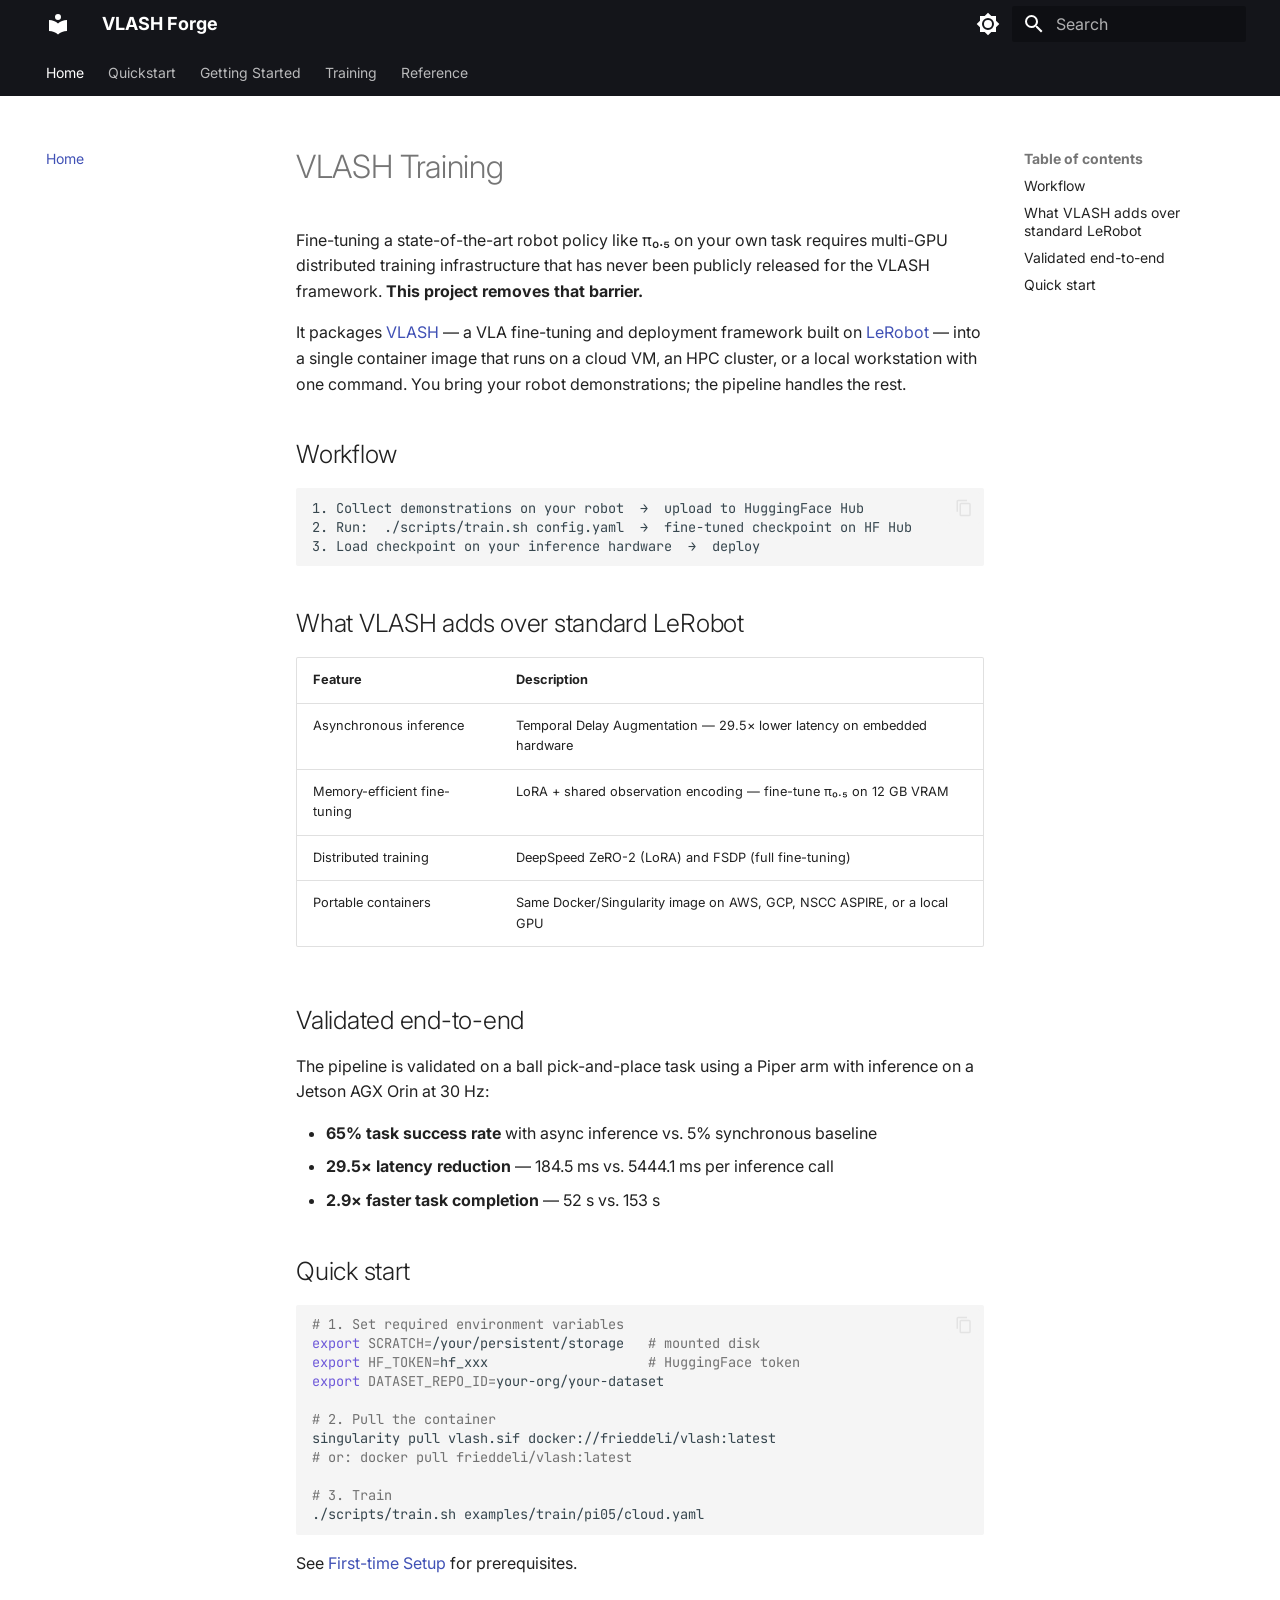
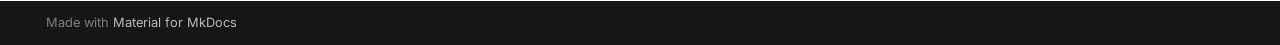
==== commit f207bcdd: "Deployed 24a2a46 with MkDocs version: 1.6.1" ====
--- a/index.html
+++ b/index.html
@@ -14,7 +14,7 @@
       
       
       
-        <link rel="next" href="setup/">
+        <link rel="next" href="quickstart/">
       
       
         
@@ -231,6 +231,25 @@
   
   
   
+    <li class="md-tabs__item">
+      <a href="quickstart/" class="md-tabs__link">
+        
+  
+  
+    
+  
+  Quickstart
+
+      </a>
+    </li>
+  
+
+      
+        
+  
+  
+  
+  
     
     
       <li class="md-tabs__item">
@@ -443,6 +462,33 @@
   
   
   
+    <li class="md-nav__item">
+      <a href="quickstart/" class="md-nav__link">
+        
+  
+  
+  <span class="md-ellipsis">
+    
+  
+    Quickstart
+  
+
+    
+  </span>
+  
+  
+
+      </a>
+    </li>
+  
+
+    
+      
+      
+  
+  
+  
+  
     
     
     
@@ -457,10 +503,10 @@
       
         
         
-        <input class="md-nav__toggle md-toggle " type="checkbox" id="__nav_2" >
-        
-          
-          <label class="md-nav__link" for="__nav_2" id="__nav_2_label" tabindex="0">
+        <input class="md-nav__toggle md-toggle " type="checkbox" id="__nav_3" >
+        
+          
+          <label class="md-nav__link" for="__nav_3" id="__nav_3_label" tabindex="0">
             
   
   
@@ -468,149 +514,6 @@
     
   
     Getting Started
-  
-
-    
-  </span>
-  
-  
-
-            <span class="md-nav__icon md-icon"></span>
-          </label>
-        
-        <nav class="md-nav" data-md-level="1" aria-labelledby="__nav_2_label" aria-expanded="false">
-          <label class="md-nav__title" for="__nav_2">
-            <span class="md-nav__icon md-icon"></span>
-            
-  
-    Getting Started
-  
-
-          </label>
-          <ul class="md-nav__list" data-md-scrollfix>
-            
-              
-                
-  
-  
-  
-  
-    <li class="md-nav__item">
-      <a href="setup/" class="md-nav__link">
-        
-  
-  
-  <span class="md-ellipsis">
-    
-  
-    First-time Setup
-  
-
-    
-  </span>
-  
-  
-
-      </a>
-    </li>
-  
-
-              
-            
-              
-                
-  
-  
-  
-  
-    <li class="md-nav__item">
-      <a href="storage/" class="md-nav__link">
-        
-  
-  
-  <span class="md-ellipsis">
-    
-  
-    Storage Setup
-  
-
-    
-  </span>
-  
-  
-
-      </a>
-    </li>
-  
-
-              
-            
-              
-                
-  
-  
-  
-  
-    <li class="md-nav__item">
-      <a href="running/" class="md-nav__link">
-        
-  
-  
-  <span class="md-ellipsis">
-    
-  
-    Running Training
-  
-
-    
-  </span>
-  
-  
-
-      </a>
-    </li>
-  
-
-              
-            
-          </ul>
-        </nav>
-      
-    </li>
-  
-
-    
-      
-      
-  
-  
-  
-  
-    
-    
-    
-    
-      
-      
-        
-      
-    
-    
-    <li class="md-nav__item md-nav__item--nested">
-      
-        
-        
-        <input class="md-nav__toggle md-toggle " type="checkbox" id="__nav_3" >
-        
-          
-          <label class="md-nav__link" for="__nav_3" id="__nav_3_label" tabindex="0">
-            
-  
-  
-  <span class="md-ellipsis">
-    
-  
-    Training
   
 
     
@@ -626,7 +529,7 @@
             <span class="md-nav__icon md-icon"></span>
             
   
-    Training
+    Getting Started
   
 
           </label>
@@ -639,6 +542,149 @@
   
   
     <li class="md-nav__item">
+      <a href="setup/" class="md-nav__link">
+        
+  
+  
+  <span class="md-ellipsis">
+    
+  
+    First-time Setup
+  
+
+    
+  </span>
+  
+  
+
+      </a>
+    </li>
+  
+
+              
+            
+              
+                
+  
+  
+  
+  
+    <li class="md-nav__item">
+      <a href="storage/" class="md-nav__link">
+        
+  
+  
+  <span class="md-ellipsis">
+    
+  
+    Storage Setup
+  
+
+    
+  </span>
+  
+  
+
+      </a>
+    </li>
+  
+
+              
+            
+              
+                
+  
+  
+  
+  
+    <li class="md-nav__item">
+      <a href="running/" class="md-nav__link">
+        
+  
+  
+  <span class="md-ellipsis">
+    
+  
+    Running Training
+  
+
+    
+  </span>
+  
+  
+
+      </a>
+    </li>
+  
+
+              
+            
+          </ul>
+        </nav>
+      
+    </li>
+  
+
+    
+      
+      
+  
+  
+  
+  
+    
+    
+    
+    
+      
+      
+        
+      
+    
+    
+    <li class="md-nav__item md-nav__item--nested">
+      
+        
+        
+        <input class="md-nav__toggle md-toggle " type="checkbox" id="__nav_4" >
+        
+          
+          <label class="md-nav__link" for="__nav_4" id="__nav_4_label" tabindex="0">
+            
+  
+  
+  <span class="md-ellipsis">
+    
+  
+    Training
+  
+
+    
+  </span>
+  
+  
+
+            <span class="md-nav__icon md-icon"></span>
+          </label>
+        
+        <nav class="md-nav" data-md-level="1" aria-labelledby="__nav_4_label" aria-expanded="false">
+          <label class="md-nav__title" for="__nav_4">
+            <span class="md-nav__icon md-icon"></span>
+            
+  
+    Training
+  
+
+          </label>
+          <ul class="md-nav__list" data-md-scrollfix>
+            
+              
+                
+  
+  
+  
+  
+    <li class="md-nav__item">
       <a href="backends/" class="md-nav__link">
         
   
@@ -743,10 +789,10 @@
       
         
         
-        <input class="md-nav__toggle md-toggle " type="checkbox" id="__nav_4" >
-        
-          
-          <label class="md-nav__link" for="__nav_4" id="__nav_4_label" tabindex="0">
+        <input class="md-nav__toggle md-toggle " type="checkbox" id="__nav_5" >
+        
+          
+          <label class="md-nav__link" for="__nav_5" id="__nav_5_label" tabindex="0">
             
   
   
@@ -764,8 +810,8 @@
             <span class="md-nav__icon md-icon"></span>
           </label>
         
-        <nav class="md-nav" data-md-level="1" aria-labelledby="__nav_4_label" aria-expanded="false">
-          <label class="md-nav__title" for="__nav_4">
+        <nav class="md-nav" data-md-level="1" aria-labelledby="__nav_5_label" aria-expanded="false">
+          <label class="md-nav__title" for="__nav_5">
             <span class="md-nav__icon md-icon"></span>
             
   
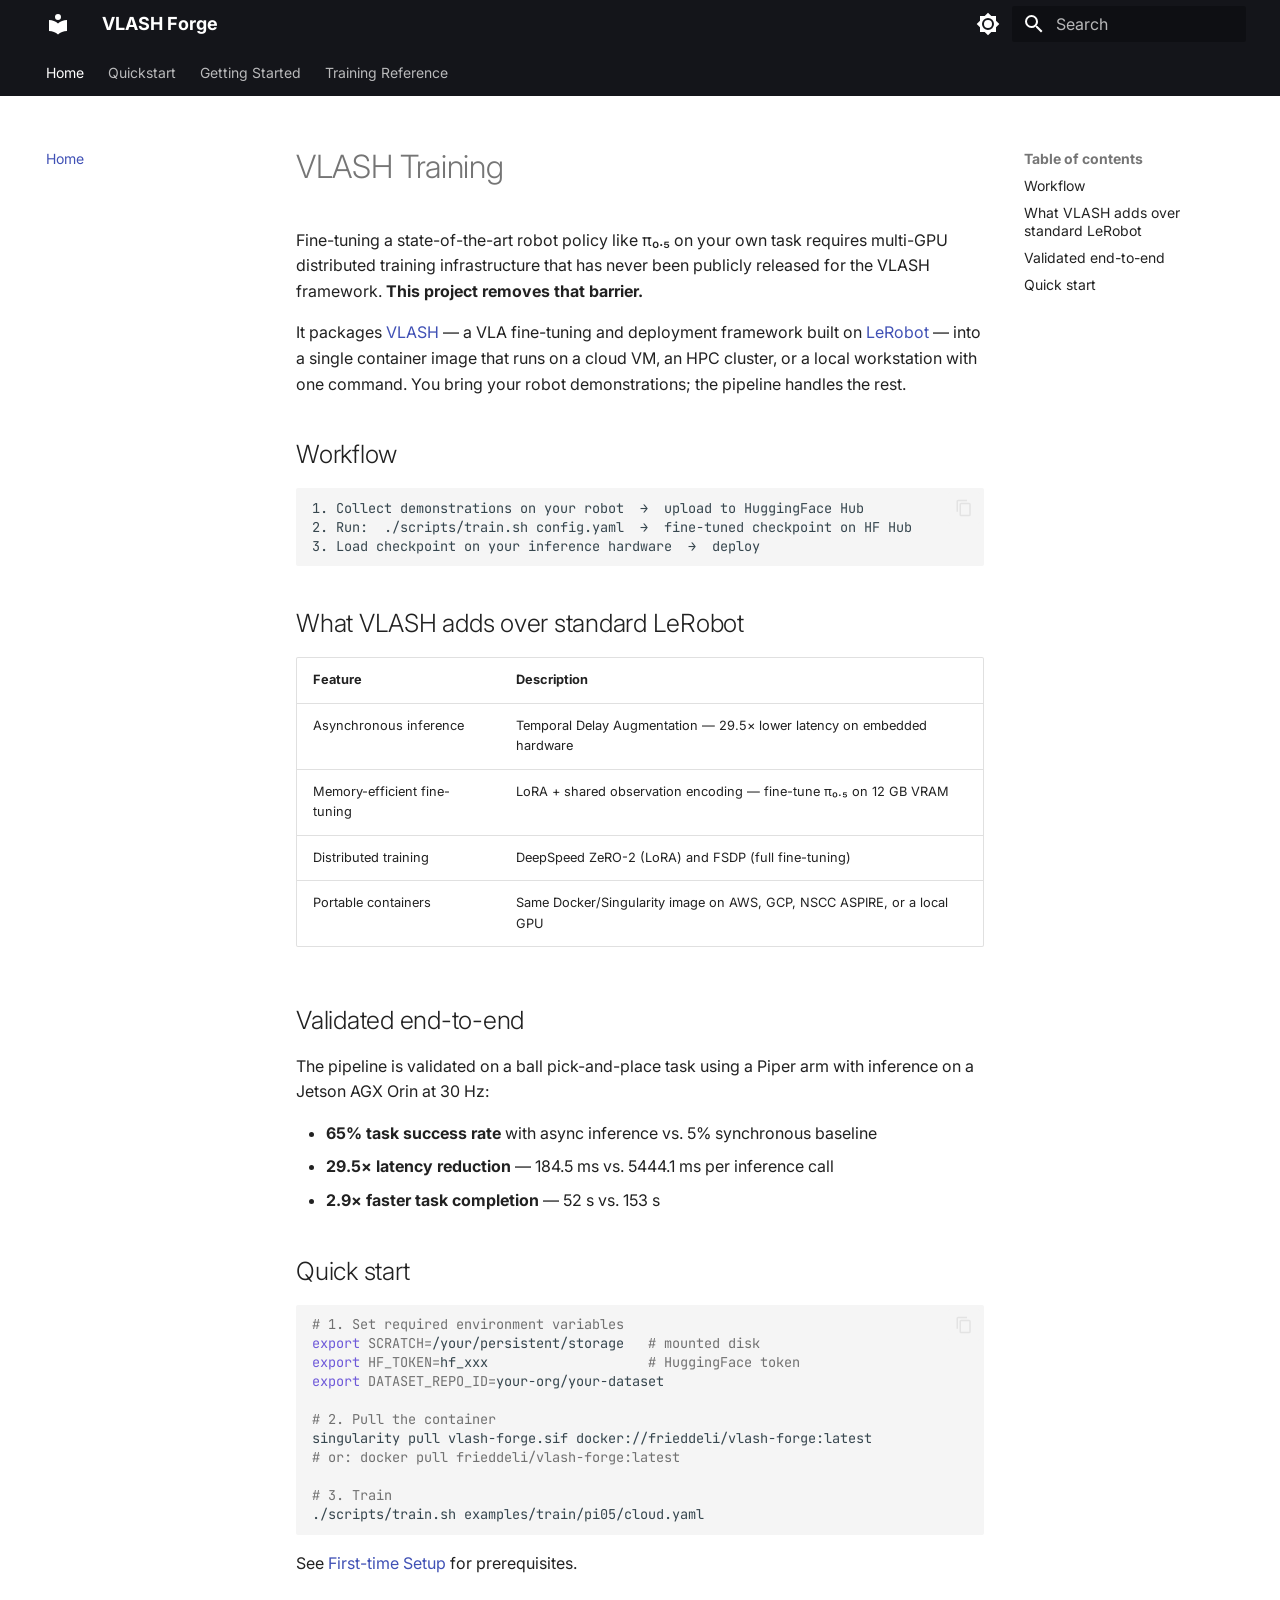
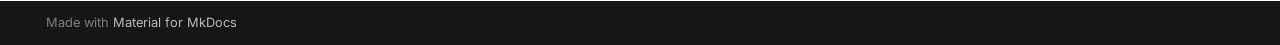
==== commit 4b2ef30a: "Deployed b10c87b with MkDocs version: 1.6.1" ====
--- a/index.html
+++ b/index.html
@@ -277,27 +277,7 @@
           
   
   
-  Training
-
-        </a>
-      </li>
-    
-  
-
-      
-        
-  
-  
-  
-  
-    
-    
-      <li class="md-tabs__item">
-        <a href="env-vars/" class="md-tabs__link">
-          
-  
-  
-  Reference
+  Training Reference
 
         </a>
       </li>
@@ -656,7 +636,7 @@
   <span class="md-ellipsis">
     
   
-    Training
+    Training Reference
   
 
     
@@ -672,7 +652,7 @@
             <span class="md-nav__icon md-icon"></span>
             
   
-    Training
+    Training Reference
   
 
           </label>
@@ -761,65 +741,6 @@
   
 
               
-            
-          </ul>
-        </nav>
-      
-    </li>
-  
-
-    
-      
-      
-  
-  
-  
-  
-    
-    
-    
-    
-      
-      
-        
-      
-    
-    
-    <li class="md-nav__item md-nav__item--nested">
-      
-        
-        
-        <input class="md-nav__toggle md-toggle " type="checkbox" id="__nav_5" >
-        
-          
-          <label class="md-nav__link" for="__nav_5" id="__nav_5_label" tabindex="0">
-            
-  
-  
-  <span class="md-ellipsis">
-    
-  
-    Reference
-  
-
-    
-  </span>
-  
-  
-
-            <span class="md-nav__icon md-icon"></span>
-          </label>
-        
-        <nav class="md-nav" data-md-level="1" aria-labelledby="__nav_5_label" aria-expanded="false">
-          <label class="md-nav__title" for="__nav_5">
-            <span class="md-nav__icon md-icon"></span>
-            
-  
-    Reference
-  
-
-          </label>
-          <ul class="md-nav__list" data-md-scrollfix>
             
               
                 
@@ -999,8 +920,8 @@
 <a id="__codelineno-1-4" name="__codelineno-1-4" href="#__codelineno-1-4"></a><span class="nb">export</span><span class="w"> </span><span class="nv">DATASET_REPO_ID</span><span class="o">=</span>your-org/your-dataset
 <a id="__codelineno-1-5" name="__codelineno-1-5" href="#__codelineno-1-5"></a>
 <a id="__codelineno-1-6" name="__codelineno-1-6" href="#__codelineno-1-6"></a><span class="c1"># 2. Pull the container</span>
-<a id="__codelineno-1-7" name="__codelineno-1-7" href="#__codelineno-1-7"></a>singularity<span class="w"> </span>pull<span class="w"> </span>vlash.sif<span class="w"> </span>docker://frieddeli/vlash:latest
-<a id="__codelineno-1-8" name="__codelineno-1-8" href="#__codelineno-1-8"></a><span class="c1"># or: docker pull frieddeli/vlash:latest</span>
+<a id="__codelineno-1-7" name="__codelineno-1-7" href="#__codelineno-1-7"></a>singularity<span class="w"> </span>pull<span class="w"> </span>vlash-forge.sif<span class="w"> </span>docker://frieddeli/vlash-forge:latest
+<a id="__codelineno-1-8" name="__codelineno-1-8" href="#__codelineno-1-8"></a><span class="c1"># or: docker pull frieddeli/vlash-forge:latest</span>
 <a id="__codelineno-1-9" name="__codelineno-1-9" href="#__codelineno-1-9"></a>
 <a id="__codelineno-1-10" name="__codelineno-1-10" href="#__codelineno-1-10"></a><span class="c1"># 3. Train</span>
 <a id="__codelineno-1-11" name="__codelineno-1-11" href="#__codelineno-1-11"></a>./scripts/train.sh<span class="w"> </span>examples/train/pi05/cloud.yaml
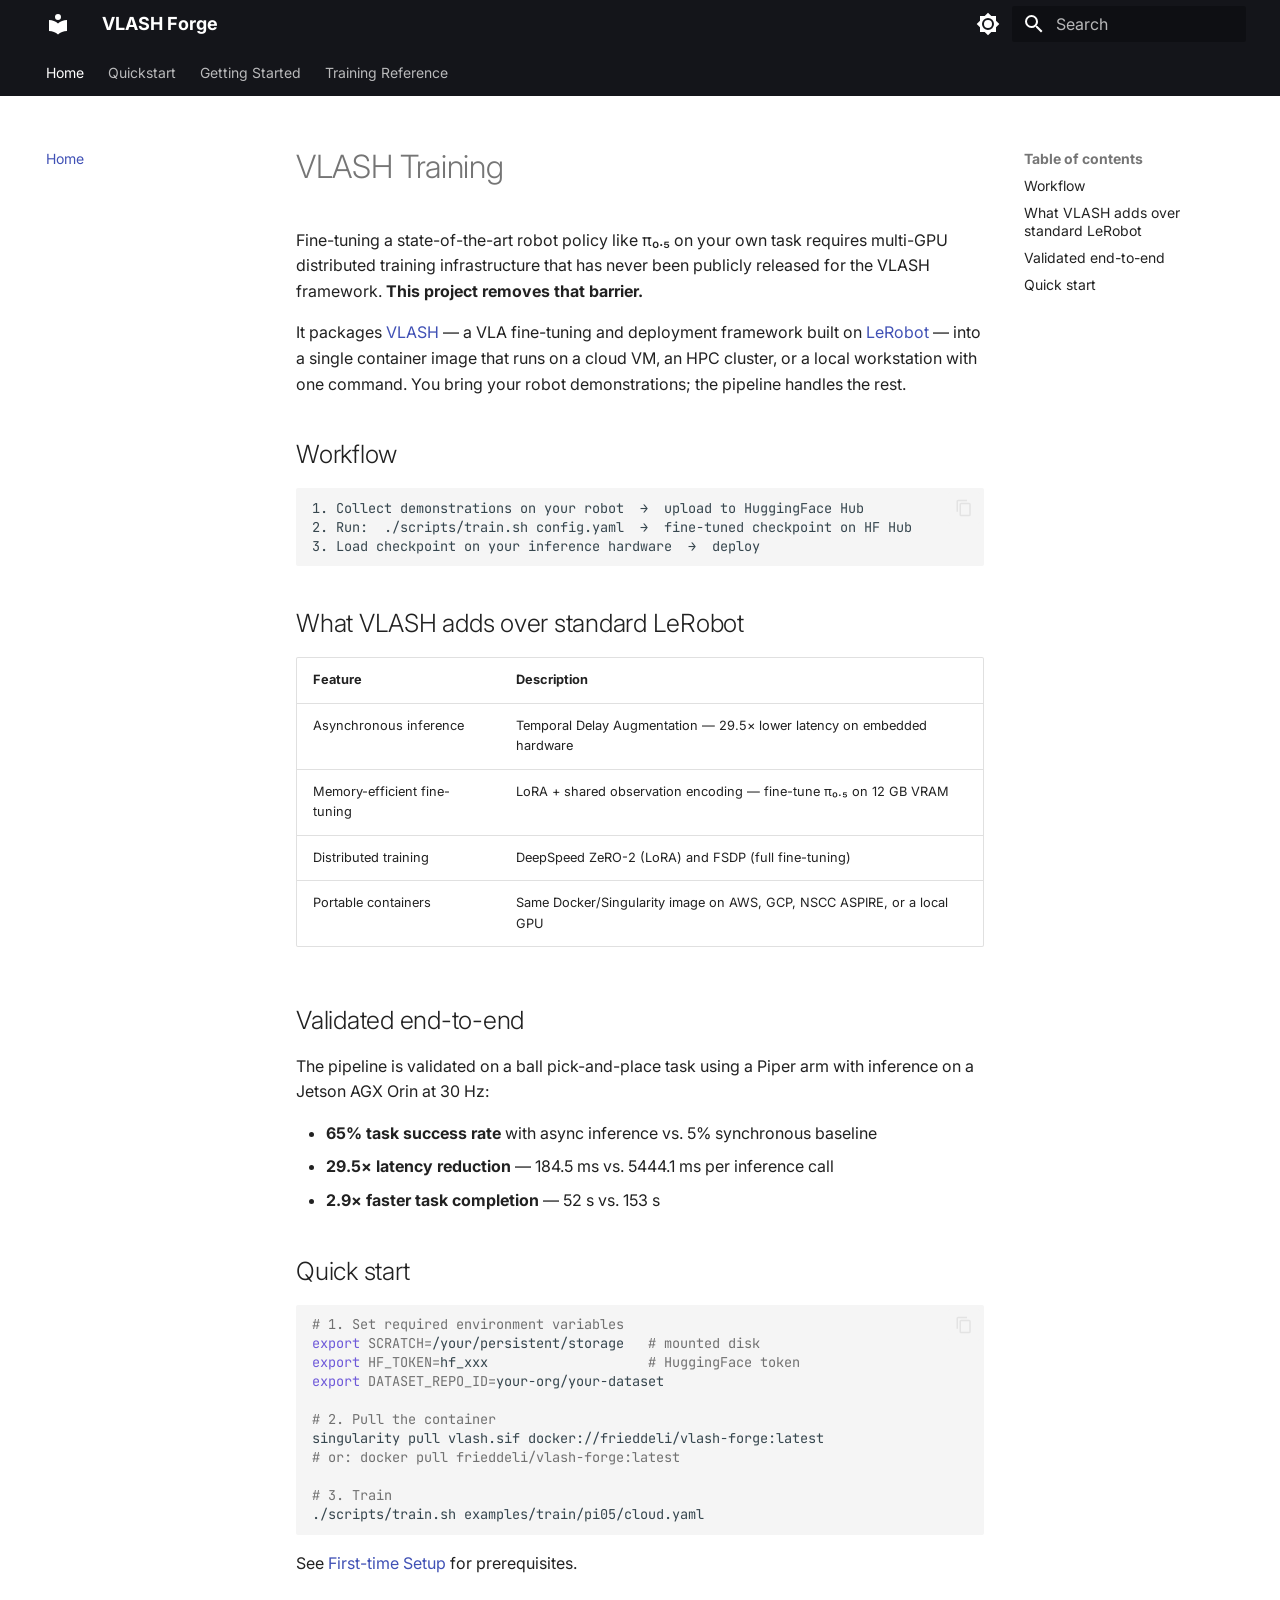
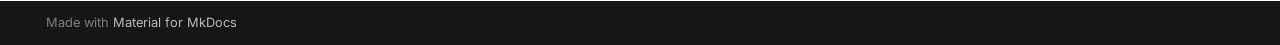
==== commit 156c2de2: "Deployed 7d4a5a0 with MkDocs version: 1.6.1" ====
--- a/index.html
+++ b/index.html
@@ -920,7 +920,7 @@
 <a id="__codelineno-1-4" name="__codelineno-1-4" href="#__codelineno-1-4"></a><span class="nb">export</span><span class="w"> </span><span class="nv">DATASET_REPO_ID</span><span class="o">=</span>your-org/your-dataset
 <a id="__codelineno-1-5" name="__codelineno-1-5" href="#__codelineno-1-5"></a>
 <a id="__codelineno-1-6" name="__codelineno-1-6" href="#__codelineno-1-6"></a><span class="c1"># 2. Pull the container</span>
-<a id="__codelineno-1-7" name="__codelineno-1-7" href="#__codelineno-1-7"></a>singularity<span class="w"> </span>pull<span class="w"> </span>vlash-forge.sif<span class="w"> </span>docker://frieddeli/vlash-forge:latest
+<a id="__codelineno-1-7" name="__codelineno-1-7" href="#__codelineno-1-7"></a>singularity<span class="w"> </span>pull<span class="w"> </span>vlash.sif<span class="w"> </span>docker://frieddeli/vlash-forge:latest
 <a id="__codelineno-1-8" name="__codelineno-1-8" href="#__codelineno-1-8"></a><span class="c1"># or: docker pull frieddeli/vlash-forge:latest</span>
 <a id="__codelineno-1-9" name="__codelineno-1-9" href="#__codelineno-1-9"></a>
 <a id="__codelineno-1-10" name="__codelineno-1-10" href="#__codelineno-1-10"></a><span class="c1"># 3. Train</span>
